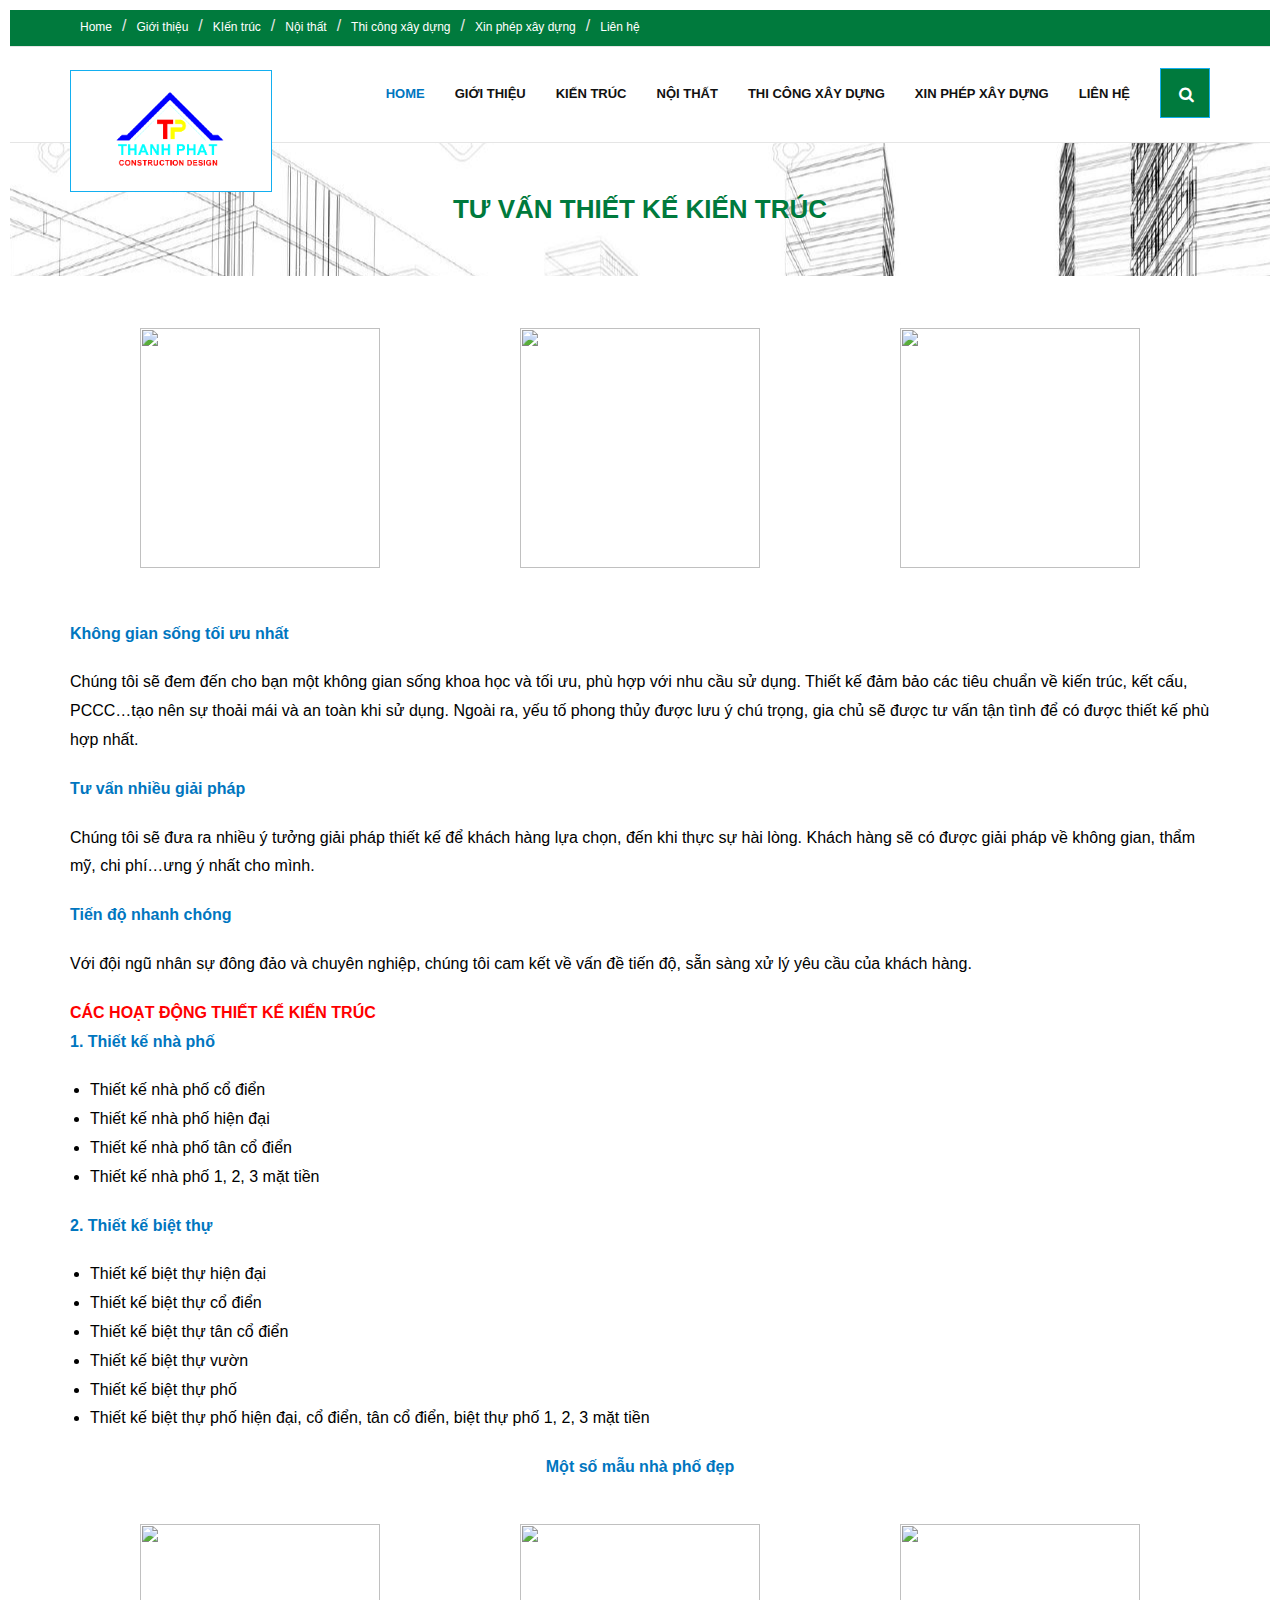
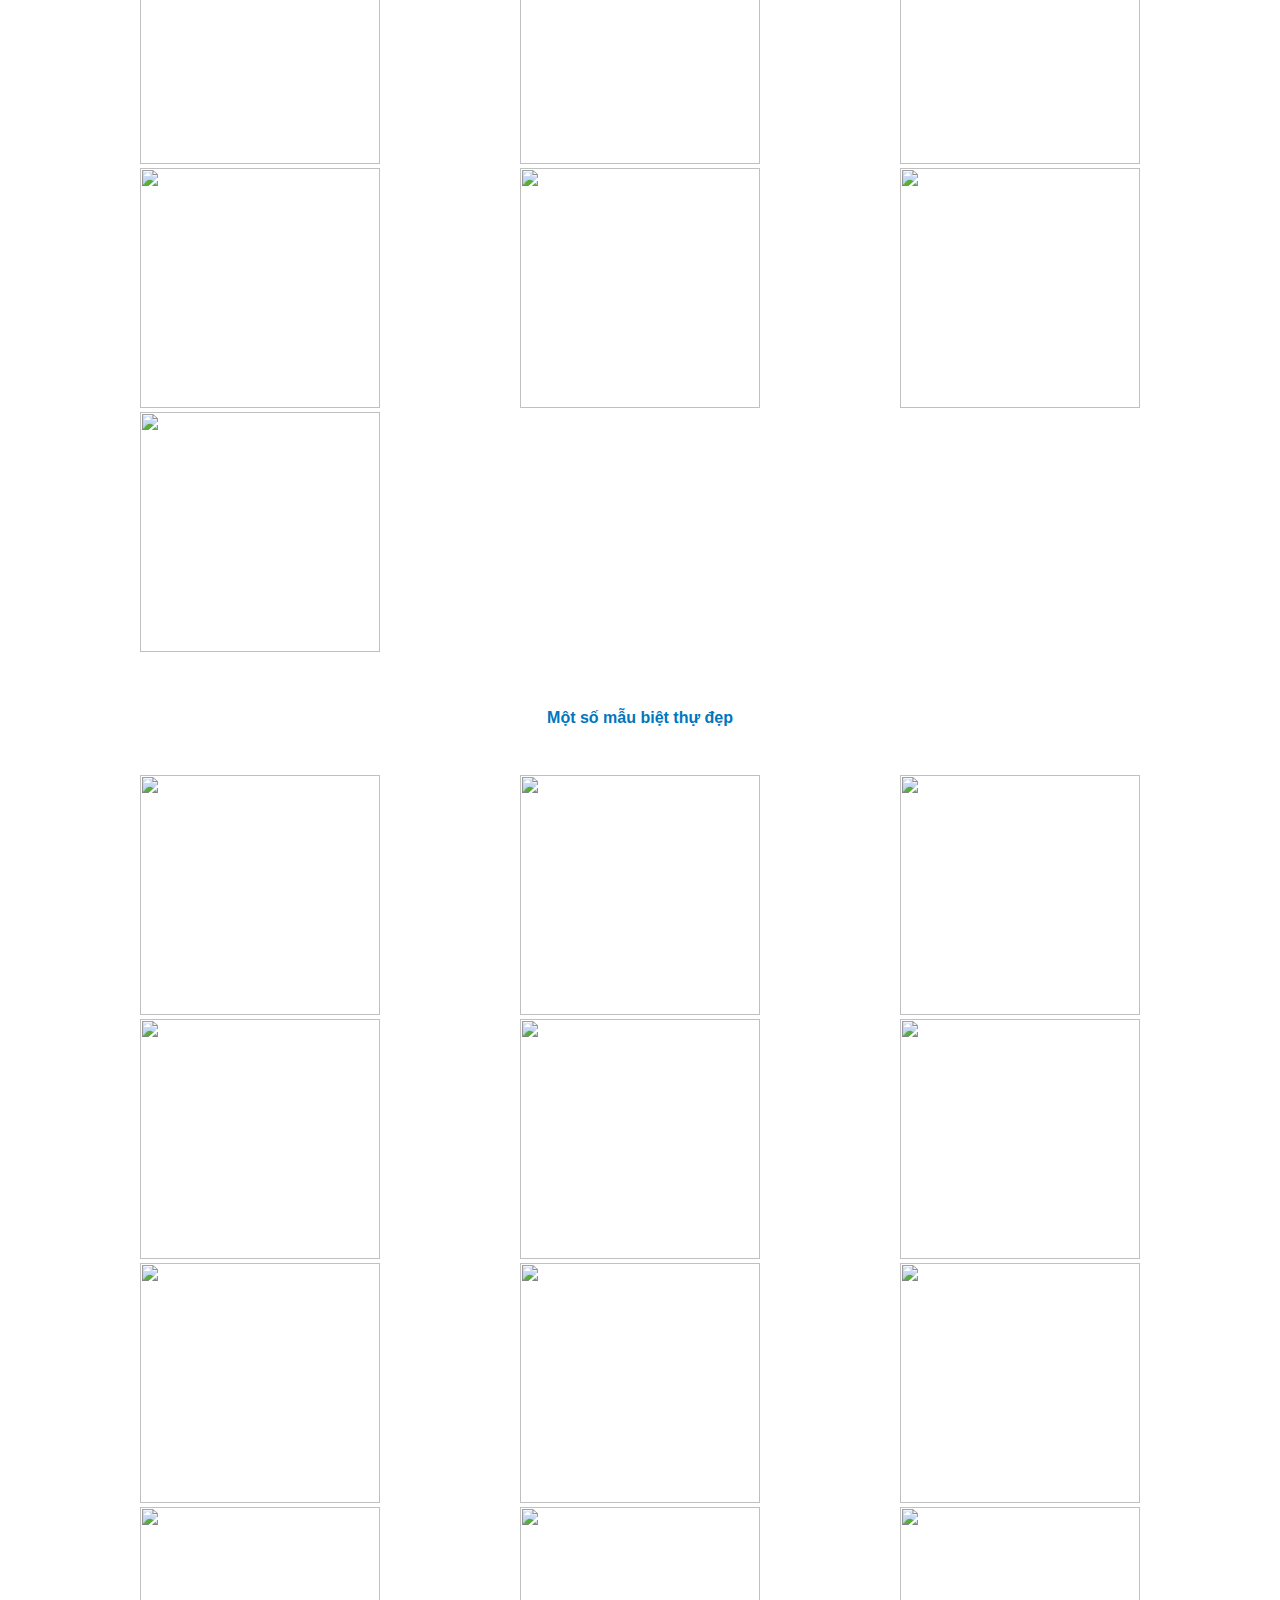
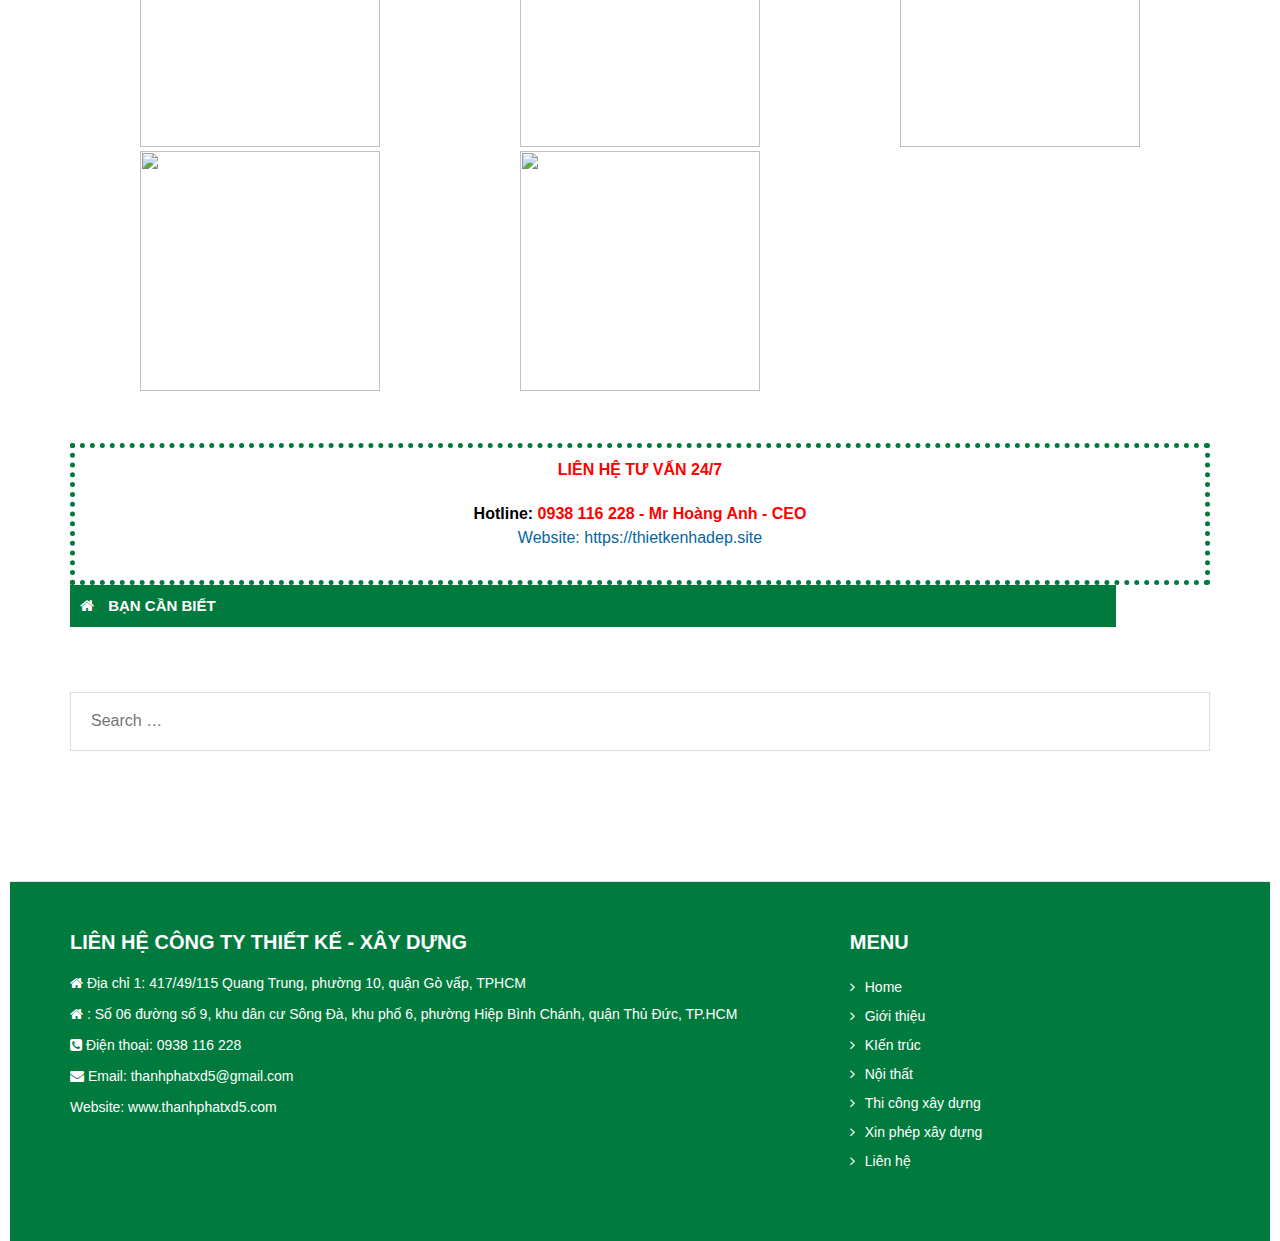
==== kien-truc/index.html @ c5b03c64 "Thu 11/14/2019 23:35:51.17" ====
<style scoped>/* ----------- Gallery style -------------*/
    .wrap-safari {
       
        height: auto !important;
    }
.ngg-galleryoverview {
    overflow: hidden;
    margin-top: 10px;
    width: 100%;
    clear: both;
    display: block !important;
}

.ngg-galleryoverview .desc {
    /* required for description */
    margin: 0px 10px 10px 0px;
    padding: 5px;
}

.ngg-gallery-thumbnail-box {
    float: left;
    max-width: 100% !important;
}

.ngg-template-caption .ngg-gallery-thumbnail-box {
    margin-right: 0px;
}

.ngg-gallery-thumbnail {
    text-align: center;
    max-width: 100% !important;
    background-color: #FFFFFF;
    border: 1px solid #A9A9A9;
    margin-right: 5px;
    margin: 5px;
}

.ngg-template-caption .ngg-gallery-thumbnail {
    margin-right: 0px;
}

.ngg-gallery-thumbnail a {
	display: block;
    margin: 4px;
    border: none;
    box-shadow: none;
}

.ngg-gallery-thumbnail img {
    display: block;
    margin: 0;
    padding: 0;
    position: relative;
    max-width: 100% !important;
    height: auto;
}

.ngg-gallery-thumbnail span {
    /* Images description */
    font-size: 90%;
    padding-left: 5px;
    display: block;
}

/* ----------- New Default Styling September 2018 -----------*/

.ngg-galleryoverview {
    margin-top: 40px;
    margin-bottom: 50px;
    -webkit-transition: width 1s, height 1s, background-color 1s, -webkit-transform 1s;
    transition: width 1s, height 1s, background-color 1s, transform 1s;
    min-height: 100px;
}

.ngg-gallery-thumbnail-box.ngg-1-columns {
    width: 100%;
    float: left !important;
}

.ngg-gallery-thumbnail-box.ngg-2-columns {
    width: 50%;
    float: left !important;
}

.ngg-gallery-thumbnail-box.ngg-3-columns {
    width: 33.33333%;
    float: left !important;
}

.ngg-gallery-thumbnail-box.ngg-4-columns {
    width: 25%;
    float: left !important;
}

.ngg-gallery-thumbnail-box.ngg-5-columns {
    width: 20%;
    float: left !important;
}

.ngg-gallery-thumbnail-box.ngg-6-columns {
    width: 16.6666%;
    float: left !important;
}

.ngg-gallery-thumbnail-box.ngg-7-columns {
    width: 14.2857%;
    float: left !important;
}

.ngg-gallery-thumbnail-box.ngg-8-columns {
    width: 12.5%;
    float: left !important;
}

.ngg-gallery-thumbnail-box.ngg-9-columns {
    width: 11.1111%;
    float: left !important;
}

.ngg-gallery-thumbnail-box.ngg-10-columns {
    width: 10%;
    float: left !important;
}

.ngg-gallery-thumbnail-box.ngg-11-columns {
    width: 9.09%;
    float: left !important;
}

.ngg-gallery-thumbnail-box.ngg-12-columns {
    width: 8.3333%;
    float: left !important;
}

.ngg-gallery-thumbnail-box.ngg-13-columns {
    width: 7.692%;
    float: left !important;
}

.ngg-gallery-thumbnail-box.ngg-14-columns {
    width: 7.142%;
    float: left !important;
}

.ngg-gallery-thumbnail-box.ngg-15-columns {
    width: 6.6666%;
    float: left !important;
}

@media (max-width: 800px) {
    .ngg-gallery-thumbnail-box.ngg-5-columns,
    .ngg-gallery-thumbnail-box.ngg-6-columns,
    .ngg-gallery-thumbnail-box.ngg-7-columns,
    .ngg-gallery-thumbnail-box.ngg-8-columns,
    .ngg-gallery-thumbnail-box.ngg-9-columns,
    .ngg-gallery-thumbnail-box.ngg-10-columns,
    .ngg-gallery-thumbnail-box.ngg-11-columns,
    .ngg-gallery-thumbnail-box.ngg-12-columns,
    .ngg-gallery-thumbnail-box.ngg-13-columns,
    .ngg-gallery-thumbnail-box.ngg-14-columns,
    .ngg-gallery-thumbnail-box.ngg-15-columns,
    .ngg-gallery-thumbnail-box.ngg-16-columns,
    .ngg-gallery-thumbnail-box.ngg-17-columns,
    .ngg-gallery-thumbnail-box.ngg-18-columns,
    .ngg-gallery-thumbnail-box.ngg-19-columns,
    .ngg-gallery-thumbnail-box.ngg-29-columns {
        width: 25%;
    }
}

@media (max-width: 600px) {
    .ngg-gallery-thumbnail-box.ngg-4-columns,
    .ngg-gallery-thumbnail-box.ngg-5-columns,
    .ngg-gallery-thumbnail-box.ngg-6-columns,
    .ngg-gallery-thumbnail-box.ngg-7-columns,
    .ngg-gallery-thumbnail-box.ngg-8-columns,
    .ngg-gallery-thumbnail-box.ngg-9-columns,
    .ngg-gallery-thumbnail-box.ngg-10-columns,
    .ngg-gallery-thumbnail-box.ngg-11-columns,
    .ngg-gallery-thumbnail-box.ngg-12-columns,
    .ngg-gallery-thumbnail-box.ngg-13-columns,
    .ngg-gallery-thumbnail-box.ngg-14-columns,
    .ngg-gallery-thumbnail-box.ngg-15-columns,
    .ngg-gallery-thumbnail-box.ngg-16-columns,
    .ngg-gallery-thumbnail-box.ngg-17-columns,
    .ngg-gallery-thumbnail-box.ngg-18-columns,
    .ngg-gallery-thumbnail-box.ngg-19-columns,
    .ngg-gallery-thumbnail-box.ngg-29-columns {
        width: 33.33333%;
    }
}

@media (max-width: 400px) {
    .ngg-gallery-thumbnail-box.ngg-3-columns,
    .ngg-gallery-thumbnail-box.ngg-4-columns,
    .ngg-gallery-thumbnail-box.ngg-5-columns,
    .ngg-gallery-thumbnail-box.ngg-6-columns,
    .ngg-gallery-thumbnail-box.ngg-7-columns,
    .ngg-gallery-thumbnail-box.ngg-8-columns,
    .ngg-gallery-thumbnail-box.ngg-9-columns,
    .ngg-gallery-thumbnail-box.ngg-10-columns,
    .ngg-gallery-thumbnail-box.ngg-11-columns,
    .ngg-gallery-thumbnail-box.ngg-12-columns,
    .ngg-gallery-thumbnail-box.ngg-13-columns,
    .ngg-gallery-thumbnail-box.ngg-14-columns,
    .ngg-gallery-thumbnail-box.ngg-15-columns,
    .ngg-gallery-thumbnail-box.ngg-16-columns,
    .ngg-gallery-thumbnail-box.ngg-17-columns,
    .ngg-gallery-thumbnail-box.ngg-18-columns,
    .ngg-gallery-thumbnail-box.ngg-19-columns,
    .ngg-gallery-thumbnail-box.ngg-29-columns {
        width: 50%;
    }
}

/* ----------- Styling for Basic Thumbnail Simple Template September 2018 -----------*/

.ngg-galleryoverview.default-view {
    text-align: center;
    font-size: 0 !important;
    letter-spacing: 0 !important;
}

.ngg-galleryoverview.default-view .ngg-gallery-thumbnail-box {
    display:inline-block;
    float: none;
    vertical-align: middle;
}

.ngg-galleryoverview.default-view .ngg-gallery-thumbnail {
    background-color: transparent;
    border: none;
    margin: 0;
    margin-right: 0;
    position: relative;
}

.ngg-galleryoverview.default-view .ngg-gallery-thumbnail a {
    margin: 2px;
    box-shadow: none;
}

.ngg-galleryoverview.default-view .ngg-gallery-thumbnail img:hover {
    opacity: .8;
}

.ngg-galleryoverview.default-view .ngg-gallery-thumbnail img {
    margin: 0 auto;
    box-shadow: none;
    cursor: pointer;
}

.ngg-galleryoverview.default-view .slideshowlink {
    margin: 24px auto 0;
    text-align: center;
    text-transform: uppercase;
}

.ngg-galleryoverview.default-view .slideshowlink a {
    font-size: 13px;
    letter-spacing: .75px;
    cursor: pointer;
    text-decoration: none;
    box-shadow: none;
    border: none;
}

.ngg-galleryoverview.default-view .slideshowlink a:hover {
    text-decoration: none !important;
    box-shadow: none !important;
    border: none !important;
}

/* ----------- Gallery list (Carousel template) -------------*/

.ngg-galleryoverview ul li:before {
    content: '' !important;
}

.ngg-gallery-list {
    list-style-type: none;
    padding: 0px !important;
    text-indent: 0px !important;
}

.ngg-galleryoverview div.pic img {
    width: 100%;
	border: 0px;
	border-radius: 0px;
}

.ngg-gallery-list li {
    float: left;
    margin: 0 2px 0px 2px !important;
    overflow: hidden;
}

.ngg-gallery-list li a {
    border: 1px solid #CCCCCC;
    display: block;
    padding: 2px;
}

.ngg-gallery-list li.selected a {
    -moz-background-inline-policy: continuous;
    -moz-background-origin: padding;
    background: #000000 none repeat scroll 0 0;
}

.ngg-gallery-list li img {
    height: 40px;
    width: 40px;
}

li.ngg-next, li.ngg-prev {
    height: 40px;
    width: 40px;
    font-size: 3.5em;
}

li.ngg-next a, li.ngg-prev a {
    padding-top: 10px;
    border: none;
    text-decoration: none;
}</style><!DOCTYPE html><html lang="en-US"><head><meta charset="UTF-8"/><meta name="viewport" content="width=device-width"/><link rel="profile" href="https://gmpg.org/xfn/11"/><link rel="pingback" href="#"/><title>Công Ty Thiết Kế Xây Dựng Nhà Thanh Phát</title><link rel="dns-prefetch" href="https://fonts.googleapis.com/"/><link rel="dns-prefetch" href="https://s.w.org/"/><link rel="alternate" type="application/rss+xml" title=" Công Ty Thiết Kế Xây Dựng Nhà Thanh Phát" href="#"/><link rel="alternate" type="application/rss+xml" title=" Công Ty Thiết Kế Xây Dựng Nhà Thanh Phát" href="#"/><script type="text/javascript">window._wpemojiSettings = {
            "baseUrl": "https:\/\/s.w.org\/images\/core\/emoji\/12.0.0-1\/72x72\/",
            "ext": ".png",
            "svgUrl": "https:\/\/s.w.org\/images\/core\/emoji\/12.0.0-1\/svg\/",
            "svgExt": ".svg",
            "source": {
                "concatemoji": "https:\/\/thietkenhadep.site\/wp-includes\/js\/wp-emoji-release.min.js?ver=5.2.3"
            }
        };
        ! function (a, b, c) {
            function d(a, b) {
                var c = String.fromCharCode;
                l.clearRect(0, 0, k.width, k.height), l.fillText(c.apply(this, a), 0, 0);
                var d = k.toDataURL();
                l.clearRect(0, 0, k.width, k.height), l.fillText(c.apply(this, b), 0, 0);
                var e = k.toDataURL();
                return d === e
            }

            function e(a) {
                var b;
                if (!l || !l.fillText) return !1;
                switch (l.textBaseline = "top", l.font = "600 32px Arial", a) {
                    case "flag":
                        return !(b = d([55356, 56826, 55356, 56819], [55356, 56826, 8203, 55356, 56819])) && (b = d([
                            55356, 57332, 56128, 56423, 56128, 56418, 56128, 56421, 56128, 56430, 56128,
                            56423, 56128, 56447
                        ], [55356, 57332, 8203, 56128, 56423, 8203, 56128, 56418, 8203, 56128, 56421, 8203,
                            56128, 56430, 8203, 56128, 56423, 8203, 56128, 56447
                        ]), !b);
                    case "emoji":
                        return b = d([55357, 56424, 55356, 57342, 8205, 55358, 56605, 8205, 55357, 56424, 55356, 57340],
                            [55357, 56424, 55356, 57342, 8203, 55358, 56605, 8203, 55357, 56424, 55356, 57340]), !b
                }
                return !1
            }

            function f(a) {
                var c = b.createElement("script");
                c.src = a, c.defer = c.type = "text/javascript", b.getElementsByTagName("head")[0].appendChild(c)
            }
            var g, h, i, j, k = b.createElement("canvas"),
                l = k.getContext && k.getContext("2d");
            for (j = Array("flag", "emoji"), c.supports = {
                    everything: !0,
                    everythingExceptFlag: !0
                }, i = 0; i < j.length; i++) c.supports[j[i]] = e(j[i]), c.supports.everything = c.supports
                .everything && c.supports[j[i]], "flag" !== j[i] && (c.supports.everythingExceptFlag = c.supports
                    .everythingExceptFlag && c.supports[j[i]]);
            c.supports.everythingExceptFlag = c.supports.everythingExceptFlag && !c.supports.flag, c.DOMReady = !1, c
                .readyCallback = function () {
                    c.DOMReady = !0
                }, c.supports.everything || (h = function () {
                    c.readyCallback()
                }, b.addEventListener ? (b.addEventListener("DOMContentLoaded", h, !1), a.addEventListener("load",
                    h, !1)) : (a.attachEvent("onload", h), b.attachEvent("onreadystatechange", function () {
                    "complete" === b.readyState && c.readyCallback()
                })), g = c.source || {}, g.concatemoji ? f(g.concatemoji) : g.wpemoji && g.twemoji && (f(g.twemoji),
                    f(g.wpemoji)))
        }(window, document, window._wpemojiSettings);</script><style type="text/css">img.wp-smiley,
        img.emoji {
            display: inline !important;
            border: none !important;
            box-shadow: none !important;
            height: 1em !important;
            width: 1em !important;
            margin: 0 .07em !important;
            vertical-align: -0.1em !important;
            background: none !important;
            padding: 0 !important;
        }</style><link rel="stylesheet" id="pt-cv-public-style-css" href="/wp-content/plugins/content-views-query-and-display-post-page/public/assets/css/cv.css" type="text/css" media="all"/><link rel="stylesheet" id="wp-block-library-css" href="/wp-includes/css/dist/block-library/style.min.css" type="text/css" media="all"/><link rel="stylesheet" id="related-posts-by-taxonomy-css" href="/wp-content/plugins/related-posts-by-taxonomy/includes/assets/css/styles.css" type="text/css" media="all"/><link rel="stylesheet" id="siteorigin-panels-front-css" href="/wp-content/plugins/siteorigin-panels/css/front-flex.min.css" type="text/css" media="all"/><link rel="stylesheet" id="sow-carousel-basic-css" href="/wp-content/plugins/so-widgets-bundle/widgets/post-carousel/css/style.css" type="text/css" media="all"/><link rel="stylesheet" id="sow-post-carousel-default-971e41e9e54d-css" href="/wp-content/uploads/siteorigin-widgets/sow-post-carousel-default-971e41e9e54d.css" type="text/css" media="all"/><link rel="stylesheet" id="shuttle-google-fonts-css" href="https://fonts.googleapis.com/css?family=Open+Sans%3A300%2C400%2C600%2C700&amp;subset=latin%2Clatin-ext" type="text/css" media="all"/><link rel="stylesheet" id="prettyPhoto-css" href="/wp-content/themes/shuttle/lib/extentions/prettyPhoto/css/prettyPhoto.css" type="text/css" media="all"/><link rel="stylesheet" id="shuttle-bootstrap-css" href="/wp-content/themes/shuttle/lib/extentions/bootstrap/css/bootstrap.min.css" type="text/css" media="all"/><link rel="stylesheet" id="dashicons-css" href="/wp-includes/css/dashicons.min.css" type="text/css" media="all"/><link rel="stylesheet" id="font-awesome-css" href="/wp-content/themes/shuttle/lib/extentions/font-awesome/css/font-awesome.min.css" type="text/css" media="all"/><link rel="stylesheet" id="shuttle-shortcodes-css" href="/wp-content/themes/shuttle/styles/style-shortcodes.css" type="text/css" media="all"/><link rel="stylesheet" id="shuttle-style-css" href="/wp-content/themes/shuttle/style.css" type="text/css" media="all"/><link rel="stylesheet" id="shuttle-responsive-css" href="/wp-content/themes/shuttle/styles/style-responsive.css" type="text/css" media="all"/><script type="text/javascript" src="/wp-includes/js/jquery/jquery.js"></script><script type="text/javascript" src="/wp-includes/js/jquery/jquery-migrate.min.js"></script><script type="text/javascript" src="/wp-content/plugins/so-widgets-bundle/js/jquery.touchSwipe.min.js"></script><script type="text/javascript" src="/wp-content/themes/shuttle/lib/scripts/plugins/sticky/jquery.sticky.js"></script><link rel="https://api.w.org/" href="/wp-json/"/><link rel="EditURI" type="application/rsd+xml" title="RSD" href="/xmlrpc.php?rsd"/><link rel="wlwmanifest" type="application/wlwmanifest+xml" href="/wp-includes/wlwmanifest.xml"/><meta name="generator" content="WordPress 5.2.3"/><link rel="canonical" href="index.html"/><link rel="shortlink" href="index.html"/><link rel="alternate" type="application/json+oembed" href="/wp-json/oembed/1.0/embed?url=https%3A%2F%2Fthietkenhadep.site%2F"/><link rel="alternate" type="text/xml+oembed" href="/wp-json/oembed/1.0/embed?url=https%3A%2F%2Fthietkenhadep.site%2F&#038;format=xml"/><style type="text/css" media="all" id="siteorigin-panels-layouts-head">/* Layout 51 */
        #pgc-51-0-0 {
            width: 100%;
            width: calc(100% - (0 * 30px))
        }

        #pl-51 #panel-51-0-0-0 {
            margin: 30px 0px 0px 0px
        }

        #pl-51 #panel-51-0-0-1,
        #pl-51 #panel-51-0-0-2 {
            margin: 20px 0px 0px 0px
        }

        #pl-51 #panel-51-0-0-3 {}

        #pl-51 .so-panel {
            margin-bottom: 30px
        }

        #pl-51 .so-panel:last-child {
            margin-bottom: 0px
        }

        #pg-51-0.panel-no-style,
        #pg-51-0.panel-has-style>.panel-row-style {
            -webkit-align-items: flex-start;
            align-items: flex-start
        }

        #panel-51-0-0-1>.panel-widget-style {
            border: 1px solid #007a3d
        }

        #panel-51-0-0-2>.panel-widget-style {
            color: #0080bf
        }

        @media (max-width:780px) {

            #pg-51-0.panel-no-style,
            #pg-51-0.panel-has-style>.panel-row-style {
                -webkit-flex-direction: column;
                -ms-flex-direction: column;
                flex-direction: column
            }

            #pg-51-0>.panel-grid-cell,
            #pg-51-0>.panel-row-style>.panel-grid-cell {
                width: 100%;
                margin-right: 0
            }

            #pl-51 .panel-grid-cell {
                padding: 0
            }

            #pl-51 .panel-grid .panel-grid-cell-empty {
                display: none
            }

            #pl-51 .panel-grid .panel-grid-cell-mobile-last {
                margin-bottom: 0px
            }
        }</style><style type="text/css">#slider .rslides,
        #slider .rslides li {
            height: 500px;
            max-height: 500px;
        }

        #slider .rslides img {
            height: 100%;
            max-height: 500px;
        }</style><link rel="icon" href="/wp-content/uploads/2019/08/cropped-NHA-XANH-32x32.png" sizes="32x32"/><link rel="icon" href="/wp-content/uploads/2019/08/cropped-NHA-XANH-192x192.png" sizes="192x192"/><link rel="apple-touch-icon-precomposed" href="/wp-content/uploads/2019/08/cropped-NHA-XANH-180x180.png"/><meta name="msapplication-TileImage" content="/wp-content/uploads/2019/08/cropped-NHA-XANH-270x270.png"/><style type="text/css" id="wp-custom-css">#sub-footer-core .copyright {
            display: none;
        }

        @media only screen and (max-width: 480px) {

            .rpwd-recent-post-main.rpwd-design-1 .rpwd-recent-post__image a,
            .rpwd-recent-post-main.rpwd-design-2 .rpwd-recent-post__image a {
                width: 120px !important;
                height: 120px !important;
            }

            .rpwd-recent-post__title {
                font-size: 16px !important;
            }

            .rpwd-recent-post-main P {
                DISPLAY: NONE !IMPORTANT;
            }
        }

        .rpwd-recent-post-main.rpwd-design-1 .rpwd-recent-post__image a,
        .rpwd-recent-post-main.rpwd-design-3 .rpwd-recent-post__image a {
            width: 200px;
            height: 200px;
        }

        .rpwd-recent-post-main.rpwd-design-3 .rpwd-recent-post {
            background: #f4f4f4;
        }

        .rpwd-recent-post-main .rpwd-recent-post__text {
            padding-top: 10px !important;
            padding-right: 10px;
        }

        .rpwd-recent-post-main .rpwd-recent-post {
            background: #fff;
            margin: 10px 0 0 0;
            border: 1px solid #efefef;
        }

        h1,
        h2,
        h3,
        h4,
        h5,
        h6 {
            line-height: 1.5;
        }

        a img {
            border: 0px solid #f4f4f4;

        }

        .panel-grid-cell .widget-title {
            margin-top: 0;
            font-size: 22px;
            color: #007A3D !important;
            padding: 15px;
            font-weight: bold !important;
            text-align: center;

        }

        .rpwd-recent-post__title {
            font-size: 20px;
            font-weight: 400 !important;
            font-family: Montserrat, Helvetica, Arial;
        }

        #logo img,
        #logo-sticky img {
            border: none;

            max-width: 300px;

            background: #fff;
            padding: 10px;
        }

        #logo img {
            max-height: 100px;
            margin-bottom: -50px;
        }

        #header .menu>li.current_page_item>a {
            color: #0076BF;
        }

        .themebutton,
        button,
        html input[type="button"],
        input[type="reset"],
        input[type="submit"] {
            background: #007880;
        }

        .services-builder.style1 .iconurl a {
            background: #007880;
        }

        #sub-footer-core .copyright,
        #post-footer-social,
        #sub-footer-core #footer-menu {
            display: none;
        }

        #header-sticky .menu>li.current_page_item>a {
            color: #0080bf;
        }

        #body-core {
            background: #efefef;
        }

        body {
            color: #000;
        }

        .services-builder.style1 {
            background: #fff;
        }

        #introaction-core,
        #outroaction-core,
        .sc-action-core {
            background: #fff;
        }

        .rpwd-recent-post-main.rpwd-design-1 .rpwd-recent-post__image {
            padding: 5px;
        }

        .blog-article {
            background: #fff;
        }

        .blog-style1 #content {
            background: #fff;
        }

        #content {
            background: #fff;
        }

        #intro {
            background: url(/wp-content/uploads/2019/08/footer-bg.jpg);
            background-attachment: fixed;

        }

        #intro .page-title {
            color: #0076BF;
            color: #007A3D !important;
            font-size: 26px;
        }

        .grid-plus-inner .post-item.woocommerce.thumb-title-price .post-info {
            background-color: rgba(0, 0, 0, 0.5) !important;
            width: 100%;
            height: 100%;
        }

        .grid-plus-inner .grid-post-item.woocommerce.post-info-center {
            background-color: rgba(0, 0, 0, 0.9) !important;
        }

        #content {
            PADDING: 10PX 10PX 0px 10px;
        }

        #comments {
            DISPLAY: NONE;
        }

        #header-core {
            max-height: 100px;
        }

        #pre-header {
            background: #0076BF;
            background-color: #007A3D !important;
        }

        #pre-header .header-links li a {
            color: #fff;
        }

        #footer {
            background: #fff;

        }

        #footer-core,
        #footer-core p {
            color: #fff;
        }

        #footer-core h3 {
            color: #0080bf;
            color: #007A3D !important;
            font-size: 20px
        }

        .grid-plus-inner .grid-post-item.woocommerce.thumb-title-price-inline .post-info {
            position: absolute;
            bottom: 0;
            background-color: rgba(0, 0, 0, 0.5) !important;
            z-index: 2;
            width: 100%;
            text-align: center;
        }

        #sidebar h3.widget-title {
            background: #0080bf;
            background: #007A3D !important;
            width: 90%;
            padding: 10px;
            text-align: left;


            color: #fff;
        }

        #sidebar h3.widget-title:before {
            border-bottom: 0px !important;
        }

        .sow-carousel-title {
            text-align: left;
            font-size: 25px;
            color: #0080bf;
            font-weight: bold;
            margin-top: 30px;
        }

        #header .menu>li a {
            text-transform: uppercase;
        }

        #content-core {
            margin-top: 0px;
        }

        .sow-carousel-wrapper ul.sow-carousel-items li.sow-carousel-item h3 {

            height: 70px;
            color: #000;
        }

        #intro .page-title>span {
            background-color: rgba(0, 0, 0, 0);

        }

        #header-search a {
            background: #0076BF;
            background: #007A3D !important;
        }

        .nav-previous a,
        .nav-next a {
            display: none;
        }

        .awac-wrapper {
            border: 5px dotted #007A3D;
            padding: 10px;
            margin-left: 0%;
            margin-right: 0%;
        }

        .single .entry-content {
            margin-bottom: 30px;
        }

        h1,
        h2,
        h3 {
            color: #0076BF;
        }

        .grid-plus-container .grid-post-item {
            position: relative;
            overflow: hidden;
            margin: 0;
            border: 1px solid #eee;
        }

        .grid-plus-container .grid-post-item .excerpt {
            padding: 0 5px 0 5px;
        }

        .grid-plus-container .grid-post-item .post-info .title {
            padding: 0 5px 0 5px;
        }

        #slider .featured-title {
            background-color: rgba(0, 0, 0, 0.5);
            padding: 30px;
        }

        .layout-sidebar-right #sidebar-core {
            margin-left: 50px;
            border: 5px dotted #007A3D !important;
            padding: 10px;

        }

        #sub-footer-widgets p {
            color: #fff;
            margin-bottom: 10px;
        }

        #sub-footer-widgets h3 {
            font-size: 20px;
            color: #fff;
        }

        #sub-footer a {
            color: #fff;
        }

        #sub-footer .widget li>a:before {
            color: #fff;
        }

        @media (max-width: 480px) {

            #rpbt-related-gallery-1 .gallery-item {
                width: 48% !important;
                margin: 2px;
                border: 1px solid #000;
            }

            #logo img {
                max-height: 40px;
                margin-bottom: 0px;
            }

            .pt-cv-view .pt-cv-ifield {
                padding: 2px !important;
            }
        }

        #rpbt-related-gallery-1 .gallery-item {
            border: 1px solid #007A3D;
            margin: 2px;
        }

        #footer-core a {
            color: #007A3D;
        }

        .wp-caption .wp-caption-text,
        .gallery-caption {
            font-size: 14px;
        }

        #footer {
            border-top: 0px;
        }

        #sub-footer {
            background: #0076BF;
            background-color: #007A3D !important;
        }

        .widget {
            line-height: 1.5;
        }

        blockquote,
        q {
            background: #0076BF;
        }

        .layout-sidebar-right #main-core {
            MARGIN-RIGHT: 0PX;
        }

        .pt-cv-wrapper .btn-success {
            color: #fff;
            background-color: #007A3D;
            border-color: #007A3D;
        }

        .pt-cv-view .pt-cv-ifield {
            border: 1px dotted #007A3D;
            padding: 5px
        }

        .pt-cv-wrapper .col-xs-6 {
            padding-left: 5px;
            padding-right: 5px;
        }

        @media only screen and (max-width: 768px) {
            #logo img {
                float: left;
                max-height: 100px;
                margin-bottom: 0px;
            }
        }</style><link rel="stylesheet" id="animate-css" href="/wp-content/plugins/grid-plus/assets/lib/animate/animate.css" type="text/css" media="all"/><link rel="stylesheet" id="light-gallery-css" href="/wp-content/plugins/grid-plus/assets/lib/light-gallery/css/lightgallery.min.css" type="text/css" media="all"/><link rel="stylesheet" id="ladda-css" href="/wp-content/plugins/grid-plus/assets/lib/ladda/ladda.min.css" type="text/css" media="all"/><link rel="stylesheet" id="grid-plus-stack-css" href="/wp-content/plugins/grid-plus/assets/lib/grid-stack/gridstack.min.css" type="text/css" media="all"/><link rel="stylesheet" id="grid-plus-stack-extra-css" href="/wp-content/plugins/grid-plus/assets/lib/grid-stack/gridstack-extra.min.css" type="text/css" media="all"/><link rel="stylesheet" id="grid-owl-carousel-css" href="/wp-content/plugins/grid-plus/assets/lib/owl-carousel/grid.owl.carousel.min.css" type="text/css" media="all"/><link rel="stylesheet" id="grid-plus-fe-style-css" href="/wp-content/plugins/grid-plus/assets/css/fe_style.css" type="text/css" media="all"/></head><body class="home page-template-default page page-id-51 wp-custom-logo siteorigin-panels siteorigin-panels-before-js siteorigin-panels-home layout-sidebar-none layout-responsive slider-full header-style1 header-sticky scrollup-on"><div id="body-core" class="hfeed site"><div id="content"><div id="body-core" class="hfeed site"><header><div id="site-header"><div id="pre-header"><div class="wrap-safari"><div id="pre-header-core" class="main-navigation"><div id="pre-header-links-inner" class="header-links"><ul id="menu-main" class="menu"><li id="menu-item-639" class="menu-item menu-item-type-custom menu-item-object-custom current-menu-item current_page_item menu-item-home menu-item-639"><a href="/" aria-current="page">Home</a></li><li id="menu-item-24" class="menu-item menu-item-type-post_type menu-item-object-page menu-item-24"><a href="/gioi-thieu">Giới thiệu</a></li><li id="menu-item-908" class="menu-item menu-item-type-post_type menu-item-object-page menu-item-908"><a href="/kien-truc">KIến trúc</a></li><li id="menu-item-907" class="menu-item menu-item-type-post_type menu-item-object-page menu-item-907"><a href="/noi-that">Nội thất</a></li><li id="menu-item-906" class="menu-item menu-item-type-post_type menu-item-object-page menu-item-906"><a href="/thi-cong-xay-dung">Thi công xây dựng</a></li><li id="menu-item-905" class="menu-item menu-item-type-post_type menu-item-object-page menu-item-905"><a href="/xin-phep-xay-dung">Xin phép xây dựng</a></li><li id="menu-item-23" class="menu-item menu-item-type-post_type menu-item-object-page menu-item-23"><a href="/lien-he">Liên hệ</a></li></ul></div></div></div></div><div id="header"><div id="header-core"><div id="logo"><a href="/" class="custom-logo-link" rel="home"><img width="416" height="292" src="/img/logo1.png" style="border: 1px solid" class="custom-logo" alt="Nhà Xanh &#8211; Green Home" srcset="/img/logo1.png 416w, /img/logo1.png 300w" sizes="(max-width: 416px) 100vw, 416px"/></a></div><div id="header-links" class="main-navigation"><div id="header-links-inner" class="header-links"><ul id="menu-main-1" class="menu"><li id="menu-item-639" class="menu-item menu-item-type-custom menu-item-object-custom current-menu-item current_page_item menu-item-home"><a href="/"><span>Home</span></a></li><li id="menu-item-24" class="menu-item menu-item-type-post_type menu-item-object-page"><a href="/gioi-thieu"><span>Giới thiệu</span></a></li><li id="menu-item-908" class="menu-item menu-item-type-post_type menu-item-object-page"><a href="/kien-truc"><span>KIến trúc</span></a></li><li id="menu-item-907" class="menu-item menu-item-type-post_type menu-item-object-page"><a href="/noi-that"><span>Nội thất</span></a></li><li id="menu-item-906" class="menu-item menu-item-type-post_type menu-item-object-page"><a href="/thi-cong-xay-dung"><span>Thi công xây dựng</span></a></li><li id="menu-item-905" class="menu-item menu-item-type-post_type menu-item-object-page"><a href="/xin-phep-xay-dung"><span>Xin phép xây dựng</span></a></li><li id="menu-item-23" class="menu-item menu-item-type-post_type menu-item-object-page"><a href="/lien-he"><span>Liên hệ</span></a></li></ul><div id="header-search"><a><div class="fa fa-search"></div></a><form method="get" class="searchform" action="/" role="search"><input type="text" class="search" name="s" placeholder="Search &hellip;"/> <input type="submit" class="searchsubmit" name="submit" value="Search"/></form></div></div></div><div id="header-nav"><a class="btn-navbar" data-toggle="collapse" data-target=".nav-collapse"><span class="icon-bar"></span><span class="icon-bar"></span><span class="icon-bar"></span></a></div></div></div><div id="header-responsive"><div id="header-responsive-inner" class="responsive-links nav-collapse collapse"><ul id="menu-main-2"><li id="res-menu-item-639" class="menu-item menu-item-type-custom menu-item-object-custom current-menu-item current_page_item menu-item-home"><a href="/"><span>Home</span></a></li><li id="res-menu-item-24" class="menu-item menu-item-type-post_type menu-item-object-page"><a href="/gioi-thieu"><span>Giới thiệu</span></a></li><li id="res-menu-item-908" class="menu-item menu-item-type-post_type menu-item-object-page"><a href="/kien-truc"><span>KIến trúc</span></a></li><li id="res-menu-item-907" class="menu-item menu-item-type-post_type menu-item-object-page"><a href="/noi-that"><span>Nội thất</span></a></li><li id="res-menu-item-906" class="menu-item menu-item-type-post_type menu-item-object-page"><a href="/thi-cong-xay-dung"><span>Thi công xây dựng</span></a></li><li id="res-menu-item-905" class="menu-item menu-item-type-post_type menu-item-object-page"><a href="/xin-phep-xay-dung"><span>Xin phép xây dựng</span></a></li><li id="res-menu-item-23" class="menu-item menu-item-type-post_type menu-item-object-page"><a href="/lien-he"><span>Liên hệ</span></a></li></ul></div></div><div id="header-sticky"><div id="header-sticky-core"><div id="logo-sticky"><a href="/" class="custom-logo-link" rel="home"><img width="416" height="292" src="/img/logo1.png" class="custom-logo" alt="Nhà Xanh &#8211; Green Home" srcset="/img/logo1.png 300w" sizes="(max-width: 416px) 100vw, 416px"/></a></div><div id="header-sticky-links" class="main-navigation"><div id="header-sticky-links-inner" class="header-links"><ul id="menu-main-3" class="menu"><li id="menu-item-639" class="menu-item menu-item-type-custom menu-item-object-custom current-menu-item current_page_item menu-item-home"><a href="/"><span>Home</span></a></li><li id="menu-item-24" class="menu-item menu-item-type-post_type menu-item-object-page"><a href="/gioi-thieu"><span>Giới thiệu</span></a></li><li id="menu-item-908" class="menu-item menu-item-type-post_type menu-item-object-page"><a href="/kien-truc"><span>KIến trúc</span></a></li><li id="menu-item-907" class="menu-item menu-item-type-post_type menu-item-object-page"><a href="/noi-that"><span>Nội thất</span></a></li><li id="menu-item-906" class="menu-item menu-item-type-post_type menu-item-object-page"><a href="/thi-cong-xay-dung"><span>Thi công xây dựng</span></a></li><li id="menu-item-905" class="menu-item menu-item-type-post_type menu-item-object-page"><a href="/xin-phep-xay-dung"><span>Xin phép xây dựng</span></a></li><li id="menu-item-23" class="menu-item menu-item-type-post_type menu-item-object-page"><a href="/lien-he"><span>Liên hệ</span></a></li></ul><div id="header-search"><a><div class="fa fa-search"></div></a><form method="get" class="searchform" action="/" role="search"><input type="text" class="search" name="s" placeholder="Search &hellip;"/> <input type="submit" class="searchsubmit" name="submit" value="Search"/></form></div></div></div><div class="clearboth"></div></div></div><div id="intro" class="option1"><div class="wrap-safari"><div id="intro-core"><h1 class="page-title"><span>Tư vấn Thiết kế kiến trúc</span></h1></div></div></div></div></header><div id="content"><div id="content-core"><div id="main"><div id="main-core"><article id="post-62" class="post-62 page type-page status-publish has-post-thumbnail hentry"><div class="ngg-galleryoverview default-view" id="ngg-gallery-48362a268754968a5001994f9f805d16-1"><div id="ngg-image-0" class="ngg-gallery-thumbnail-box ngg-3-columns"><div class="ngg-gallery-thumbnail"><a href="https://thietkenhadep.site/wp-content/gallery/kien-truc/biet-thu-tan-co-dien-dep-3-tang-1.jpg" data-src="https://thietkenhadep.site/wp-content/gallery/kien-truc/biet-thu-tan-co-dien-dep-3-tang-1.jpg" data-thumbnail="https://thietkenhadep.site/wp-content/gallery/kien-truc/thumbs/thumbs_biet-thu-tan-co-dien-dep-3-tang-1.jpg" data-image-id="23" data-title="biet-thu-tan-co-dien-dep-3-tang-1" data-description="" data-image-slug="biet-thu-tan-co-dien-dep-3-tang-1-1" class="ngg-simplelightbox" rel="48362a268754968a5001994f9f805d16"><img title="biet-thu-tan-co-dien-dep-3-tang-1" alt="biet-thu-tan-co-dien-dep-3-tang-1" src="https://thietkenhadep.site/wp-content/gallery/kien-truc/thumbs/thumbs_biet-thu-tan-co-dien-dep-3-tang-1.jpg" width="240" height="160" style="max-width:100%"></a></div></div><div id="ngg-image-1" class="ngg-gallery-thumbnail-box ngg-3-columns"><div class="ngg-gallery-thumbnail"><a href="https://thietkenhadep.site/wp-content/gallery/kien-truc/can-canh-mau-biet-thu-3-tang-kieu-phap-2-mat-tien.jpg" data-src="https://thietkenhadep.site/wp-content/gallery/kien-truc/can-canh-mau-biet-thu-3-tang-kieu-phap-2-mat-tien.jpg" data-thumbnail="https://thietkenhadep.site/wp-content/gallery/kien-truc/thumbs/thumbs_can-canh-mau-biet-thu-3-tang-kieu-phap-2-mat-tien.jpg" data-image-id="24" data-title="can-canh-mau-biet-thu-3-tang-kieu-phap-2-mat-tien" data-description="" data-image-slug="can-canh-mau-biet-thu-3-tang-kieu-phap-2-mat-tien-1" class="ngg-simplelightbox" rel="48362a268754968a5001994f9f805d16"><img title="can-canh-mau-biet-thu-3-tang-kieu-phap-2-mat-tien" alt="can-canh-mau-biet-thu-3-tang-kieu-phap-2-mat-tien" src="https://thietkenhadep.site/wp-content/gallery/kien-truc/thumbs/thumbs_can-canh-mau-biet-thu-3-tang-kieu-phap-2-mat-tien.jpg" width="240" height="160" style="max-width:100%"></a></div></div><div id="ngg-image-2" class="ngg-gallery-thumbnail-box ngg-3-columns"><div class="ngg-gallery-thumbnail"><a href="https://thietkenhadep.site/wp-content/gallery/kien-truc/Mau-thiet-ke-biet-thu-dep-hien-dai-47.jpg" data-src="https://thietkenhadep.site/wp-content/gallery/kien-truc/Mau-thiet-ke-biet-thu-dep-hien-dai-47.jpg" data-thumbnail="https://thietkenhadep.site/wp-content/gallery/kien-truc/thumbs/thumbs_Mau-thiet-ke-biet-thu-dep-hien-dai-47.jpg" data-image-id="37" data-title="Mau-thiet-ke-biet-thu-dep-hien-dai-47" data-description="" data-image-slug="mau-thiet-ke-biet-thu-dep-hien-dai-47-1" class="ngg-simplelightbox" rel="48362a268754968a5001994f9f805d16"><img title="Mau-thiet-ke-biet-thu-dep-hien-dai-47" alt="Mau-thiet-ke-biet-thu-dep-hien-dai-47" src="https://thietkenhadep.site/wp-content/gallery/kien-truc/thumbs/thumbs_Mau-thiet-ke-biet-thu-dep-hien-dai-47.jpg" width="240" height="160" style="max-width:100%"></a></div></div><br style="clear: both"><div class="ngg-clear"></div></div><p><span style="color: #0076bf"><strong>Không gian sống tối ưu nhất</strong></span></p><p>Chúng tôi sẽ đem đến cho bạn một không gian sống khoa học và tối ưu, phù hợp với nhu cầu sử dụng. Thiết kế đảm bảo các tiêu chuẩn về kiến trúc, kết cấu, PCCC…tạo nên sự thoải mái và an toàn khi sử dụng. Ngoài ra, yếu tố phong thủy được lưu ý chú trọng, gia chủ sẽ được tư vấn tận tình để có được thiết kế phù hợp nhất.</p><p><span style="color: #0076bf"><strong>Tư vấn nhiều&nbsp;giải pháp</strong></span></p><p>Chúng tôi sẽ đưa ra nhiều ý tưởng giải pháp thiết kế để khách hàng lựa chọn, đến khi thực sự hài lòng. Khách hàng sẽ có được giải pháp về không gian, thẩm mỹ, chi phí…ưng ý nhất cho mình.</p><p><span style="color: #0076bf"><strong>Tiến độ&nbsp;nhanh chóng</strong></span></p><p>Với đội ngũ nhân sự đông đảo và chuyên nghiệp, chúng tôi cam kết về vấn đề tiến độ, sẵn sàng xử lý yêu cầu của khách hàng.</p><p><span style="color: #ff0000"><strong>CÁC HOẠT ĐỘNG THIẾT KẾ KIẾN TRÚC&nbsp;</strong></span><br><span style="color: #0076bf"><strong>1. Thiết kế nhà phố</strong></span></p><ul><li>Thiết kế nhà phố cổ điển</li><li>Thiết kế nhà phố hiện đại</li><li>Thiết kế nhà phố tân cổ điển</li><li>Thiết kế nhà phố 1, 2, 3 mặt tiền</li></ul><p><span style="color: #0076bf"><strong>2. Thiết kế biệt thự</strong></span></p><ul><li>Thiết kế biệt thự hiện đại</li><li>Thiết kế biệt thự cổ điển</li><li>Thiết kế biệt thự tân cổ điển</li><li>Thiết kế biệt thự vườn</li><li>Thiết kế biệt thự phố</li><li>Thiết kế biệt thự phố hiện đại, cổ điển, tân cổ điển, biệt thự phố 1, 2, 3 mặt tiền</li></ul><p style="text-align: center"><span style="color: #0076bf"><strong>Một số mẫu nhà phố đẹp</strong></span></p><div class="ngg-galleryoverview default-view" id="ngg-gallery-3f4d99e4068bbfd2c7d1d4640b4b43e3-1"><div id="ngg-image-0" class="ngg-gallery-thumbnail-box ngg-3-columns"><div class="ngg-gallery-thumbnail"><a href="https://thietkenhadep.site/wp-content/gallery/co-dien/thiet-ke-kien-truc-nha-pho-chi-minh-ha-noi-2-1.jpg" data-src="https://thietkenhadep.site/wp-content/gallery/co-dien/thiet-ke-kien-truc-nha-pho-chi-minh-ha-noi-2-1.jpg" data-thumbnail="https://thietkenhadep.site/wp-content/gallery/co-dien/thumbs/thumbs_thiet-ke-kien-truc-nha-pho-chi-minh-ha-noi-2-1.jpg" data-image-id="1" data-title="thiet-ke-kien-truc-nha-pho-chi-minh-ha-noi-2-1" data-description="" data-image-slug="thiet-ke-kien-truc-nha-pho-chi-minh-ha-noi-2-1" class="ngg-simplelightbox" rel="3f4d99e4068bbfd2c7d1d4640b4b43e3"><img title="thiet-ke-kien-truc-nha-pho-chi-minh-ha-noi-2-1" alt="thiet-ke-kien-truc-nha-pho-chi-minh-ha-noi-2-1" src="https://thietkenhadep.site/wp-content/gallery/co-dien/thumbs/thumbs_thiet-ke-kien-truc-nha-pho-chi-minh-ha-noi-2-1.jpg" width="240" height="160" style="max-width:100%"></a></div></div><div id="ngg-image-1" class="ngg-gallery-thumbnail-box ngg-3-columns"><div class="ngg-gallery-thumbnail"><a href="https://thietkenhadep.site/wp-content/gallery/co-dien/Phoi-canh-thiet-ke-nha-pho-4x15m-anh-Hung-e1566986723905.jpg" data-src="https://thietkenhadep.site/wp-content/gallery/co-dien/Phoi-canh-thiet-ke-nha-pho-4x15m-anh-Hung-e1566986723905.jpg" data-thumbnail="https://thietkenhadep.site/wp-content/gallery/co-dien/thumbs/thumbs_Phoi-canh-thiet-ke-nha-pho-4x15m-anh-Hung-e1566986723905.jpg" data-image-id="2" data-title="Phoi-canh-thiet-ke-nha-pho-4x15m-anh-Hung-e1566986723905" data-description="" data-image-slug="phoi-canh-thiet-ke-nha-pho-4x15m-anh-hung-e1566986723905" class="ngg-simplelightbox" rel="3f4d99e4068bbfd2c7d1d4640b4b43e3"><img title="Phoi-canh-thiet-ke-nha-pho-4x15m-anh-Hung-e1566986723905" alt="Phoi-canh-thiet-ke-nha-pho-4x15m-anh-Hung-e1566986723905" src="https://thietkenhadep.site/wp-content/gallery/co-dien/thumbs/thumbs_Phoi-canh-thiet-ke-nha-pho-4x15m-anh-Hung-e1566986723905.jpg" width="240" height="160" style="max-width:100%"></a></div></div><div id="ngg-image-2" class="ngg-gallery-thumbnail-box ngg-3-columns"><div class="ngg-gallery-thumbnail"><a href="https://thietkenhadep.site/wp-content/gallery/co-dien/nha-pho-tan-co-dien-5-tang-2.jpg" data-src="https://thietkenhadep.site/wp-content/gallery/co-dien/nha-pho-tan-co-dien-5-tang-2.jpg" data-thumbnail="https://thietkenhadep.site/wp-content/gallery/co-dien/thumbs/thumbs_nha-pho-tan-co-dien-5-tang-2.jpg" data-image-id="3" data-title="nha-pho-tan-co-dien-5-tang-2" data-description="" data-image-slug="nha-pho-tan-co-dien-5-tang-2" class="ngg-simplelightbox" rel="3f4d99e4068bbfd2c7d1d4640b4b43e3"><img title="nha-pho-tan-co-dien-5-tang-2" alt="nha-pho-tan-co-dien-5-tang-2" src="https://thietkenhadep.site/wp-content/gallery/co-dien/thumbs/thumbs_nha-pho-tan-co-dien-5-tang-2.jpg" width="240" height="160" style="max-width:100%"></a></div></div><div id="ngg-image-3" class="ngg-gallery-thumbnail-box ngg-3-columns"><div class="ngg-gallery-thumbnail"><a href="https://thietkenhadep.site/wp-content/gallery/co-dien/mau-nha-pho-tan-co-dien-14.jpg" data-src="https://thietkenhadep.site/wp-content/gallery/co-dien/mau-nha-pho-tan-co-dien-14.jpg" data-thumbnail="https://thietkenhadep.site/wp-content/gallery/co-dien/thumbs/thumbs_mau-nha-pho-tan-co-dien-14.jpg" data-image-id="4" data-title="mau-nha-pho-tan-co-dien-14" data-description="" data-image-slug="mau-nha-pho-tan-co-dien-14" class="ngg-simplelightbox" rel="3f4d99e4068bbfd2c7d1d4640b4b43e3"><img title="mau-nha-pho-tan-co-dien-14" alt="mau-nha-pho-tan-co-dien-14" src="https://thietkenhadep.site/wp-content/gallery/co-dien/thumbs/thumbs_mau-nha-pho-tan-co-dien-14.jpg" width="240" height="160" style="max-width:100%"></a></div></div><div id="ngg-image-4" class="ngg-gallery-thumbnail-box ngg-3-columns"><div class="ngg-gallery-thumbnail"><a href="https://thietkenhadep.site/wp-content/gallery/co-dien/mau-nha-pho-tan-co-dien-6.jpg" data-src="https://thietkenhadep.site/wp-content/gallery/co-dien/mau-nha-pho-tan-co-dien-6.jpg" data-thumbnail="https://thietkenhadep.site/wp-content/gallery/co-dien/thumbs/thumbs_mau-nha-pho-tan-co-dien-6.jpg" data-image-id="5" data-title="mau-nha-pho-tan-co-dien-6" data-description="" data-image-slug="mau-nha-pho-tan-co-dien-6" class="ngg-simplelightbox" rel="3f4d99e4068bbfd2c7d1d4640b4b43e3"><img title="mau-nha-pho-tan-co-dien-6" alt="mau-nha-pho-tan-co-dien-6" src="https://thietkenhadep.site/wp-content/gallery/co-dien/thumbs/thumbs_mau-nha-pho-tan-co-dien-6.jpg" width="240" height="160" style="max-width:100%"></a></div></div><div id="ngg-image-5" class="ngg-gallery-thumbnail-box ngg-3-columns"><div class="ngg-gallery-thumbnail"><a href="https://thietkenhadep.site/wp-content/gallery/co-dien/11-1.jpg" data-src="https://thietkenhadep.site/wp-content/gallery/co-dien/11-1.jpg" data-thumbnail="https://thietkenhadep.site/wp-content/gallery/co-dien/thumbs/thumbs_11-1.jpg" data-image-id="6" data-title="11-1" data-description="" data-image-slug="11-1" class="ngg-simplelightbox" rel="3f4d99e4068bbfd2c7d1d4640b4b43e3"><img title="11-1" alt="11-1" src="https://thietkenhadep.site/wp-content/gallery/co-dien/thumbs/thumbs_11-1.jpg" width="240" height="160" style="max-width:100%"></a></div></div><div id="ngg-image-6" class="ngg-gallery-thumbnail-box ngg-3-columns"><div class="ngg-gallery-thumbnail"><a href="https://thietkenhadep.site/wp-content/gallery/co-dien/1_253315.jpg" title="Mẫu nhà tân cổ điển đẹp" data-src="https://thietkenhadep.site/wp-content/gallery/co-dien/1_253315.jpg" data-thumbnail="https://thietkenhadep.site/wp-content/gallery/co-dien/thumbs/thumbs_1_253315.jpg" data-image-id="7" data-title="Mẫu nhà tân cổ điển đẹp" data-description="Mẫu nhà tân cổ điển đẹp" data-image-slug="1_253315" class="ngg-simplelightbox" rel="3f4d99e4068bbfd2c7d1d4640b4b43e3"><img title="Mẫu nhà tân cổ điển đẹp" alt="Mẫu nhà tân cổ điển đẹp" src="https://thietkenhadep.site/wp-content/gallery/co-dien/thumbs/thumbs_1_253315.jpg" width="240" height="160" style="max-width:100%"></a></div></div><br style="clear: both"><div class="ngg-clear"></div></div><p style="text-align: center"><span style="color: #0076bf"><strong>Một số mẫu biệt thự đẹp</strong></span></p><div class="ngg-galleryoverview default-view" id="ngg-gallery-069922be0231e0c0096b5dc4e66b5a74-1"><div id="ngg-image-0" class="ngg-gallery-thumbnail-box ngg-3-columns"><div class="ngg-gallery-thumbnail"><a href="https://thietkenhadep.site/wp-content/gallery/biet-thu-dep/088c88aa48eca1b2f8fd.jpg" data-src="https://thietkenhadep.site/wp-content/gallery/biet-thu-dep/088c88aa48eca1b2f8fd.jpg" data-thumbnail="https://thietkenhadep.site/wp-content/gallery/biet-thu-dep/thumbs/thumbs_088c88aa48eca1b2f8fd.jpg" data-image-id="8" data-title="088c88aa48eca1b2f8fd" data-description="" data-image-slug="088c88aa48eca1b2f8fd" class="ngg-simplelightbox" rel="069922be0231e0c0096b5dc4e66b5a74"><img title="088c88aa48eca1b2f8fd" alt="088c88aa48eca1b2f8fd" src="https://thietkenhadep.site/wp-content/gallery/biet-thu-dep/thumbs/thumbs_088c88aa48eca1b2f8fd.jpg" width="240" height="160" style="max-width:100%"></a></div></div><div id="ngg-image-1" class="ngg-gallery-thumbnail-box ngg-3-columns"><div class="ngg-gallery-thumbnail"><a href="https://thietkenhadep.site/wp-content/gallery/biet-thu-dep/biet-thu-dep-3-tang-phong-cach-co-dien-tai-quang-ngai-Profile.jpg" data-src="https://thietkenhadep.site/wp-content/gallery/biet-thu-dep/biet-thu-dep-3-tang-phong-cach-co-dien-tai-quang-ngai-Profile.jpg" data-thumbnail="https://thietkenhadep.site/wp-content/gallery/biet-thu-dep/thumbs/thumbs_biet-thu-dep-3-tang-phong-cach-co-dien-tai-quang-ngai-Profile.jpg" data-image-id="9" data-title="biet-thu-dep-3-tang-phong-cach-co-dien-tai-quang-ngai-Profile" data-description="" data-image-slug="biet-thu-dep-3-tang-phong-cach-co-dien-tai-quang-ngai-profile" class="ngg-simplelightbox" rel="069922be0231e0c0096b5dc4e66b5a74"><img title="biet-thu-dep-3-tang-phong-cach-co-dien-tai-quang-ngai-Profile" alt="biet-thu-dep-3-tang-phong-cach-co-dien-tai-quang-ngai-Profile" src="https://thietkenhadep.site/wp-content/gallery/biet-thu-dep/thumbs/thumbs_biet-thu-dep-3-tang-phong-cach-co-dien-tai-quang-ngai-Profile.jpg" width="240" height="160" style="max-width:100%"></a></div></div><div id="ngg-image-2" class="ngg-gallery-thumbnail-box ngg-3-columns"><div class="ngg-gallery-thumbnail"><a href="https://thietkenhadep.site/wp-content/gallery/biet-thu-dep/biet-thu-tan-co-dien-dep-3-tang-1.jpg" data-src="https://thietkenhadep.site/wp-content/gallery/biet-thu-dep/biet-thu-tan-co-dien-dep-3-tang-1.jpg" data-thumbnail="https://thietkenhadep.site/wp-content/gallery/biet-thu-dep/thumbs/thumbs_biet-thu-tan-co-dien-dep-3-tang-1.jpg" data-image-id="10" data-title="biet-thu-tan-co-dien-dep-3-tang-1" data-description="" data-image-slug="biet-thu-tan-co-dien-dep-3-tang-1" class="ngg-simplelightbox" rel="069922be0231e0c0096b5dc4e66b5a74"><img title="biet-thu-tan-co-dien-dep-3-tang-1" alt="biet-thu-tan-co-dien-dep-3-tang-1" src="https://thietkenhadep.site/wp-content/gallery/biet-thu-dep/thumbs/thumbs_biet-thu-tan-co-dien-dep-3-tang-1.jpg" width="240" height="160" style="max-width:100%"></a></div></div><div id="ngg-image-3" class="ngg-gallery-thumbnail-box ngg-3-columns"><div class="ngg-gallery-thumbnail"><a href="https://thietkenhadep.site/wp-content/gallery/biet-thu-dep/c%C3%A1c-m%E1%BA%ABu-bi%E1%BB%87t-th%E1%BB%B1-3-t%E1%BA%A7ng-t%E1%BA%A1i-PH%C3%BA-Th%E1%BB%8D-600x405.jpg" data-src="https://thietkenhadep.site/wp-content/gallery/biet-thu-dep/c%C3%A1c-m%E1%BA%ABu-bi%E1%BB%87t-th%E1%BB%B1-3-t%E1%BA%A7ng-t%E1%BA%A1i-PH%C3%BA-Th%E1%BB%8D-600x405.jpg" data-thumbnail="https://thietkenhadep.site/wp-content/gallery/biet-thu-dep/thumbs/thumbs_c%C3%A1c-m%E1%BA%ABu-bi%E1%BB%87t-th%E1%BB%B1-3-t%E1%BA%A7ng-t%E1%BA%A1i-PH%C3%BA-Th%E1%BB%8D-600x405.jpg" data-image-id="11" data-title="các-mẫu-biệt-thự-3-tầng-tại-PHú-Thọ-600x405" data-description="" data-image-slug="c%c3%a1c-m%e1%ba%abu-bi%e1%bb%87t-th%e1%bb%b1-3-t%e1%ba%a7ng-t%e1%ba%a1i-ph%c3%ba-th%e1%bb%8d-600x405" class="ngg-simplelightbox" rel="069922be0231e0c0096b5dc4e66b5a74"><img title="các-mẫu-biệt-thự-3-tầng-tại-PHú-Thọ-600x405" alt="các-mẫu-biệt-thự-3-tầng-tại-PHú-Thọ-600x405" src="https://thietkenhadep.site/wp-content/gallery/biet-thu-dep/thumbs/thumbs_c%C3%A1c-m%E1%BA%ABu-bi%E1%BB%87t-th%E1%BB%B1-3-t%E1%BA%A7ng-t%E1%BA%A1i-PH%C3%BA-Th%E1%BB%8D-600x405.jpg" width="240" height="160" style="max-width:100%"></a></div></div><div id="ngg-image-4" class="ngg-gallery-thumbnail-box ngg-3-columns"><div class="ngg-gallery-thumbnail"><a href="https://thietkenhadep.site/wp-content/gallery/biet-thu-dep/can-canh-mau-biet-thu-3-tang-kieu-phap-2-mat-tien.jpg" data-src="https://thietkenhadep.site/wp-content/gallery/biet-thu-dep/can-canh-mau-biet-thu-3-tang-kieu-phap-2-mat-tien.jpg" data-thumbnail="https://thietkenhadep.site/wp-content/gallery/biet-thu-dep/thumbs/thumbs_can-canh-mau-biet-thu-3-tang-kieu-phap-2-mat-tien.jpg" data-image-id="12" data-title="can-canh-mau-biet-thu-3-tang-kieu-phap-2-mat-tien" data-description="" data-image-slug="can-canh-mau-biet-thu-3-tang-kieu-phap-2-mat-tien" class="ngg-simplelightbox" rel="069922be0231e0c0096b5dc4e66b5a74"><img title="can-canh-mau-biet-thu-3-tang-kieu-phap-2-mat-tien" alt="can-canh-mau-biet-thu-3-tang-kieu-phap-2-mat-tien" src="https://thietkenhadep.site/wp-content/gallery/biet-thu-dep/thumbs/thumbs_can-canh-mau-biet-thu-3-tang-kieu-phap-2-mat-tien.jpg" width="240" height="160" style="max-width:100%"></a></div></div><div id="ngg-image-5" class="ngg-gallery-thumbnail-box ngg-3-columns"><div class="ngg-gallery-thumbnail"><a href="https://thietkenhadep.site/wp-content/gallery/biet-thu-dep/Capture-2-1.png" data-src="https://thietkenhadep.site/wp-content/gallery/biet-thu-dep/Capture-2-1.png" data-thumbnail="https://thietkenhadep.site/wp-content/gallery/biet-thu-dep/thumbs/thumbs_Capture-2-1.png" data-image-id="13" data-title="Capture-2-1" data-description="" data-image-slug="capture-2-1" class="ngg-simplelightbox" rel="069922be0231e0c0096b5dc4e66b5a74"><img title="Capture-2-1" alt="Capture-2-1" src="https://thietkenhadep.site/wp-content/gallery/biet-thu-dep/thumbs/thumbs_Capture-2-1.png" width="240" height="160" style="max-width:100%"></a></div></div><div id="ngg-image-6" class="ngg-gallery-thumbnail-box ngg-3-columns"><div class="ngg-gallery-thumbnail"><a href="https://thietkenhadep.site/wp-content/gallery/biet-thu-dep/goi-y-nhung-mau-biet-thu-dep-3-tang-xung-dang-xay-dung-nhat-2018-1.jpg" data-src="https://thietkenhadep.site/wp-content/gallery/biet-thu-dep/goi-y-nhung-mau-biet-thu-dep-3-tang-xung-dang-xay-dung-nhat-2018-1.jpg" data-thumbnail="https://thietkenhadep.site/wp-content/gallery/biet-thu-dep/thumbs/thumbs_goi-y-nhung-mau-biet-thu-dep-3-tang-xung-dang-xay-dung-nhat-2018-1.jpg" data-image-id="14" data-title="goi-y-nhung-mau-biet-thu-dep-3-tang-xung-dang-xay-dung-nhat-2018-1" data-description="" data-image-slug="goi-y-nhung-mau-biet-thu-dep-3-tang-xung-dang-xay-dung-nhat-2018-1" class="ngg-simplelightbox" rel="069922be0231e0c0096b5dc4e66b5a74"><img title="goi-y-nhung-mau-biet-thu-dep-3-tang-xung-dang-xay-dung-nhat-2018-1" alt="goi-y-nhung-mau-biet-thu-dep-3-tang-xung-dang-xay-dung-nhat-2018-1" src="https://thietkenhadep.site/wp-content/gallery/biet-thu-dep/thumbs/thumbs_goi-y-nhung-mau-biet-thu-dep-3-tang-xung-dang-xay-dung-nhat-2018-1.jpg" width="240" height="160" style="max-width:100%"></a></div></div><div id="ngg-image-7" class="ngg-gallery-thumbnail-box ngg-3-columns"><div class="ngg-gallery-thumbnail"><a href="https://thietkenhadep.site/wp-content/gallery/biet-thu-dep/kien-truc-biet-thu-tan-co-dien.jpg" data-src="https://thietkenhadep.site/wp-content/gallery/biet-thu-dep/kien-truc-biet-thu-tan-co-dien.jpg" data-thumbnail="https://thietkenhadep.site/wp-content/gallery/biet-thu-dep/thumbs/thumbs_kien-truc-biet-thu-tan-co-dien.jpg" data-image-id="15" data-title="kien-truc-biet-thu-tan-co-dien" data-description="" data-image-slug="kien-truc-biet-thu-tan-co-dien" class="ngg-simplelightbox" rel="069922be0231e0c0096b5dc4e66b5a74"><img title="kien-truc-biet-thu-tan-co-dien" alt="kien-truc-biet-thu-tan-co-dien" src="https://thietkenhadep.site/wp-content/gallery/biet-thu-dep/thumbs/thumbs_kien-truc-biet-thu-tan-co-dien.jpg" width="240" height="160" style="max-width:100%"></a></div></div><div id="ngg-image-8" class="ngg-gallery-thumbnail-box ngg-3-columns"><div class="ngg-gallery-thumbnail"><a href="https://thietkenhadep.site/wp-content/gallery/biet-thu-dep/mat-bang-nha-ong-3-tang-dep-tai-lai-chau-8.jpg" data-src="https://thietkenhadep.site/wp-content/gallery/biet-thu-dep/mat-bang-nha-ong-3-tang-dep-tai-lai-chau-8.jpg" data-thumbnail="https://thietkenhadep.site/wp-content/gallery/biet-thu-dep/thumbs/thumbs_mat-bang-nha-ong-3-tang-dep-tai-lai-chau-8.jpg" data-image-id="16" data-title="mat-bang-nha-ong-3-tang-dep-tai-lai-chau-8" data-description="" data-image-slug="mat-bang-nha-ong-3-tang-dep-tai-lai-chau-8" class="ngg-simplelightbox" rel="069922be0231e0c0096b5dc4e66b5a74"><img title="mat-bang-nha-ong-3-tang-dep-tai-lai-chau-8" alt="mat-bang-nha-ong-3-tang-dep-tai-lai-chau-8" src="https://thietkenhadep.site/wp-content/gallery/biet-thu-dep/thumbs/thumbs_mat-bang-nha-ong-3-tang-dep-tai-lai-chau-8.jpg" width="240" height="160" style="max-width:100%"></a></div></div><div id="ngg-image-9" class="ngg-gallery-thumbnail-box ngg-3-columns"><div class="ngg-gallery-thumbnail"><a href="https://thietkenhadep.site/wp-content/gallery/biet-thu-dep/Mau-biet-thu-3-tang-dep-hien-dai11.jpg" data-src="https://thietkenhadep.site/wp-content/gallery/biet-thu-dep/Mau-biet-thu-3-tang-dep-hien-dai11.jpg" data-thumbnail="https://thietkenhadep.site/wp-content/gallery/biet-thu-dep/thumbs/thumbs_Mau-biet-thu-3-tang-dep-hien-dai11.jpg" data-image-id="17" data-title="Mau-biet-thu-3-tang-dep-hien-dai11" data-description="" data-image-slug="mau-biet-thu-3-tang-dep-hien-dai11" class="ngg-simplelightbox" rel="069922be0231e0c0096b5dc4e66b5a74"><img title="Mau-biet-thu-3-tang-dep-hien-dai11" alt="Mau-biet-thu-3-tang-dep-hien-dai11" src="https://thietkenhadep.site/wp-content/gallery/biet-thu-dep/thumbs/thumbs_Mau-biet-thu-3-tang-dep-hien-dai11.jpg" width="240" height="160" style="max-width:100%"></a></div></div><div id="ngg-image-10" class="ngg-gallery-thumbnail-box ngg-3-columns"><div class="ngg-gallery-thumbnail"><a href="https://thietkenhadep.site/wp-content/gallery/biet-thu-dep/mau-thiet-ke-biet-thu-ba-tang-dep-nhat2.png" data-src="https://thietkenhadep.site/wp-content/gallery/biet-thu-dep/mau-thiet-ke-biet-thu-ba-tang-dep-nhat2.png" data-thumbnail="https://thietkenhadep.site/wp-content/gallery/biet-thu-dep/thumbs/thumbs_mau-thiet-ke-biet-thu-ba-tang-dep-nhat2.png" data-image-id="18" data-title="mau-thiet-ke-biet-thu-ba-tang-dep-nhat2" data-description="" data-image-slug="mau-thiet-ke-biet-thu-ba-tang-dep-nhat2" class="ngg-simplelightbox" rel="069922be0231e0c0096b5dc4e66b5a74"><img title="mau-thiet-ke-biet-thu-ba-tang-dep-nhat2" alt="mau-thiet-ke-biet-thu-ba-tang-dep-nhat2" src="https://thietkenhadep.site/wp-content/gallery/biet-thu-dep/thumbs/thumbs_mau-thiet-ke-biet-thu-ba-tang-dep-nhat2.png" width="240" height="160" style="max-width:100%"></a></div></div><div id="ngg-image-11" class="ngg-gallery-thumbnail-box ngg-3-columns"><div class="ngg-gallery-thumbnail"><a href="https://thietkenhadep.site/wp-content/gallery/biet-thu-dep/mau-thiet-ke-biet-thu-dep-3-tang-mai-thai-1.jpg" data-src="https://thietkenhadep.site/wp-content/gallery/biet-thu-dep/mau-thiet-ke-biet-thu-dep-3-tang-mai-thai-1.jpg" data-thumbnail="https://thietkenhadep.site/wp-content/gallery/biet-thu-dep/thumbs/thumbs_mau-thiet-ke-biet-thu-dep-3-tang-mai-thai-1.jpg" data-image-id="19" data-title="mau-thiet-ke-biet-thu-dep-3-tang-mai-thai-1" data-description="" data-image-slug="mau-thiet-ke-biet-thu-dep-3-tang-mai-thai-1" class="ngg-simplelightbox" rel="069922be0231e0c0096b5dc4e66b5a74"><img title="mau-thiet-ke-biet-thu-dep-3-tang-mai-thai-1" alt="mau-thiet-ke-biet-thu-dep-3-tang-mai-thai-1" src="https://thietkenhadep.site/wp-content/gallery/biet-thu-dep/thumbs/thumbs_mau-thiet-ke-biet-thu-dep-3-tang-mai-thai-1.jpg" width="240" height="160" style="max-width:100%"></a></div></div><div id="ngg-image-12" class="ngg-gallery-thumbnail-box ngg-3-columns"><div class="ngg-gallery-thumbnail"><a href="https://thietkenhadep.site/wp-content/gallery/biet-thu-dep/Mau-thiet-ke-biet-thu-dep-hien-dai-47.jpg" data-src="https://thietkenhadep.site/wp-content/gallery/biet-thu-dep/Mau-thiet-ke-biet-thu-dep-hien-dai-47.jpg" data-thumbnail="https://thietkenhadep.site/wp-content/gallery/biet-thu-dep/thumbs/thumbs_Mau-thiet-ke-biet-thu-dep-hien-dai-47.jpg" data-image-id="20" data-title="Mau-thiet-ke-biet-thu-dep-hien-dai-47" data-description="" data-image-slug="mau-thiet-ke-biet-thu-dep-hien-dai-47" class="ngg-simplelightbox" rel="069922be0231e0c0096b5dc4e66b5a74"><img title="Mau-thiet-ke-biet-thu-dep-hien-dai-47" alt="Mau-thiet-ke-biet-thu-dep-hien-dai-47" src="https://thietkenhadep.site/wp-content/gallery/biet-thu-dep/thumbs/thumbs_Mau-thiet-ke-biet-thu-dep-hien-dai-47.jpg" width="240" height="160" style="max-width:100%"></a></div></div><div id="ngg-image-13" class="ngg-gallery-thumbnail-box ngg-3-columns"><div class="ngg-gallery-thumbnail"><a href="https://thietkenhadep.site/wp-content/gallery/biet-thu-dep/nhung-mau-biet-thu-3-tang-2-mat-tien-co-san-vuon-thoang-mat.jpg" data-src="https://thietkenhadep.site/wp-content/gallery/biet-thu-dep/nhung-mau-biet-thu-3-tang-2-mat-tien-co-san-vuon-thoang-mat.jpg" data-thumbnail="https://thietkenhadep.site/wp-content/gallery/biet-thu-dep/thumbs/thumbs_nhung-mau-biet-thu-3-tang-2-mat-tien-co-san-vuon-thoang-mat.jpg" data-image-id="21" data-title="nhung-mau-biet-thu-3-tang-2-mat-tien-co-san-vuon-thoang-mat" data-description="" data-image-slug="nhung-mau-biet-thu-3-tang-2-mat-tien-co-san-vuon-thoang-mat" class="ngg-simplelightbox" rel="069922be0231e0c0096b5dc4e66b5a74"><img title="nhung-mau-biet-thu-3-tang-2-mat-tien-co-san-vuon-thoang-mat" alt="nhung-mau-biet-thu-3-tang-2-mat-tien-co-san-vuon-thoang-mat" src="https://thietkenhadep.site/wp-content/gallery/biet-thu-dep/thumbs/thumbs_nhung-mau-biet-thu-3-tang-2-mat-tien-co-san-vuon-thoang-mat.jpg" width="240" height="160" style="max-width:100%"></a></div></div><br style="clear: both"><div class="ngg-clear"></div></div><div class="awac-wrapper"><div class="awac widget sow-editor-2"><div class="so-widget-sow-editor so-widget-sow-editor-base"><div class="siteorigin-widget-tinymce textwidget"><p style="text-align: center"><span style="color: #ff0000"><strong>LIÊN HỆ TƯ VẤN 24/7</strong></span></p><p style="text-align: center"><strong>Hotline: <span style="color: #ff0000">0938 116 228 - Mr Hoàng Anh - CEO</span></strong><br><span style="color: #05669e">Website: <a href="https://thietkenhadep.site">https://thietkenhadep.site</a></span></p></div></div></div></div></article></div></div><div id="sidebar"><div id="sidebar-core"><aside class="widget widget_recent_entries"><h3 class="widget-title"><i class="fa fa-home" aria-hidden="true"></i> Bạn cần biết</h3><ul></ul></aside><aside class="widget widget_search"><form method="get" class="searchform" action="/" role="search"><input type="text" class="search" name="s" placeholder="Search …"> <input type="submit" class="searchsubmit" name="submit" value="Search"></form></aside></div></div></div></div><footer><div id="footer"><div id="footer-core" class="option1"><div id="footer-col1" class="widget-area"></div></div></div><div id="sub-footer"><div id="sub-footer-widgets" class="option4"><div id="sub-footer-col1" class="widget-area"><aside class="widget widget_text"><h3 class="sub-footer-widget-title"><span>LIÊN HỆ CÔNG TY THIẾT KẾ - XÂY DỰNG</span></h3><div class="textwidget"><p><i class="fa fa-home" aria-hidden="true"></i> Địa chỉ 1: 417/49/115 Quang Trung, phường 10, quận Gò vấp, TPHCM</p><p><i class="fa fa-home" aria-hidden="true"></i> : Số 06 đường số 9, khu dân cư Sông Đà, khu phố 6, phường Hiệp Bình Chánh, quận Thủ Đức, TP.HCM</p><p><i class="fa fa-phone-square" aria-hidden="true"></i> Điện thoại: 0938 116 228</p><p><i class="fa fa-envelope" aria-hidden="true"></i> Email: thanhphatxd5@gmail.com</p><p>Website: <a href="#">www.thanhphatxd5.com</a></p></div></aside></div><div id="sub-footer-col2" class="widget-area"><aside class="widget widget_nav_menu"><h3 class="sub-footer-widget-title"><span>MENU</span></h3><div class="menu-main-container"><ul id="menu-main-4" class="menu"><li class="menu-item menu-item-type-custom menu-item-object-custom current-menu-item current_page_item menu-item-home menu-item-639"><a href="/" aria-current="page">Home</a></li><li class="menu-item menu-item-type-post_type menu-item-object-page menu-item-24"><a href="/gioi-thieu/">Giới thiệu</a></li><li class="menu-item menu-item-type-post_type menu-item-object-page menu-item-908"><a href="/thiet-ke/">KIến trúc</a></li><li class="menu-item menu-item-type-post_type menu-item-object-page menu-item-907"><a href="/thiet-ke-va-thi-cong-noi-that/">Nội thất</a></li><li class="menu-item menu-item-type-post_type menu-item-object-page menu-item-906"><a href="/thi-cong-xay-dung/">Thi công xây dựng</a></li><li class="menu-item menu-item-type-post_type menu-item-object-page menu-item-905"><a href="/dich-vu-xin-phep-xay-dung/">Xin phép xây dựng</a></li><li class="menu-item menu-item-type-post_type menu-item-object-page menu-item-23"><a href="/lien-he/">Liên hệ</a></li></ul></div></aside></div></div><div id="sub-footer-core"><div class="copyright">Developed by <a href="https://shuttlethemes.com/" target="_blank">Shuttle Themes</a>. Powered by <a href="https://www.wordpress.org/" target="_blank">WordPress</a>.</div></div></div></footer></div></div><script type="text/javascript">/* <![CDATA[ */
        var PT_CV_PUBLIC = {
            "_prefix": "pt-cv-",
            "page_to_show": "5",
            "_nonce": "07cbcc2850",
            "is_admin": "",
            "is_mobile": "",
            "ajaxurl": "https:\/\/thietkenhadep.site\/wp-admin\/admin-ajax.php",
            "lang": "",
            "loading_image_src": "data:image\/gif;base64,R0lGODlhDwAPALMPAMrKygwMDJOTkz09PZWVla+vr3p6euTk5M7OzuXl5TMzMwAAAJmZmWZmZszMzP\/\/\/yH\/[base64]\/wyVlamTi3nSdgwFNdhEJgTJoNyoB9ISYoQmdjiZPcj7EYCAeCF1gEDo4Dz2eIAAAh+QQFCgAPACwCAAAADQANAAAEM\/DJBxiYeLKdX3IJZT1FU0iIg2RNKx3OkZVnZ98ToRD4MyiDnkAh6BkNC0MvsAj0kMpHBAAh+QQFCgAPACwGAAAACQAPAAAEMDC59KpFDll73HkAA2wVY5KgiK5b0RRoI6MuzG6EQqCDMlSGheEhUAgqgUUAFRySIgAh+QQFCgAPACwCAAIADQANAAAEM\/DJKZNLND\/[base64]"
        };
        var PT_CV_PAGINATION = {
            "first": "\u00ab",
            "prev": "\u2039",
            "next": "\u203a",
            "last": "\u00bb",
            "goto_first": "Go to first page",
            "goto_prev": "Go to previous page",
            "goto_next": "Go to next page",
            "goto_last": "Go to last page",
            "current_page": "Current page is",
            "goto_page": "Go to page"
        };
        /* ]]> */</script><script type="text/javascript" src="/wp-content/plugins/content-views-query-and-display-post-page/public/assets/js/cv.js"></script><script type="text/javascript" src="/wp-content/plugins/so-widgets-bundle/widgets/post-carousel/js/carousel.min.js"></script><script type="text/javascript" src="/wp-includes/js/imagesloaded.min.js"></script><script type="text/javascript" src="/wp-content/themes/shuttle/lib/extentions/prettyPhoto/js/jquery.prettyPhoto.js"></script><script type="text/javascript" src="/wp-content/themes/shuttle/lib/scripts/modernizr.js"></script><script type="text/javascript" src="/wp-content/themes/shuttle/lib/scripts/plugins/waypoints/waypoints.min.js"></script><script type="text/javascript" src="/wp-content/themes/shuttle/lib/scripts/plugins/waypoints/waypoints-sticky.min.js"></script><script type="text/javascript" src="/wp-content/themes/shuttle/lib/scripts/plugins/scrollup/jquery.scrollUp.min.js"></script><script type="text/javascript" src="/wp-content/themes/shuttle/lib/extentions/bootstrap/js/bootstrap.js"></script><script type="text/javascript" src="/wp-content/themes/shuttle/lib/scripts/main-frontend.js"></script><script type="text/javascript" src="/wp-content/themes/shuttle/lib/scripts/plugins/ResponsiveSlides/responsiveslides.min.js"></script><script type="text/javascript" src="/wp-content/themes/shuttle/lib/scripts/plugins/ResponsiveSlides/responsiveslides-call.js"></script><script type="text/javascript" src="/wp-includes/js/wp-embed.min.js"></script><script type="text/javascript" src="/wp-content/plugins/grid-plus/assets/lib/light-gallery/js/lightgallery-all.min.js"></script><script type="text/javascript" src="/wp-content/plugins/grid-plus/assets/lib/ladda/spin.min.js"></script><script type="text/javascript" src="/wp-content/plugins/grid-plus/assets/lib/ladda/ladda.min.js"></script><script type="text/javascript" src="/wp-content/plugins/grid-plus/assets/lib/grid-stack/jquery-ui.js"></script><script type="text/javascript" src="/wp-includes/js/underscore.min.js"></script><script type="text/javascript" src="/wp-content/plugins/grid-plus/assets/lib/grid-stack/gridstack.min.js"></script><script type="text/javascript" src="/wp-content/plugins/grid-plus/assets/lib/grid-stack/gridstack.jQueryUI.min.js"></script><script type="text/javascript" src="/wp-content/plugins/grid-plus/assets/lib/owl-carousel/grid.owl.carousel.min.js"></script><script type="text/javascript" src="/wp-content/plugins/grid-plus/assets/lib/matchmedia/matchmedia.js"></script><script type="text/javascript">/* <![CDATA[ */
        var _wpUtilSettings = {
            "ajax": {
                "url": "\/wp-admin\/admin-ajax.php"
            }
        };
        /* ]]> */</script><script type="text/javascript" src="/wp-includes/js/wp-util.min.js"></script><script type="text/javascript" src="/wp-content/plugins/grid-plus/assets/js/frontend/grid.min.js"></script><div id="grid-plus-custom-css"><style type="text/css">.grid-5d7a611a5b194 .grid-plus-inner .grid-post-item .title,
            .grid-5d7a611a5b194 .grid-plus-inner .grid-post-item .title a {
                color: #ffffff !important;
            }</style></div><script type="text/javascript">document.body.className = document.body.className.replace("siteorigin-panels-before-js", "");</script></div></body></html>
---- wp-includes/css/dist/block-library/style.min.css ----
.wp-block-audio figcaption{margin-top:.5em;margin-bottom:1em;color:#555d66;text-align:center;font-size:13px}.wp-block-audio audio{width:100%;min-width:300px}.block-editor-block-list__layout .reusable-block-edit-panel{align-items:center;background:#f8f9f9;color:#555d66;display:flex;flex-wrap:wrap;font-family:-apple-system,BlinkMacSystemFont,Segoe UI,Roboto,Oxygen-Sans,Ubuntu,Cantarell,Helvetica Neue,sans-serif;font-size:13px;top:-14px;margin:0 -14px;padding:8px 14px;position:relative;border:1px dashed rgba(145,151,162,.25);border-bottom:none}.block-editor-block-list__layout .block-editor-block-list__layout .reusable-block-edit-panel{margin:0 -14px;padding:8px 14px}.block-editor-block-list__layout .reusable-block-edit-panel .reusable-block-edit-panel__spinner{margin:0 5px}.block-editor-block-list__layout .reusable-block-edit-panel .reusable-block-edit-panel__info{margin-right:auto}.block-editor-block-list__layout .reusable-block-edit-panel .reusable-block-edit-panel__label{margin-right:8px;white-space:nowrap;font-weight:600}.block-editor-block-list__layout .reusable-block-edit-panel .reusable-block-edit-panel__title{flex:1 1 100%;font-size:14px;height:30px;margin:4px 0 8px}.block-editor-block-list__layout .reusable-block-edit-panel .components-button.reusable-block-edit-panel__button{flex-shrink:0}@media (min-width:960px){.block-editor-block-list__layout .reusable-block-edit-panel{flex-wrap:nowrap}.block-editor-block-list__layout .reusable-block-edit-panel .reusable-block-edit-panel__title{margin:0}.block-editor-block-list__layout .reusable-block-edit-panel .components-button.reusable-block-edit-panel__button{margin:0 0 0 5px}}.editor-block-list__layout .is-selected .reusable-block-edit-panel{border-color:rgba(66,88,99,.4) rgba(66,88,99,.4) rgba(66,88,99,.4) transparent}.is-dark-theme .editor-block-list__layout .is-selected .reusable-block-edit-panel{border-color:hsla(0,0%,100%,.45) hsla(0,0%,100%,.45) hsla(0,0%,100%,.45) transparent}.block-editor-block-list__layout .reusable-block-indicator{background:#fff;border:1px dashed #e2e4e7;color:#555d66;top:-14px;height:30px;padding:4px;position:absolute;z-index:1;width:30px;right:-14px}.wp-block-button{color:#fff;margin-bottom:1.5em}.wp-block-button.aligncenter{text-align:center}.wp-block-button.alignright{text-align:right}.wp-block-button__link{background-color:#32373c;border:none;border-radius:28px;box-shadow:none;color:inherit;cursor:pointer;display:inline-block;font-size:18px;margin:0;padding:12px 24px;text-align:center;text-decoration:none;overflow-wrap:break-word}.wp-block-button__link:active,.wp-block-button__link:focus,.wp-block-button__link:hover,.wp-block-button__link:visited{color:inherit}.is-style-squared .wp-block-button__link{border-radius:0}.is-style-outline{color:#32373c}.is-style-outline .wp-block-button__link{background-color:transparent;border:2px solid}.wp-block-calendar{text-align:center}.wp-block-calendar tbody td,.wp-block-calendar th{padding:4px;border:1px solid #e2e4e7}.wp-block-calendar tfoot td{border:none}.wp-block-calendar table{width:100%;border-collapse:collapse;font-family:-apple-system,BlinkMacSystemFont,Segoe UI,Roboto,Oxygen-Sans,Ubuntu,Cantarell,Helvetica Neue,sans-serif}.wp-block-calendar table th{font-weight:440;background:#edeff0}.wp-block-calendar a{text-decoration:underline}.wp-block-calendar tfoot a{color:#00739c}.wp-block-calendar table caption,.wp-block-calendar table tbody{color:#40464d}.wp-block-categories.alignleft{margin-right:2em}.wp-block-categories.alignright{margin-left:2em}.wp-block-columns{display:flex;flex-wrap:wrap}@media (min-width:782px){.wp-block-columns{flex-wrap:nowrap}}.wp-block-column{flex-grow:1;margin-bottom:1em;flex-basis:100%;min-width:0;word-break:break-word;overflow-wrap:break-word}@media (min-width:600px){.wp-block-column{flex-basis:calc(50% - 16px);flex-grow:0}.wp-block-column:nth-child(2n){margin-left:32px}}@media (min-width:782px){.wp-block-column:not(:first-child){margin-left:32px}}.wp-block-cover,.wp-block-cover-image{position:relative;background-color:#000;background-size:cover;background-position:50%;min-height:430px;width:100%;margin:0 0 1.5em;display:flex;justify-content:center;align-items:center;overflow:hidden}.wp-block-cover-image.has-left-content,.wp-block-cover.has-left-content{justify-content:flex-start}.wp-block-cover-image.has-left-content .wp-block-cover-image-text,.wp-block-cover-image.has-left-content .wp-block-cover-text,.wp-block-cover-image.has-left-content h2,.wp-block-cover.has-left-content .wp-block-cover-image-text,.wp-block-cover.has-left-content .wp-block-cover-text,.wp-block-cover.has-left-content h2{margin-left:0;text-align:left}.wp-block-cover-image.has-right-content,.wp-block-cover.has-right-content{justify-content:flex-end}.wp-block-cover-image.has-right-content .wp-block-cover-image-text,.wp-block-cover-image.has-right-content .wp-block-cover-text,.wp-block-cover-image.has-right-content h2,.wp-block-cover.has-right-content .wp-block-cover-image-text,.wp-block-cover.has-right-content .wp-block-cover-text,.wp-block-cover.has-right-content h2{margin-right:0;text-align:right}.wp-block-cover-image .wp-block-cover-image-text,.wp-block-cover-image .wp-block-cover-text,.wp-block-cover-image h2,.wp-block-cover .wp-block-cover-image-text,.wp-block-cover .wp-block-cover-text,.wp-block-cover h2{color:#fff;font-size:2em;line-height:1.25;z-index:1;margin-bottom:0;max-width:610px;padding:14px;text-align:center}.wp-block-cover-image .wp-block-cover-image-text a,.wp-block-cover-image .wp-block-cover-image-text a:active,.wp-block-cover-image .wp-block-cover-image-text a:focus,.wp-block-cover-image .wp-block-cover-image-text a:hover,.wp-block-cover-image .wp-block-cover-text a,.wp-block-cover-image .wp-block-cover-text a:active,.wp-block-cover-image .wp-block-cover-text a:focus,.wp-block-cover-image .wp-block-cover-text a:hover,.wp-block-cover-image h2 a,.wp-block-cover-image h2 a:active,.wp-block-cover-image h2 a:focus,.wp-block-cover-image h2 a:hover,.wp-block-cover .wp-block-cover-image-text a,.wp-block-cover .wp-block-cover-image-text a:active,.wp-block-cover .wp-block-cover-image-text a:focus,.wp-block-cover .wp-block-cover-image-text a:hover,.wp-block-cover .wp-block-cover-text a,.wp-block-cover .wp-block-cover-text a:active,.wp-block-cover .wp-block-cover-text a:focus,.wp-block-cover .wp-block-cover-text a:hover,.wp-block-cover h2 a,.wp-block-cover h2 a:active,.wp-block-cover h2 a:focus,.wp-block-cover h2 a:hover{color:#fff}.wp-block-cover-image.has-parallax,.wp-block-cover.has-parallax{background-attachment:fixed}@supports (-webkit-overflow-scrolling:touch){.wp-block-cover-image.has-parallax,.wp-block-cover.has-parallax{background-attachment:scroll}}.wp-block-cover-image.has-background-dim:before,.wp-block-cover.has-background-dim:before{content:"";position:absolute;top:0;left:0;bottom:0;right:0;background-color:inherit;opacity:.5;z-index:1}.wp-block-cover-image.has-background-dim.has-background-dim-10:before,.wp-block-cover.has-background-dim.has-background-dim-10:before{opacity:.1}.wp-block-cover-image.has-background-dim.has-background-dim-20:before,.wp-block-cover.has-background-dim.has-background-dim-20:before{opacity:.2}.wp-block-cover-image.has-background-dim.has-background-dim-30:before,.wp-block-cover.has-background-dim.has-background-dim-30:before{opacity:.3}.wp-block-cover-image.has-background-dim.has-background-dim-40:before,.wp-block-cover.has-background-dim.has-background-dim-40:before{opacity:.4}.wp-block-cover-image.has-background-dim.has-background-dim-50:before,.wp-block-cover.has-background-dim.has-background-dim-50:before{opacity:.5}.wp-block-cover-image.has-background-dim.has-background-dim-60:before,.wp-block-cover.has-background-dim.has-background-dim-60:before{opacity:.6}.wp-block-cover-image.has-background-dim.has-background-dim-70:before,.wp-block-cover.has-background-dim.has-background-dim-70:before{opacity:.7}.wp-block-cover-image.has-background-dim.has-background-dim-80:before,.wp-block-cover.has-background-dim.has-background-dim-80:before{opacity:.8}.wp-block-cover-image.has-background-dim.has-background-dim-90:before,.wp-block-cover.has-background-dim.has-background-dim-90:before{opacity:.9}.wp-block-cover-image.has-background-dim.has-background-dim-100:before,.wp-block-cover.has-background-dim.has-background-dim-100:before{opacity:1}.wp-block-cover-image.alignleft,.wp-block-cover-image.alignright,.wp-block-cover.alignleft,.wp-block-cover.alignright{max-width:305px;width:100%}.wp-block-cover-image:after,.wp-block-cover:after{display:block;content:"";font-size:0;min-height:inherit}@supports ((position:-webkit-sticky) or (position:sticky)){.wp-block-cover-image:after,.wp-block-cover:after{content:none}}.wp-block-cover-image.aligncenter,.wp-block-cover-image.alignleft,.wp-block-cover-image.alignright,.wp-block-cover.aligncenter,.wp-block-cover.alignleft,.wp-block-cover.alignright{display:flex}.wp-block-cover-image .wp-block-cover__inner-container,.wp-block-cover .wp-block-cover__inner-container{width:calc(100% - 70px);z-index:1;color:#f8f9f9}.wp-block-cover-image .wp-block-subhead,.wp-block-cover-image h1,.wp-block-cover-image h2,.wp-block-cover-image h3,.wp-block-cover-image h4,.wp-block-cover-image h5,.wp-block-cover-image h6,.wp-block-cover-image p,.wp-block-cover .wp-block-subhead,.wp-block-cover h1,.wp-block-cover h2,.wp-block-cover h3,.wp-block-cover h4,.wp-block-cover h5,.wp-block-cover h6,.wp-block-cover p{color:inherit}.wp-block-cover__video-background{position:absolute;top:50%;left:50%;transform:translateX(-50%) translateY(-50%);width:100%;height:100%;z-index:0;-o-object-fit:cover;object-fit:cover}.block-editor-block-list__block[data-type="core/embed"][data-align=left] .block-editor-block-list__block-edit,.block-editor-block-list__block[data-type="core/embed"][data-align=right] .block-editor-block-list__block-edit,.wp-block-embed.alignleft,.wp-block-embed.alignright{max-width:360px;width:100%}.wp-block-embed{margin-bottom:1em}.wp-block-embed figcaption{margin-top:.5em;margin-bottom:1em;color:#555d66;text-align:center;font-size:13px}.wp-embed-responsive .wp-block-embed.wp-embed-aspect-1-1 .wp-block-embed__wrapper,.wp-embed-responsive .wp-block-embed.wp-embed-aspect-1-2 .wp-block-embed__wrapper,.wp-embed-responsive .wp-block-embed.wp-embed-aspect-4-3 .wp-block-embed__wrapper,.wp-embed-responsive .wp-block-embed.wp-embed-aspect-9-16 .wp-block-embed__wrapper,.wp-embed-responsive .wp-block-embed.wp-embed-aspect-16-9 .wp-block-embed__wrapper,.wp-embed-responsive .wp-block-embed.wp-embed-aspect-18-9 .wp-block-embed__wrapper,.wp-embed-responsive .wp-block-embed.wp-embed-aspect-21-9 .wp-block-embed__wrapper{position:relative}.wp-embed-responsive .wp-block-embed.wp-embed-aspect-1-1 .wp-block-embed__wrapper:before,.wp-embed-responsive .wp-block-embed.wp-embed-aspect-1-2 .wp-block-embed__wrapper:before,.wp-embed-responsive .wp-block-embed.wp-embed-aspect-4-3 .wp-block-embed__wrapper:before,.wp-embed-responsive .wp-block-embed.wp-embed-aspect-9-16 .wp-block-embed__wrapper:before,.wp-embed-responsive .wp-block-embed.wp-embed-aspect-16-9 .wp-block-embed__wrapper:before,.wp-embed-responsive .wp-block-embed.wp-embed-aspect-18-9 .wp-block-embed__wrapper:before,.wp-embed-responsive .wp-block-embed.wp-embed-aspect-21-9 .wp-block-embed__wrapper:before{content:"";display:block;padding-top:50%}.wp-embed-responsive .wp-block-embed.wp-embed-aspect-1-1 .wp-block-embed__wrapper iframe,.wp-embed-responsive .wp-block-embed.wp-embed-aspect-1-2 .wp-block-embed__wrapper iframe,.wp-embed-responsive .wp-block-embed.wp-embed-aspect-4-3 .wp-block-embed__wrapper iframe,.wp-embed-responsive .wp-block-embed.wp-embed-aspect-9-16 .wp-block-embed__wrapper iframe,.wp-embed-responsive .wp-block-embed.wp-embed-aspect-16-9 .wp-block-embed__wrapper iframe,.wp-embed-responsive .wp-block-embed.wp-embed-aspect-18-9 .wp-block-embed__wrapper iframe,.wp-embed-responsive .wp-block-embed.wp-embed-aspect-21-9 .wp-block-embed__wrapper iframe{position:absolute;top:0;right:0;bottom:0;left:0;width:100%;height:100%}.wp-embed-responsive .wp-block-embed.wp-embed-aspect-21-9 .wp-block-embed__wrapper:before{padding-top:42.85%}.wp-embed-responsive .wp-block-embed.wp-embed-aspect-18-9 .wp-block-embed__wrapper:before{padding-top:50%}.wp-embed-responsive .wp-block-embed.wp-embed-aspect-16-9 .wp-block-embed__wrapper:before{padding-top:56.25%}.wp-embed-responsive .wp-block-embed.wp-embed-aspect-4-3 .wp-block-embed__wrapper:before{padding-top:75%}.wp-embed-responsive .wp-block-embed.wp-embed-aspect-1-1 .wp-block-embed__wrapper:before{padding-top:100%}.wp-embed-responsive .wp-block-embed.wp-embed-aspect-9-6 .wp-block-embed__wrapper:before{padding-top:66.66%}.wp-embed-responsive .wp-block-embed.wp-embed-aspect-1-2 .wp-block-embed__wrapper:before{padding-top:200%}.wp-block-file{margin-bottom:1.5em}.wp-block-file.aligncenter{text-align:center}.wp-block-file.alignright{text-align:right}.wp-block-file .wp-block-file__button{background:#32373c;border-radius:2em;color:#fff;font-size:13px;padding:.5em 1em}.wp-block-file a.wp-block-file__button{text-decoration:none}.wp-block-file a.wp-block-file__button:active,.wp-block-file a.wp-block-file__button:focus,.wp-block-file a.wp-block-file__button:hover,.wp-block-file a.wp-block-file__button:visited{box-shadow:none;color:#fff;opacity:.85;text-decoration:none}.wp-block-file *+.wp-block-file__button{margin-left:.75em}.wp-block-gallery{display:flex;flex-wrap:wrap;list-style-type:none;padding:0}.wp-block-gallery .blocks-gallery-image,.wp-block-gallery .blocks-gallery-item{margin:0 16px 16px 0;display:flex;flex-grow:1;flex-direction:column;justify-content:center;position:relative}.wp-block-gallery .blocks-gallery-image figure,.wp-block-gallery .blocks-gallery-item figure{margin:0;height:100%}@supports ((position:-webkit-sticky) or (position:sticky)){.wp-block-gallery .blocks-gallery-image figure,.wp-block-gallery .blocks-gallery-item figure{display:flex;align-items:flex-end;justify-content:flex-start}}.wp-block-gallery .blocks-gallery-image img,.wp-block-gallery .blocks-gallery-item img{display:block;max-width:100%;height:auto;width:100%}@supports ((position:-webkit-sticky) or (position:sticky)){.wp-block-gallery .blocks-gallery-image img,.wp-block-gallery .blocks-gallery-item img{width:auto}}.wp-block-gallery .blocks-gallery-image figcaption,.wp-block-gallery .blocks-gallery-item figcaption{position:absolute;bottom:0;width:100%;max-height:100%;overflow:auto;padding:40px 10px 9px;color:#fff;text-align:center;font-size:13px;background:linear-gradient(0deg,rgba(0,0,0,.7),rgba(0,0,0,.3) 70%,transparent)}.wp-block-gallery .blocks-gallery-image figcaption img,.wp-block-gallery .blocks-gallery-item figcaption img{display:inline}.wp-block-gallery.is-cropped .blocks-gallery-image a,.wp-block-gallery.is-cropped .blocks-gallery-image img,.wp-block-gallery.is-cropped .blocks-gallery-item a,.wp-block-gallery.is-cropped .blocks-gallery-item img{width:100%}@supports ((position:-webkit-sticky) or (position:sticky)){.wp-block-gallery.is-cropped .blocks-gallery-image a,.wp-block-gallery.is-cropped .blocks-gallery-image img,.wp-block-gallery.is-cropped .blocks-gallery-item a,.wp-block-gallery.is-cropped .blocks-gallery-item img{height:100%;flex:1;-o-object-fit:cover;object-fit:cover}}.wp-block-gallery .blocks-gallery-image,.wp-block-gallery .blocks-gallery-item{width:calc((100% - 16px)/2)}.wp-block-gallery .blocks-gallery-image:nth-of-type(2n),.wp-block-gallery .blocks-gallery-item:nth-of-type(2n){margin-right:0}.wp-block-gallery.columns-1 .blocks-gallery-image,.wp-block-gallery.columns-1 .blocks-gallery-item{width:100%;margin-right:0}@media (min-width:600px){.wp-block-gallery.columns-3 .blocks-gallery-image,.wp-block-gallery.columns-3 .blocks-gallery-item{width:calc((100% - 32px)/3);margin-right:16px}@supports (-ms-ime-align:auto){.wp-block-gallery.columns-3 .blocks-gallery-image,.wp-block-gallery.columns-3 .blocks-gallery-item{width:calc((100% - 32px)/3 - 1px)}}.wp-block-gallery.columns-4 .blocks-gallery-image,.wp-block-gallery.columns-4 .blocks-gallery-item{width:calc((100% - 48px)/4);margin-right:16px}@supports (-ms-ime-align:auto){.wp-block-gallery.columns-4 .blocks-gallery-image,.wp-block-gallery.columns-4 .blocks-gallery-item{width:calc((100% - 48px)/4 - 1px)}}.wp-block-gallery.columns-5 .blocks-gallery-image,.wp-block-gallery.columns-5 .blocks-gallery-item{width:calc((100% - 64px)/5);margin-right:16px}@supports (-ms-ime-align:auto){.wp-block-gallery.columns-5 .blocks-gallery-image,.wp-block-gallery.columns-5 .blocks-gallery-item{width:calc((100% - 64px)/5 - 1px)}}.wp-block-gallery.columns-6 .blocks-gallery-image,.wp-block-gallery.columns-6 .blocks-gallery-item{width:calc((100% - 80px)/6);margin-right:16px}@supports (-ms-ime-align:auto){.wp-block-gallery.columns-6 .blocks-gallery-image,.wp-block-gallery.columns-6 .blocks-gallery-item{width:calc((100% - 80px)/6 - 1px)}}.wp-block-gallery.columns-7 .blocks-gallery-image,.wp-block-gallery.columns-7 .blocks-gallery-item{width:calc((100% - 96px)/7);margin-right:16px}@supports (-ms-ime-align:auto){.wp-block-gallery.columns-7 .blocks-gallery-image,.wp-block-gallery.columns-7 .blocks-gallery-item{width:calc((100% - 96px)/7 - 1px)}}.wp-block-gallery.columns-8 .blocks-gallery-image,.wp-block-gallery.columns-8 .blocks-gallery-item{width:calc((100% - 112px)/8);margin-right:16px}@supports (-ms-ime-align:auto){.wp-block-gallery.columns-8 .blocks-gallery-image,.wp-block-gallery.columns-8 .blocks-gallery-item{width:calc((100% - 112px)/8 - 1px)}}.wp-block-gallery.columns-1 .blocks-gallery-image:nth-of-type(1n),.wp-block-gallery.columns-1 .blocks-gallery-item:nth-of-type(1n),.wp-block-gallery.columns-2 .blocks-gallery-image:nth-of-type(2n),.wp-block-gallery.columns-2 .blocks-gallery-item:nth-of-type(2n),.wp-block-gallery.columns-3 .blocks-gallery-image:nth-of-type(3n),.wp-block-gallery.columns-3 .blocks-gallery-item:nth-of-type(3n),.wp-block-gallery.columns-4 .blocks-gallery-image:nth-of-type(4n),.wp-block-gallery.columns-4 .blocks-gallery-item:nth-of-type(4n),.wp-block-gallery.columns-5 .blocks-gallery-image:nth-of-type(5n),.wp-block-gallery.columns-5 .blocks-gallery-item:nth-of-type(5n),.wp-block-gallery.columns-6 .blocks-gallery-image:nth-of-type(6n),.wp-block-gallery.columns-6 .blocks-gallery-item:nth-of-type(6n),.wp-block-gallery.columns-7 .blocks-gallery-image:nth-of-type(7n),.wp-block-gallery.columns-7 .blocks-gallery-item:nth-of-type(7n),.wp-block-gallery.columns-8 .blocks-gallery-image:nth-of-type(8n),.wp-block-gallery.columns-8 .blocks-gallery-item:nth-of-type(8n){margin-right:0}}.wp-block-gallery .blocks-gallery-image:last-child,.wp-block-gallery .blocks-gallery-item:last-child{margin-right:0}.wp-block-gallery .blocks-gallery-item.has-add-item-button{width:100%}.wp-block-gallery.alignleft,.wp-block-gallery.alignright{max-width:305px;width:100%}.wp-block-gallery.aligncenter,.wp-block-gallery.alignleft,.wp-block-gallery.alignright{display:flex}.wp-block-gallery.aligncenter .blocks-gallery-item figure{justify-content:center}.wp-block-image{max-width:100%;margin-bottom:1em;margin-left:0;margin-right:0}.wp-block-image img{max-width:100%}.wp-block-image.aligncenter{text-align:center}.wp-block-image.alignfull img,.wp-block-image.alignwide img{width:100%}.wp-block-image .aligncenter,.wp-block-image .alignleft,.wp-block-image .alignright,.wp-block-image.is-resized{display:table;margin-left:0;margin-right:0}.wp-block-image .aligncenter>figcaption,.wp-block-image .alignleft>figcaption,.wp-block-image .alignright>figcaption,.wp-block-image.is-resized>figcaption{display:table-caption;caption-side:bottom}.wp-block-image .alignleft{float:left;margin-right:1em}.wp-block-image .alignright{float:right;margin-left:1em}.wp-block-image .aligncenter{margin-left:auto;margin-right:auto}.wp-block-image figcaption{margin-top:.5em;margin-bottom:1em;color:#555d66;text-align:center;font-size:13px}.wp-block-latest-comments__comment{font-size:15px;line-height:1.1;list-style:none;margin-bottom:1em}.has-avatars .wp-block-latest-comments__comment{min-height:36px;list-style:none}.has-avatars .wp-block-latest-comments__comment .wp-block-latest-comments__comment-excerpt,.has-avatars .wp-block-latest-comments__comment .wp-block-latest-comments__comment-meta{margin-left:52px}.has-dates .wp-block-latest-comments__comment,.has-excerpts .wp-block-latest-comments__comment{line-height:1.5}.wp-block-latest-comments__comment-excerpt p{font-size:14px;line-height:1.8;margin:5px 0 20px}.wp-block-latest-comments__comment-date{color:#8f98a1;display:block;font-size:12px}.wp-block-latest-comments .avatar,.wp-block-latest-comments__comment-avatar{border-radius:24px;display:block;float:left;height:40px;margin-right:12px;width:40px}.wp-block-latest-posts.alignleft{margin-right:2em}.wp-block-latest-posts.alignright{margin-left:2em}.wp-block-latest-posts.is-grid{display:flex;flex-wrap:wrap;padding:0;list-style:none}.wp-block-latest-posts.is-grid li{margin:0 16px 16px 0;width:100%}@media (min-width:600px){.wp-block-latest-posts.columns-2 li{width:calc(50% - 16px)}.wp-block-latest-posts.columns-3 li{width:calc(33.33333% - 16px)}.wp-block-latest-posts.columns-4 li{width:calc(25% - 16px)}.wp-block-latest-posts.columns-5 li{width:calc(20% - 16px)}.wp-block-latest-posts.columns-6 li{width:calc(16.66667% - 16px)}}.wp-block-latest-posts__post-date{display:block;color:#6c7781;font-size:13px}.wp-block-media-text{display:grid;grid-template-rows:auto;align-items:center;grid-template-areas:"media-text-media media-text-content";grid-template-columns:50% auto}.wp-block-media-text.has-media-on-the-right{grid-template-areas:"media-text-content media-text-media";grid-template-columns:auto 50%}.wp-block-media-text .wp-block-media-text__media{grid-area:media-text-media;margin:0}.wp-block-media-text .wp-block-media-text__content{word-break:break-word;grid-area:media-text-content;padding:0 8%}.wp-block-media-text>figure>img,.wp-block-media-text>figure>video{max-width:unset;width:100%;vertical-align:middle}@media (max-width:600px){.wp-block-media-text.is-stacked-on-mobile{grid-template-columns:100%!important;grid-template-areas:"media-text-media" "media-text-content"}.wp-block-media-text.is-stacked-on-mobile.has-media-on-the-right{grid-template-areas:"media-text-content" "media-text-media"}}.is-small-text{font-size:14px}.is-regular-text{font-size:16px}.is-large-text{font-size:36px}.is-larger-text{font-size:48px}.has-drop-cap:not(:focus):first-letter{float:left;font-size:8.4em;line-height:.68;font-weight:100;margin:.05em .1em 0 0;text-transform:uppercase;font-style:normal}.has-drop-cap:not(:focus):after{content:"";display:table;clear:both;padding-top:14px}p.has-background{padding:20px 30px}p.has-text-color a{color:inherit}.wp-block-pullquote{padding:3em 0;margin-left:0;margin-right:0;text-align:center}.wp-block-pullquote.alignleft,.wp-block-pullquote.alignright{max-width:305px}.wp-block-pullquote.alignleft p,.wp-block-pullquote.alignright p{font-size:20px}.wp-block-pullquote p{font-size:28px;line-height:1.6}.wp-block-pullquote cite,.wp-block-pullquote footer{position:relative}.wp-block-pullquote .has-text-color a{color:inherit}.wp-block-pullquote:not(.is-style-solid-color){background:none}.wp-block-pullquote.is-style-solid-color{border:none}.wp-block-pullquote.is-style-solid-color blockquote{margin-left:auto;margin-right:auto;text-align:left;max-width:60%}.wp-block-pullquote.is-style-solid-color blockquote p{margin-top:0;margin-bottom:0;font-size:32px}.wp-block-pullquote.is-style-solid-color blockquote cite{text-transform:none;font-style:normal}.wp-block-pullquote cite{color:inherit}.wp-block-quote.is-large,.wp-block-quote.is-style-large{margin:0 0 16px;padding:0 1em}.wp-block-quote.is-large p,.wp-block-quote.is-style-large p{font-size:24px;font-style:italic;line-height:1.6}.wp-block-quote.is-large cite,.wp-block-quote.is-large footer,.wp-block-quote.is-style-large cite,.wp-block-quote.is-style-large footer{font-size:18px;text-align:right}.wp-block-rss.alignleft{margin-right:2em}.wp-block-rss.alignright{margin-left:2em}.wp-block-rss.is-grid{display:flex;flex-wrap:wrap;padding:0;list-style:none}.wp-block-rss.is-grid li{margin:0 16px 16px 0;width:100%}@media (min-width:600px){.wp-block-rss.columns-2 li{width:calc(50% - 16px)}.wp-block-rss.columns-3 li{width:calc(33.33333% - 16px)}.wp-block-rss.columns-4 li{width:calc(25% - 16px)}.wp-block-rss.columns-5 li{width:calc(20% - 16px)}.wp-block-rss.columns-6 li{width:calc(16.66667% - 16px)}}.wp-block-rss__item-author,.wp-block-rss__item-publish-date{color:#6c7781;font-size:13px}.wp-block-search{display:flex;flex-wrap:wrap}.wp-block-search .wp-block-search__label{width:100%}.wp-block-search .wp-block-search__input{flex-grow:1}.wp-block-search .wp-block-search__button{margin-left:10px}.wp-block-separator.is-style-wide{border-bottom-width:1px}.wp-block-separator.is-style-dots{background:none;border:none;text-align:center;max-width:none;line-height:1;height:auto}.wp-block-separator.is-style-dots:before{content:"\00b7 \00b7 \00b7";color:#191e23;font-size:20px;letter-spacing:2em;padding-left:2em;font-family:serif}p.wp-block-subhead{font-size:1.1em;font-style:italic;opacity:.75}.wp-block-table.has-fixed-layout{table-layout:fixed;width:100%}.wp-block-table.aligncenter,.wp-block-table.alignleft,.wp-block-table.alignright{display:table;width:auto}.wp-block-table.has-subtle-light-gray-background-color{background-color:#f3f4f5}.wp-block-table.has-subtle-pale-green-background-color{background-color:#e9fbe5}.wp-block-table.has-subtle-pale-blue-background-color{background-color:#e7f5fe}.wp-block-table.has-subtle-pale-pink-background-color{background-color:#fcf0ef}.wp-block-table.is-style-stripes{border-spacing:0;border-collapse:inherit;background-color:transparent;border-bottom:1px solid #f3f4f5}.wp-block-table.is-style-stripes.has-subtle-light-gray-background-color tr:nth-child(odd),.wp-block-table.is-style-stripes tr:nth-child(odd){background-color:#f3f4f5}.wp-block-table.is-style-stripes.has-subtle-pale-green-background-color tr:nth-child(odd){background-color:#e9fbe5}.wp-block-table.is-style-stripes.has-subtle-pale-blue-background-color tr:nth-child(odd){background-color:#e7f5fe}.wp-block-table.is-style-stripes.has-subtle-pale-pink-background-color tr:nth-child(odd){background-color:#fcf0ef}.wp-block-table.is-style-stripes td{border-color:transparent}.wp-block-text-columns,.wp-block-text-columns.aligncenter{display:flex}.wp-block-text-columns .wp-block-column{margin:0 16px;padding:0}.wp-block-text-columns .wp-block-column:first-child{margin-left:0}.wp-block-text-columns .wp-block-column:last-child{margin-right:0}.wp-block-text-columns.columns-2 .wp-block-column{width:50%}.wp-block-text-columns.columns-3 .wp-block-column{width:33.33333%}.wp-block-text-columns.columns-4 .wp-block-column{width:25%}pre.wp-block-verse{white-space:nowrap;overflow:auto}.wp-block-video{margin-left:0;margin-right:0}.wp-block-video video{max-width:100%}@supports ((position:-webkit-sticky) or (position:sticky)){.wp-block-video [poster]{-o-object-fit:cover;object-fit:cover}}.wp-block-video.aligncenter{text-align:center}.wp-block-video figcaption{margin-top:.5em;margin-bottom:1em;color:#555d66;text-align:center;font-size:13px}.has-pale-pink-background-color.has-pale-pink-background-color{background-color:#f78da7}.has-vivid-red-background-color.has-vivid-red-background-color{background-color:#cf2e2e}.has-luminous-vivid-orange-background-color.has-luminous-vivid-orange-background-color{background-color:#ff6900}.has-luminous-vivid-amber-background-color.has-luminous-vivid-amber-background-color{background-color:#fcb900}.has-light-green-cyan-background-color.has-light-green-cyan-background-color{background-color:#7bdcb5}.has-vivid-green-cyan-background-color.has-vivid-green-cyan-background-color{background-color:#00d084}.has-pale-cyan-blue-background-color.has-pale-cyan-blue-background-color{background-color:#8ed1fc}.has-vivid-cyan-blue-background-color.has-vivid-cyan-blue-background-color{background-color:#0693e3}.has-very-light-gray-background-color.has-very-light-gray-background-color{background-color:#eee}.has-cyan-bluish-gray-background-color.has-cyan-bluish-gray-background-color{background-color:#abb8c3}.has-very-dark-gray-background-color.has-very-dark-gray-background-color{background-color:#313131}.has-pale-pink-color.has-pale-pink-color{color:#f78da7}.has-vivid-red-color.has-vivid-red-color{color:#cf2e2e}.has-luminous-vivid-orange-color.has-luminous-vivid-orange-color{color:#ff6900}.has-luminous-vivid-amber-color.has-luminous-vivid-amber-color{color:#fcb900}.has-light-green-cyan-color.has-light-green-cyan-color{color:#7bdcb5}.has-vivid-green-cyan-color.has-vivid-green-cyan-color{color:#00d084}.has-pale-cyan-blue-color.has-pale-cyan-blue-color{color:#8ed1fc}.has-vivid-cyan-blue-color.has-vivid-cyan-blue-color{color:#0693e3}.has-very-light-gray-color.has-very-light-gray-color{color:#eee}.has-cyan-bluish-gray-color.has-cyan-bluish-gray-color{color:#abb8c3}.has-very-dark-gray-color.has-very-dark-gray-color{color:#313131}.has-small-font-size{font-size:13px}.has-normal-font-size,.has-regular-font-size{font-size:16px}.has-medium-font-size{font-size:20px}.has-large-font-size{font-size:36px}.has-huge-font-size,.has-larger-font-size{font-size:42px}
---- wp-content/plugins/related-posts-by-taxonomy/includes/assets/css/styles.css ----
.rpbt-post-date {
	display: block;
	font-size: smaller;
}

.rpbt-screen-reader-text {
	border: 0;
	clip: rect(1px, 1px, 1px, 1px);
	-webkit-clip-path: inset(50%);
	clip-path: inset(50%);
	height: 1px;
	margin: -1px;
	overflow: hidden;
	padding: 0;
	position: absolute;
	width: 1px;
	word-wrap: normal !important; /* many screen reader and browser combinations announce broken words as they would appear visually */
}
---- wp-content/plugins/siteorigin-panels/css/front-flex.min.css ----
.panel-grid.panel-has-style>.panel-row-style,.panel-grid.panel-no-style{display:flex;-ms-flex-wrap:wrap;flex-wrap:nowrap;-ms-justify-content:space-between;justify-content:space-between}.panel-layout.panel-is-rtl .panel-grid.panel-has-style>.panel-row-style,.panel-layout.panel-is-rtl .panel-grid.panel-no-style{-ms-flex-direction:row-reverse;flex-direction:row-reverse}.panel-grid-cell{-ms-box-sizing:border-box;box-sizing:border-box}.panel-grid-cell .panel-cell-style{height:100%}.panel-grid-cell .so-panel{zoom:1}.panel-grid-cell .so-panel:before{content:"";display:block}.panel-grid-cell .so-panel:after{content:"";display:table;clear:both}.panel-grid-cell .panel-last-child{margin-bottom:0}.panel-grid-cell .widget-title{margin-top:0}body.siteorigin-panels-before-js{overflow-x:hidden}body.siteorigin-panels-before-js .siteorigin-panels-stretch{margin-right:-1000px!important;margin-left:-1000px!important;padding-right:1000px!important;padding-left:1000px!important}
---- wp-content/plugins/so-widgets-bundle/widgets/post-carousel/css/style.css ----
@font-face{font-family:'carousel-arrows';src:url('fonts/carousel-arrows.eot@-95vnmw');src:url('fonts/carousel-arrows.eot@') format('embedded-opentype'),url('fonts/carousel-arrows.woff@-95vnmw') format('woff'),url('fonts/carousel-arrows.ttf@-95vnmw') format('truetype'),url('fonts/carousel-arrows.svg@-95vnmw') format('svg');font-weight:normal;font-style:normal}.sow-carousel-title .widget-title{display:inline-block;padding-right:15px}.sow-carousel-title a.sow-carousel-next,.sow-carousel-title a.sow-carousel-previous{font-family:'carousel-arrows';speak:none;display:block;float:right;overflow:hidden;margin-left:2px;margin-top:3px;font-style:normal;font-weight:normal;font-variant:normal;text-transform:none;font-size:8px;line-height:18px;width:18px;text-align:center;-webkit-font-smoothing:antialiased;-moz-osx-font-smoothing:grayscale;text-decoration:none;color:#FFFFFF;background:#333333;border-radius:2px}.sow-carousel-title a.sow-carousel-next:hover,.sow-carousel-title a.sow-carousel-previous:hover{background:#444444}.sow-carousel-title a.sow-carousel-next:before{content:"\e601"}.sow-carousel-title a.sow-carousel-previous:before{content:"\e600"}@media screen and (max-width:600px){.sow-carousel-title a.sow-carousel-previous{display:none}.sow-carousel-title a.sow-carousel-next{display:none}}.widget_sow-carousel{overflow-x:hidden;overflow-y:hidden}.sow-carousel-wrapper{overflow:hidden;position:relative;left:0;right:0}.sow-carousel-wrapper ul.sow-carousel-items{list-style:none;-webkit-transition:all .45s ease;-moz-transition:all .45s ease;-o-transition:all .45s ease;transition:all .45s ease;height:200px;margin:0;padding:0;zoom:1;width:99999px}.sow-carousel-wrapper ul.sow-carousel-items:before{content:'';display:block}.sow-carousel-wrapper ul.sow-carousel-items:after{content:'';display:table;clear:both}.sow-carousel-wrapper ul.sow-carousel-items li.sow-carousel-item{list-style:none;margin-left:0;padding:0;display:block;float:left;margin-right:15px;overflow-x:hidden;overflow-y:hidden}.sow-carousel-wrapper ul.sow-carousel-items li.sow-carousel-item:last-child{margin-right:0}.sow-carousel-wrapper ul.sow-carousel-items li.sow-carousel-item.rtl{float:right}.sow-carousel-wrapper ul.sow-carousel-items li.sow-carousel-item.rtl:last-child{margin-right:15px}.sow-carousel-wrapper ul.sow-carousel-items li.sow-carousel-item .sow-carousel-thumbnail{line-height:0}.sow-carousel-wrapper ul.sow-carousel-items li.sow-carousel-item .sow-carousel-thumbnail a{display:block;background-position:center center}.sow-carousel-wrapper ul.sow-carousel-items li.sow-carousel-item .sow-carousel-thumbnail a,.sow-carousel-wrapper ul.sow-carousel-items li.sow-carousel-item .sow-carousel-thumbnail a span.overlay{-webkit-transition:all .35s ease;-moz-transition:all .35s ease;-o-transition:all .35s ease;transition:all .35s ease}.sow-carousel-wrapper ul.sow-carousel-items li.sow-carousel-item .sow-carousel-thumbnail a span.overlay{display:block;width:100%;height:100%;background:#3279BB;opacity:0;position:static}.sow-carousel-wrapper ul.sow-carousel-items li.sow-carousel-item .sow-carousel-thumbnail a:hover span{opacity:.5}.sow-carousel-wrapper ul.sow-carousel-items li.sow-carousel-item .sow-carousel-default-thumbnail{display:block;background:#E8E8E8;background:-webkit-gradient(linear, left bottom, left top, color-stop(0, #E0E0E0), color-stop(1, #E8E8E8));background:-ms-linear-gradient(bottom, #E0E0E0, #E8E8E8);background:-moz-linear-gradient(center bottom, #E0E0E0 0%, #E8E8E8 100%);background:-o-linear-gradient(#E8E8E8, #E0E0E0)}.sow-carousel-wrapper ul.sow-carousel-items li.sow-carousel-item h3{font-size:15px;text-align:center;font-weight:500;color:#474747;margin:10px 0 0 0}.sow-carousel-wrapper ul.sow-carousel-items li.sow-carousel-item h3 a{text-decoration:none;color:inherit}.sow-carousel-wrapper ul.sow-carousel-items li.sow-carousel-loading{display:block;float:left;background:url(images/carousel-loader.gif) #F6F6F6 center center no-repeat;margin:0}a.sow-carousel-previous{display:none}a.sow-carousel-next{display:none}
---- wp-content/uploads/siteorigin-widgets/sow-post-carousel-default-971e41e9e54d.css ----
.so-widget-sow-post-carousel-default-971e41e9e54d .sow-carousel-wrapper ul.sow-carousel-items li.sow-carousel-item {
  width: 244.8px;
}
.so-widget-sow-post-carousel-default-971e41e9e54d .sow-carousel-wrapper ul.sow-carousel-items li.sow-carousel-item .sow-carousel-thumbnail a {
  background-repeat: no-repeat;
  background-size: 244.8px 163.8px;
}
.so-widget-sow-post-carousel-default-971e41e9e54d .sow-carousel-wrapper ul.sow-carousel-items li.sow-carousel-item .sow-carousel-thumbnail a,
.so-widget-sow-post-carousel-default-971e41e9e54d .sow-carousel-wrapper ul.sow-carousel-items li.sow-carousel-item .sow-carousel-thumbnail a span.overlay {
  width: 244.8px;
  height: 163.8px;
}
.so-widget-sow-post-carousel-default-971e41e9e54d .sow-carousel-wrapper ul.sow-carousel-items li.sow-carousel-item .sow-carousel-thumbnail a:hover {
  background-size: 272px 182px;
}
.so-widget-sow-post-carousel-default-971e41e9e54d .sow-carousel-wrapper ul.sow-carousel-items li.sow-carousel-item .sow-carousel-default-thumbnail {
  width: 244.8px;
  height: 163.8px;
}
.so-widget-sow-post-carousel-default-971e41e9e54d .sow-carousel-wrapper ul.sow-carousel-items li.sow-carousel-loading {
  width: 244.8px;
  height: 163.8px;
}
---- wp-content/themes/shuttle/lib/extentions/prettyPhoto/css/prettyPhoto.css ----
/* ------------------------------------------------------------------------
	This you can edit.
------------------------------------------------------------------------- */

	/* ----------------------------------
		Default Theme
	----------------------------------- */

	div.pp_default .pp_top,
	div.pp_default .pp_top .pp_middle,
	div.pp_default .pp_top .pp_left,
	div.pp_default .pp_top .pp_right,
	div.pp_default .pp_bottom,
	div.pp_default .pp_bottom .pp_left,
	div.pp_default .pp_bottom .pp_middle,
	div.pp_default .pp_bottom .pp_right { height: 13px; }
	
	div.pp_default .pp_top .pp_left { background: url(../images/prettyPhoto/default/sprite.png) -78px -93px no-repeat; } /* Top left corner */
	div.pp_default .pp_top .pp_middle { background: url(../images/prettyPhoto/default/sprite_x.png) top left repeat-x; } /* Top pattern/color */
	div.pp_default .pp_top .pp_right { background: url(../images/prettyPhoto/default/sprite.png) -112px -93px no-repeat; } /* Top right corner */
	
	div.pp_default .pp_content .ppt { color: #f8f8f8; }
	div.pp_default .pp_content_container .pp_left { background: url(../images/prettyPhoto/default/sprite_y.png) -7px 0 repeat-y; padding-left: 13px; }
	div.pp_default .pp_content_container .pp_right { background: url(../images/prettyPhoto/default/sprite_y.png) top right repeat-y; padding-right: 13px; }
	div.pp_default .pp_content { background-color: #fff; } /* Content background */
	div.pp_default .pp_next:hover { background: url(../images/prettyPhoto/default/sprite_next.png) center right  no-repeat; cursor: pointer; } /* Next button */
	div.pp_default .pp_previous:hover { background: url(../images/prettyPhoto/default/sprite_prev.png) center left no-repeat; cursor: pointer; } /* Previous button */
	div.pp_default .pp_expand { background: url(../images/prettyPhoto/default/sprite.png) 0 -29px no-repeat; cursor: pointer; width: 28px; height: 28px; } /* Expand button */
	div.pp_default .pp_expand:hover { background: url(../images/prettyPhoto/default/sprite.png) 0 -56px no-repeat; cursor: pointer; } /* Expand button hover */
	div.pp_default .pp_contract { background: url(../images/prettyPhoto/default/sprite.png) 0 -84px no-repeat; cursor: pointer; width: 28px; height: 28px; } /* Contract button */
	div.pp_default .pp_contract:hover { background: url(../images/prettyPhoto/default/sprite.png) 0 -113px no-repeat; cursor: pointer; } /* Contract button hover */
	div.pp_default .pp_close { width: 30px; height: 30px; background: url(../images/prettyPhoto/default/sprite.png) 2px 1px no-repeat; cursor: pointer; } /* Close button */
	div.pp_default #pp_full_res .pp_inline { color: #000; } 
	div.pp_default .pp_gallery ul li a { background: url(../images/prettyPhoto/default/default_thumb.png) center center #f8f8f8; border:1px solid #aaa; }
	div.pp_default .pp_gallery ul li a:hover,
	div.pp_default .pp_gallery ul li.selected a { border-color: #fff; }
	div.pp_default .pp_social { margin-top: 7px; }

	div.pp_default .pp_gallery a.pp_arrow_previous,
	div.pp_default .pp_gallery a.pp_arrow_next { position: static; left: auto; }
	div.pp_default .pp_nav .pp_play,
	div.pp_default .pp_nav .pp_pause { background: url(../images/prettyPhoto/default/sprite.png) -51px 1px no-repeat; height:30px; width:30px; }
	div.pp_default .pp_nav .pp_pause { background-position: -51px -29px; }
	div.pp_default .pp_details { position: relative; }
	div.pp_default a.pp_arrow_previous,
	div.pp_default a.pp_arrow_next { background: url(../images/prettyPhoto/default/sprite.png) -31px -3px no-repeat; height: 20px; margin: 4px 0 0 0; width: 20px; }
	div.pp_default a.pp_arrow_next { left: 52px; background-position: -82px -3px; } /* The next arrow in the bottom nav */
	div.pp_default .pp_content_container .pp_details { margin-top: 5px; }
	div.pp_default .pp_nav { clear: none; height: 30px; width: 110px; position: relative; }
	div.pp_default .pp_nav .currentTextHolder{ font-family: Georgia; font-style: italic; color:#999; font-size: 11px; left: 75px; line-height: 25px; margin: 0; padding: 0 0 0 10px; position: absolute; top: 2px; }
	
	div.pp_default .pp_close:hover, div.pp_default .pp_nav .pp_play:hover, div.pp_default .pp_nav .pp_pause:hover, div.pp_default .pp_arrow_next:hover, div.pp_default .pp_arrow_previous:hover { opacity:0.7; }

	div.pp_default .pp_description{ font-size: 11px; font-weight: bold; line-height: 14px; margin: 5px 50px 5px 0; }

	div.pp_default .pp_bottom .pp_left { background: url(../images/prettyPhoto/default/sprite.png) -78px -127px no-repeat; } /* Bottom left corner */
	div.pp_default .pp_bottom .pp_middle { background: url(../images/prettyPhoto/default/sprite_x.png) bottom left repeat-x; } /* Bottom pattern/color */
	div.pp_default .pp_bottom .pp_right { background: url(../images/prettyPhoto/default/sprite.png) -112px -127px no-repeat; } /* Bottom right corner */

	div.pp_default .pp_loaderIcon { background: url(../images/prettyPhoto/default/loader.gif) center center no-repeat; } /* Loader icon */

	
	/* ----------------------------------
		Light Rounded Theme
	----------------------------------- */


	div.light_rounded .pp_top .pp_left { background: url(../images/prettyPhoto/light_rounded/sprite.png) -88px -53px no-repeat; } /* Top left corner */
	div.light_rounded .pp_top .pp_middle { background: #fff; } /* Top pattern/color */
	div.light_rounded .pp_top .pp_right { background: url(../images/prettyPhoto/light_rounded/sprite.png) -110px -53px no-repeat; } /* Top right corner */
	
	div.light_rounded .pp_content .ppt { color: #000; }
	div.light_rounded .pp_content_container .pp_left,
	div.light_rounded .pp_content_container .pp_right { background: #fff; }
	div.light_rounded .pp_content { background-color: #fff; } /* Content background */
	div.light_rounded .pp_next:hover { background: url(../images/prettyPhoto/light_rounded/btnNext.png) center right  no-repeat; cursor: pointer; } /* Next button */
	div.light_rounded .pp_previous:hover { background: url(../images/prettyPhoto/light_rounded/btnPrevious.png) center left no-repeat; cursor: pointer; } /* Previous button */
	div.light_rounded .pp_expand { background: url(../images/prettyPhoto/light_rounded/sprite.png) -31px -26px no-repeat; cursor: pointer; } /* Expand button */
	div.light_rounded .pp_expand:hover { background: url(../images/prettyPhoto/light_rounded/sprite.png) -31px -47px no-repeat; cursor: pointer; } /* Expand button hover */
	div.light_rounded .pp_contract { background: url(../images/prettyPhoto/light_rounded/sprite.png) 0 -26px no-repeat; cursor: pointer; } /* Contract button */
	div.light_rounded .pp_contract:hover { background: url(../images/prettyPhoto/light_rounded/sprite.png) 0 -47px no-repeat; cursor: pointer; } /* Contract button hover */
	div.light_rounded .pp_close { width: 75px; height: 22px; background: url(../images/prettyPhoto/light_rounded/sprite.png) -1px -1px no-repeat; cursor: pointer; } /* Close button */
	div.light_rounded .pp_details { position: relative; }
	div.light_rounded .pp_description { margin-right: 85px; }
	div.light_rounded #pp_full_res .pp_inline { color: #000; } 
	div.light_rounded .pp_gallery a.pp_arrow_previous,
	div.light_rounded .pp_gallery a.pp_arrow_next { margin-top: 12px !important; }
	div.light_rounded .pp_nav .pp_play { background: url(../images/prettyPhoto/light_rounded/sprite.png) -1px -100px no-repeat; height: 15px; width: 14px; }
	div.light_rounded .pp_nav .pp_pause { background: url(../images/prettyPhoto/light_rounded/sprite.png) -24px -100px no-repeat; height: 15px; width: 14px; }

	div.light_rounded .pp_arrow_previous { background: url(../images/prettyPhoto/light_rounded/sprite.png) 0 -71px no-repeat; } /* The previous arrow in the bottom nav */
		div.light_rounded .pp_arrow_previous.disabled { background-position: 0 -87px; cursor: default; }
	div.light_rounded .pp_arrow_next { background: url(../images/prettyPhoto/light_rounded/sprite.png) -22px -71px no-repeat; } /* The next arrow in the bottom nav */
		div.light_rounded .pp_arrow_next.disabled { background-position: -22px -87px; cursor: default; }

	div.light_rounded .pp_bottom .pp_left { background: url(../images/prettyPhoto/light_rounded/sprite.png) -88px -80px no-repeat; } /* Bottom left corner */
	div.light_rounded .pp_bottom .pp_middle { background: #fff; } /* Bottom pattern/color */
	div.light_rounded .pp_bottom .pp_right { background: url(../images/prettyPhoto/light_rounded/sprite.png) -110px -80px no-repeat; } /* Bottom right corner */

	div.light_rounded .pp_loaderIcon { background: url(../images/prettyPhoto/light_rounded/loader.gif) center center no-repeat; } /* Loader icon */
	
	/* ----------------------------------
		Dark Rounded Theme
	----------------------------------- */
	
	div.dark_rounded .pp_top .pp_left { background: url(../images/prettyPhoto/dark_rounded/sprite.png) -88px -53px no-repeat; } /* Top left corner */
	div.dark_rounded .pp_top .pp_middle { background: url(../images/prettyPhoto/dark_rounded/contentPattern.png) top left repeat; } /* Top pattern/color */
	div.dark_rounded .pp_top .pp_right { background: url(../images/prettyPhoto/dark_rounded/sprite.png) -110px -53px no-repeat; } /* Top right corner */
	
	div.dark_rounded .pp_content_container .pp_left { background: url(../images/prettyPhoto/dark_rounded/contentPattern.png) top left repeat-y; } /* Left Content background */
	div.dark_rounded .pp_content_container .pp_right { background: url(../images/prettyPhoto/dark_rounded/contentPattern.png) top right repeat-y; } /* Right Content background */
	div.dark_rounded .pp_content { background: url(../images/prettyPhoto/dark_rounded/contentPattern.png) top left repeat; } /* Content background */
	div.dark_rounded .pp_next:hover { background: url(../images/prettyPhoto/dark_rounded/btnNext.png) center right  no-repeat; cursor: pointer; } /* Next button */
	div.dark_rounded .pp_previous:hover { background: url(../images/prettyPhoto/dark_rounded/btnPrevious.png) center left no-repeat; cursor: pointer; } /* Previous button */
	div.dark_rounded .pp_expand { background: url(../images/prettyPhoto/dark_rounded/sprite.png) -31px -26px no-repeat; cursor: pointer; } /* Expand button */
	div.dark_rounded .pp_expand:hover { background: url(../images/prettyPhoto/dark_rounded/sprite.png) -31px -47px no-repeat; cursor: pointer; } /* Expand button hover */
	div.dark_rounded .pp_contract { background: url(../images/prettyPhoto/dark_rounded/sprite.png) 0 -26px no-repeat; cursor: pointer; } /* Contract button */
	div.dark_rounded .pp_contract:hover { background: url(../images/prettyPhoto/dark_rounded/sprite.png) 0 -47px no-repeat; cursor: pointer; } /* Contract button hover */
	div.dark_rounded .pp_close { width: 75px; height: 22px; background: url(../images/prettyPhoto/dark_rounded/sprite.png) -1px -1px no-repeat; cursor: pointer; } /* Close button */
	div.dark_rounded .pp_details { position: relative; }
	div.dark_rounded .pp_description { margin-right: 85px; }
	div.dark_rounded .currentTextHolder { color: #c4c4c4; }
	div.dark_rounded .pp_description { color: #fff; }
	div.dark_rounded #pp_full_res .pp_inline { color: #fff; }
	div.dark_rounded .pp_gallery a.pp_arrow_previous,
	div.dark_rounded .pp_gallery a.pp_arrow_next { margin-top: 12px !important; }
	div.dark_rounded .pp_nav .pp_play { background: url(../images/prettyPhoto/dark_rounded/sprite.png) -1px -100px no-repeat; height: 15px; width: 14px; }
	div.dark_rounded .pp_nav .pp_pause { background: url(../images/prettyPhoto/dark_rounded/sprite.png) -24px -100px no-repeat; height: 15px; width: 14px; }

	div.dark_rounded .pp_arrow_previous { background: url(../images/prettyPhoto/dark_rounded/sprite.png) 0 -71px no-repeat; } /* The previous arrow in the bottom nav */
		div.dark_rounded .pp_arrow_previous.disabled { background-position: 0 -87px; cursor: default; }
	div.dark_rounded .pp_arrow_next { background: url(../images/prettyPhoto/dark_rounded/sprite.png) -22px -71px no-repeat; } /* The next arrow in the bottom nav */
		div.dark_rounded .pp_arrow_next.disabled { background-position: -22px -87px; cursor: default; }

	div.dark_rounded .pp_bottom .pp_left { background: url(../images/prettyPhoto/dark_rounded/sprite.png) -88px -80px no-repeat; } /* Bottom left corner */
	div.dark_rounded .pp_bottom .pp_middle { background: url(../images/prettyPhoto/dark_rounded/contentPattern.png) top left repeat; } /* Bottom pattern/color */
	div.dark_rounded .pp_bottom .pp_right { background: url(../images/prettyPhoto/dark_rounded/sprite.png) -110px -80px no-repeat; } /* Bottom right corner */

	div.dark_rounded .pp_loaderIcon { background: url(../images/prettyPhoto/dark_rounded/loader.gif) center center no-repeat; } /* Loader icon */
	
	
	/* ----------------------------------
		Dark Square Theme
	----------------------------------- */
	
	div.dark_square .pp_left ,
	div.dark_square .pp_middle,
	div.dark_square .pp_right,
	div.dark_square .pp_content { background: #000; }
	
	div.dark_square .currentTextHolder { color: #c4c4c4; }
	div.dark_square .pp_description { color: #fff; }
	div.dark_square .pp_loaderIcon { background: url(../images/prettyPhoto/dark_square/loader.gif) center center no-repeat; } /* Loader icon */
	
	div.dark_square .pp_expand { background: url(../images/prettyPhoto/dark_square/sprite.png) -31px -26px no-repeat; cursor: pointer; } /* Expand button */
	div.dark_square .pp_expand:hover { background: url(../images/prettyPhoto/dark_square/sprite.png) -31px -47px no-repeat; cursor: pointer; } /* Expand button hover */
	div.dark_square .pp_contract { background: url(../images/prettyPhoto/dark_square/sprite.png) 0 -26px no-repeat; cursor: pointer; } /* Contract button */
	div.dark_square .pp_contract:hover { background: url(../images/prettyPhoto/dark_square/sprite.png) 0 -47px no-repeat; cursor: pointer; } /* Contract button hover */
	div.dark_square .pp_close { width: 75px; height: 22px; background: url(../images/prettyPhoto/dark_square/sprite.png) -1px -1px no-repeat; cursor: pointer; } /* Close button */
	div.dark_square .pp_details { position: relative; }
	div.dark_square .pp_description { margin: 0 85px 0 0; }
	div.dark_square #pp_full_res .pp_inline { color: #fff; }
	div.dark_square .pp_gallery a.pp_arrow_previous,
	div.dark_square .pp_gallery a.pp_arrow_next { margin-top: 12px !important; }
	div.dark_square .pp_nav { clear: none; }
	div.dark_square .pp_nav .pp_play { background: url(../images/prettyPhoto/dark_square/sprite.png) -1px -100px no-repeat; height: 15px; width: 14px; }
	div.dark_square .pp_nav .pp_pause { background: url(../images/prettyPhoto/dark_square/sprite.png) -24px -100px no-repeat; height: 15px; width: 14px; }
	
	div.dark_square .pp_arrow_previous { background: url(../images/prettyPhoto/dark_square/sprite.png) 0 -71px no-repeat; } /* The previous arrow in the bottom nav */
		div.dark_square .pp_arrow_previous.disabled { background-position: 0 -87px; cursor: default; }
	div.dark_square .pp_arrow_next { background: url(../images/prettyPhoto/dark_square/sprite.png) -22px -71px no-repeat; } /* The next arrow in the bottom nav */
		div.dark_square .pp_arrow_next.disabled { background-position: -22px -87px; cursor: default; }
	
	div.dark_square .pp_next:hover { background: url(../images/prettyPhoto/dark_square/btnNext.png) center right  no-repeat; cursor: pointer; } /* Next button */
	div.dark_square .pp_previous:hover { background: url(../images/prettyPhoto/dark_square/btnPrevious.png) center left no-repeat; cursor: pointer; } /* Previous button */


	/* ----------------------------------
		Light Square Theme
	----------------------------------- */
	
	div.light_square .pp_left ,
	div.light_square .pp_middle,
	div.light_square .pp_right,
	div.light_square .pp_content { background: #fff; }
	
	div.light_square .pp_content .ppt { color: #000; }
	div.light_square .pp_expand { background: url(../images/prettyPhoto/light_square/sprite.png) -31px -26px no-repeat; cursor: pointer; } /* Expand button */
	div.light_square .pp_expand:hover { background: url(../images/prettyPhoto/light_square/sprite.png) -31px -47px no-repeat; cursor: pointer; } /* Expand button hover */
	div.light_square .pp_contract { background: url(../images/prettyPhoto/light_square/sprite.png) 0 -26px no-repeat; cursor: pointer; } /* Contract button */
	div.light_square .pp_contract:hover { background: url(../images/prettyPhoto/light_square/sprite.png) 0 -47px no-repeat; cursor: pointer; } /* Contract button hover */
	div.light_square .pp_close { width: 75px; height: 22px; background: url(../images/prettyPhoto/light_square/sprite.png) -1px -1px no-repeat; cursor: pointer; } /* Close button */
	div.light_square .pp_details { position: relative; }
	div.light_square .pp_description { margin-right: 85px; }
	div.light_square #pp_full_res .pp_inline { color: #000; }
	div.light_square .pp_gallery a.pp_arrow_previous,
	div.light_square .pp_gallery a.pp_arrow_next { margin-top: 12px !important; }
	div.light_square .pp_nav .pp_play { background: url(../images/prettyPhoto/light_square/sprite.png) -1px -100px no-repeat; height: 15px; width: 14px; }
	div.light_square .pp_nav .pp_pause { background: url(../images/prettyPhoto/light_square/sprite.png) -24px -100px no-repeat; height: 15px; width: 14px; }
	
	div.light_square .pp_arrow_previous { background: url(../images/prettyPhoto/light_square/sprite.png) 0 -71px no-repeat; } /* The previous arrow in the bottom nav */
		div.light_square .pp_arrow_previous.disabled { background-position: 0 -87px; cursor: default; }
	div.light_square .pp_arrow_next { background: url(../images/prettyPhoto/light_square/sprite.png) -22px -71px no-repeat; } /* The next arrow in the bottom nav */
		div.light_square .pp_arrow_next.disabled { background-position: -22px -87px; cursor: default; }
	
	div.light_square .pp_next:hover { background: url(../images/prettyPhoto/light_square/btnNext.png) center right  no-repeat; cursor: pointer; } /* Next button */
	div.light_square .pp_previous:hover { background: url(../images/prettyPhoto/light_square/btnPrevious.png) center left no-repeat; cursor: pointer; } /* Previous button */
	
	div.light_square .pp_loaderIcon { background: url(../images/prettyPhoto/light_rounded/loader.gif) center center no-repeat; } /* Loader icon */


	/* ----------------------------------
		Facebook style Theme
	----------------------------------- */
	
	div.facebook .pp_top .pp_left { background: url(../images/prettyPhoto/facebook/sprite.png) -88px -53px no-repeat; } /* Top left corner */
	div.facebook .pp_top .pp_middle { background: url(../images/prettyPhoto/facebook/contentPatternTop.png) top left repeat-x; } /* Top pattern/color */
	div.facebook .pp_top .pp_right { background: url(../images/prettyPhoto/facebook/sprite.png) -110px -53px no-repeat; } /* Top right corner */
	
	div.facebook .pp_content .ppt { color: #000; }
	div.facebook .pp_content_container .pp_left { background: url(../images/prettyPhoto/facebook/contentPatternLeft.png) top left repeat-y; } /* Content background */
	div.facebook .pp_content_container .pp_right { background: url(../images/prettyPhoto/facebook/contentPatternRight.png) top right repeat-y; } /* Content background */
	div.facebook .pp_content { background: #fff; } /* Content background */
	div.facebook .pp_expand { background: url(../images/prettyPhoto/facebook/sprite.png) -31px -26px no-repeat; cursor: pointer; } /* Expand button */
	div.facebook .pp_expand:hover { background: url(../images/prettyPhoto/facebook/sprite.png) -31px -47px no-repeat; cursor: pointer; } /* Expand button hover */
	div.facebook .pp_contract { background: url(../images/prettyPhoto/facebook/sprite.png) 0 -26px no-repeat; cursor: pointer; } /* Contract button */
	div.facebook .pp_contract:hover { background: url(../images/prettyPhoto/facebook/sprite.png) 0 -47px no-repeat; cursor: pointer; } /* Contract button hover */
	div.facebook .pp_close { width: 22px; height: 22px; background: url(../images/prettyPhoto/facebook/sprite.png) -1px -1px no-repeat; cursor: pointer; } /* Close button */
	div.facebook .pp_details { position: relative; }
	div.facebook .pp_description { margin: 0 37px 0 0; }
	div.facebook #pp_full_res .pp_inline { color: #000; } 
	div.facebook .pp_loaderIcon { background: url(../images/prettyPhoto/facebook/loader.gif) center center no-repeat; } /* Loader icon */
	
	div.facebook .pp_arrow_previous { background: url(../images/prettyPhoto/facebook/sprite.png) 0 -71px no-repeat; height: 22px; margin-top: 0; width: 22px; } /* The previous arrow in the bottom nav */
		div.facebook .pp_arrow_previous.disabled { background-position: 0 -96px; cursor: default; }
	div.facebook .pp_arrow_next { background: url(../images/prettyPhoto/facebook/sprite.png) -32px -71px no-repeat; height: 22px; margin-top: 0; width: 22px; } /* The next arrow in the bottom nav */
		div.facebook .pp_arrow_next.disabled { background-position: -32px -96px; cursor: default; }
	div.facebook .pp_nav { margin-top: 0; }
	div.facebook .pp_nav p { font-size: 15px; padding: 0 3px 0 4px; }
	div.facebook .pp_nav .pp_play { background: url(../images/prettyPhoto/facebook/sprite.png) -1px -123px no-repeat; height: 22px; width: 22px; }
	div.facebook .pp_nav .pp_pause { background: url(../images/prettyPhoto/facebook/sprite.png) -32px -123px no-repeat; height: 22px; width: 22px; }
	
	div.facebook .pp_next:hover { background: url(../images/prettyPhoto/facebook/btnNext.png) center right no-repeat; cursor: pointer; } /* Next button */
	div.facebook .pp_previous:hover { background: url(../images/prettyPhoto/facebook/btnPrevious.png) center left no-repeat; cursor: pointer; } /* Previous button */
	
	div.facebook .pp_bottom .pp_left { background: url(../images/prettyPhoto/facebook/sprite.png) -88px -80px no-repeat; } /* Bottom left corner */
	div.facebook .pp_bottom .pp_middle { background: url(../images/prettyPhoto/facebook/contentPatternBottom.png) top left repeat-x; } /* Bottom pattern/color */
	div.facebook .pp_bottom .pp_right { background: url(../images/prettyPhoto/facebook/sprite.png) -110px -80px no-repeat; } /* Bottom right corner */


/* ------------------------------------------------------------------------
	DO NOT CHANGE
------------------------------------------------------------------------- */

	div.pp_pic_holder a:focus { outline:none; }

	div.pp_overlay {
		background: #000;
		display: none;
		left: 0;
		position: absolute;
		top: 0;
		width: 100%;
		z-index: 9500;
	}
	
	div.pp_pic_holder {
		display: none;
		position: absolute;
		width: 100px;
		z-index: 10000;
	}

		
		.pp_top {
			height: 20px;
			position: relative;
		}
			* html .pp_top { padding: 0 20px; }
		
			.pp_top .pp_left {
				height: 20px;
				left: 0;
				position: absolute;
				width: 20px;
			}
			.pp_top .pp_middle {
				height: 20px;
				left: 20px;
				position: absolute;
				right: 20px;
			}
				* html .pp_top .pp_middle {
					left: 0;
					position: static;
				}
			
			.pp_top .pp_right {
				height: 20px;
				left: auto;
				position: absolute;
				right: 0;
				top: 0;
				width: 20px;
			}
		
		.pp_content { height: 40px; min-width: 40px; }
		* html .pp_content { width: 40px; }
		
		.pp_fade { display: none; }
		
		.pp_content_container {
			position: relative;
			text-align: left;
			width: 100%;
		}
		
			.pp_content_container .pp_left { padding-left: 20px; }
			.pp_content_container .pp_right { padding-right: 20px; }
		
			.pp_content_container .pp_details {
				float: left;
				margin: 10px 0 2px 0;
			}
				.pp_description {
					display: none;
					margin: 0;
				}
				
				.pp_social { float: left; margin: 0; }
				.pp_social .facebook { float: left; margin-left: 5px; width: 55px; overflow: hidden; }
				.pp_social .twitter { float: left; }
				
				.pp_nav {
					clear: right;
					float: left;
					margin: 3px 10px 0 0;
				}
				
					.pp_nav p {
						float: left;
						margin: 2px 4px;
						white-space: nowrap;
					}
					
					.pp_nav .pp_play,
					.pp_nav .pp_pause {
						float: left;
						margin-right: 4px;
						text-indent: -10000px;
					}
				
					a.pp_arrow_previous,
					a.pp_arrow_next {
						display: block;
						float: left;
						height: 15px;
						margin-top: 3px;
						overflow: hidden;
						text-indent: -10000px;
						width: 14px;
					}
		
		.pp_hoverContainer {
			position: absolute;
			top: 0;
			width: 100%;
			z-index: 2000;
		}
		
		.pp_gallery {
			display: none;
			left: 50%;
			margin-top: -50px;
			position: absolute;
			z-index: 10000;
		}
		
			.pp_gallery div {
				float: left;
				overflow: hidden;
				position: relative;
			}
			
			.pp_gallery ul {
				float: left;
				height: 35px;
				margin: 0 0 0 5px;
				padding: 0;
				position: relative;
				white-space: nowrap;
			}
			
			.pp_gallery ul a {
				border: 1px #000 solid;
				border: 1px rgba(0,0,0,0.5) solid;
				display: block;
				float: left;
				height: 33px;
				overflow: hidden;
			}
			
			.pp_gallery ul a:hover,
			.pp_gallery li.selected a { border-color: #fff; }
			
			.pp_gallery ul a img { border: 0; }
			
			.pp_gallery li {
				display: block;
				float: left;
				margin: 0 5px 0 0;
				padding: 0;
			}
			
			.pp_gallery li.default a {
				background: url(../images/prettyPhoto/facebook/default_thumbnail.gif) 0 0 no-repeat;
				display: block;
				height: 33px;
				width: 50px;
			}
			
			.pp_gallery li.default a img { display: none; }
			
			.pp_gallery .pp_arrow_previous,
			.pp_gallery .pp_arrow_next {
				margin-top: 7px !important;
			}
		
		a.pp_next {
			background: url(../images/prettyPhoto/light_rounded/btnNext.png) 10000px 10000px no-repeat;
			display: block;
			float: right;
			height: 100%;
			text-indent: -10000px;
			width: 49%;
		}
			
		a.pp_previous {
			background: url(../images/prettyPhoto/light_rounded/btnNext.png) 10000px 10000px no-repeat;
			display: block;
			float: left;
			height: 100%;
			text-indent: -10000px;
			width: 49%;
		}
		
		a.pp_expand,
		a.pp_contract {
			cursor: pointer;
			display: none;
			height: 20px;	
			position: absolute;
			right: 30px;
			text-indent: -10000px;
			top: 10px;
			width: 20px;
			z-index: 20000;
		}
			
		a.pp_close {
			position: absolute; right: 0; top: 0; 
			display: block;
			line-height:22px;
			text-indent: -10000px;
		}
		
		.pp_bottom {
			height: 20px;
			position: relative;
		}
			* html .pp_bottom { padding: 0 20px; }
			
			.pp_bottom .pp_left {
				height: 20px;
				left: 0;
				position: absolute;
				width: 20px;
			}
			.pp_bottom .pp_middle {
				height: 20px;
				left: 20px;
				position: absolute;
				right: 20px;
			}
				* html .pp_bottom .pp_middle {
					left: 0;
					position: static;
				}
				
			.pp_bottom .pp_right {
				height: 20px;
				left: auto;
				position: absolute;
				right: 0;
				top: 0;
				width: 20px;
			}
		
		.pp_loaderIcon {
			display: block;
			height: 24px;
			left: 50%;
			margin: -12px 0 0 -12px;
			position: absolute;
			top: 50%;
			width: 24px;
		}
		
		#pp_full_res {
			line-height: 1 !important;
		}
		
			#pp_full_res .pp_inline {
				text-align: left;
			}
			
				#pp_full_res .pp_inline p { margin: 0 0 15px 0; }
	
		div.ppt {
			color: #fff;
			display: none;
			font-size: 17px;
			margin: 0 0 5px 15px;
			z-index: 9999;
		}
---- wp-includes/css/dashicons.min.css ----
/*! This file is auto-generated */
@font-face{font-family:dashicons;src:url(../fonts/dashicons.eot@50db0456fde2a241f005968eede3f987);src:url(../fonts/dashicons.eot@50db0456fde2a241f005968eede3f987) format("embedded-opentype"),url("[data-uri]") format("woff"),url(../fonts/dashicons.ttf@50db0456fde2a241f005968eede3f987) format("truetype");font-weight:400;font-style:normal}.dashicons,.dashicons-before:before{font-family:dashicons;display:inline-block;line-height:1;font-weight:400;font-style:normal;speak:none;text-decoration:inherit;text-transform:none;text-rendering:auto;-webkit-font-smoothing:antialiased;-moz-osx-font-smoothing:grayscale;width:20px;height:20px;font-size:20px;vertical-align:top;text-align:center;transition:color .1s ease-in}.dashicons-admin-appearance:before{content:"\f100"}.dashicons-admin-collapse:before{content:"\f148"}.dashicons-admin-comments:before{content:"\f101"}.dashicons-admin-customizer:before{content:"\f540"}.dashicons-admin-generic:before{content:"\f111"}.dashicons-admin-home:before{content:"\f102"}.dashicons-admin-links:before{content:"\f103"}.dashicons-admin-media:before{content:"\f104"}.dashicons-admin-multisite:before{content:"\f541"}.dashicons-admin-network:before{content:"\f112"}.dashicons-admin-page:before{content:"\f105"}.dashicons-admin-plugins:before{content:"\f106"}.dashicons-admin-post:before{content:"\f109"}.dashicons-admin-settings:before{content:"\f108"}.dashicons-admin-site-alt:before{content:"\f11d"}.dashicons-admin-site-alt2:before{content:"\f11e"}.dashicons-admin-site-alt3:before{content:"\f11f"}.dashicons-admin-site:before{content:"\f319"}.dashicons-admin-tools:before{content:"\f107"}.dashicons-admin-users:before{content:"\f110"}.dashicons-album:before{content:"\f514"}.dashicons-align-center:before{content:"\f134"}.dashicons-align-left:before{content:"\f135"}.dashicons-align-none:before{content:"\f138"}.dashicons-align-right:before{content:"\f136"}.dashicons-analytics:before{content:"\f183"}.dashicons-archive:before{content:"\f480"}.dashicons-arrow-down-alt:before{content:"\f346"}.dashicons-arrow-down-alt2:before{content:"\f347"}.dashicons-arrow-down:before{content:"\f140"}.dashicons-arrow-left-alt:before{content:"\f340"}.dashicons-arrow-left-alt2:before{content:"\f341"}.dashicons-arrow-left:before{content:"\f141"}.dashicons-arrow-right-alt:before{content:"\f344"}.dashicons-arrow-right-alt2:before{content:"\f345"}.dashicons-arrow-right:before{content:"\f139"}.dashicons-arrow-up-alt:before{content:"\f342"}.dashicons-arrow-up-alt2:before{content:"\f343"}.dashicons-arrow-up-duplicate:before{content:"\f143"}.dashicons-arrow-up:before{content:"\f142"}.dashicons-art:before{content:"\f309"}.dashicons-awards:before{content:"\f313"}.dashicons-backup:before{content:"\f321"}.dashicons-book-alt:before{content:"\f331"}.dashicons-book:before{content:"\f330"}.dashicons-buddicons-activity:before{content:"\f452"}.dashicons-buddicons-bbpress-logo:before{content:"\f477"}.dashicons-buddicons-buddypress-logo:before{content:"\f448"}.dashicons-buddicons-community:before{content:"\f453"}.dashicons-buddicons-forums:before{content:"\f449"}.dashicons-buddicons-friends:before{content:"\f454"}.dashicons-buddicons-groups:before{content:"\f456"}.dashicons-buddicons-pm:before{content:"\f457"}.dashicons-buddicons-replies:before{content:"\f451"}.dashicons-buddicons-topics:before{content:"\f450"}.dashicons-buddicons-tracking:before{content:"\f455"}.dashicons-building:before{content:"\f512"}.dashicons-businessman:before{content:"\f338"}.dashicons-businessperson:before{content:"\f12e"}.dashicons-businesswoman:before{content:"\f12f"}.dashicons-calendar-alt:before{content:"\f508"}.dashicons-calendar:before{content:"\f145"}.dashicons-camera-alt:before{content:"\f129"}.dashicons-camera:before{content:"\f306"}.dashicons-carrot:before{content:"\f511"}.dashicons-cart:before{content:"\f174"}.dashicons-category:before{content:"\f318"}.dashicons-chart-area:before{content:"\f239"}.dashicons-chart-bar:before{content:"\f185"}.dashicons-chart-line:before{content:"\f238"}.dashicons-chart-pie:before{content:"\f184"}.dashicons-clipboard:before{content:"\f481"}.dashicons-clock:before{content:"\f469"}.dashicons-cloud:before{content:"\f176"}.dashicons-code-standards:before{content:"\f13a"}.dashicons-color-picker:before{content:"\f131"}.dashicons-controls-back:before{content:"\f518"}.dashicons-controls-forward:before{content:"\f519"}.dashicons-controls-pause:before{content:"\f523"}.dashicons-controls-play:before{content:"\f522"}.dashicons-controls-repeat:before{content:"\f515"}.dashicons-controls-skipback:before{content:"\f516"}.dashicons-controls-skipforward:before{content:"\f517"}.dashicons-controls-volumeoff:before{content:"\f520"}.dashicons-controls-volumeon:before{content:"\f521"}.dashicons-dashboard:before{content:"\f226"}.dashicons-desktop:before{content:"\f472"}.dashicons-dismiss:before{content:"\f153"}.dashicons-download:before{content:"\f316"}.dashicons-edit-large:before{content:"\f327"}.dashicons-edit:before{content:"\f464"}.dashicons-editor-aligncenter:before{content:"\f207"}.dashicons-editor-alignleft:before{content:"\f206"}.dashicons-editor-alignright:before{content:"\f208"}.dashicons-editor-bold:before{content:"\f200"}.dashicons-editor-break:before{content:"\f474"}.dashicons-editor-code-duplicate:before{content:"\f494"}.dashicons-editor-code:before{content:"\f475"}.dashicons-editor-contract:before{content:"\f506"}.dashicons-editor-customchar:before{content:"\f220"}.dashicons-editor-expand:before{content:"\f211"}.dashicons-editor-help:before{content:"\f223"}.dashicons-editor-indent:before{content:"\f222"}.dashicons-editor-insertmore:before{content:"\f209"}.dashicons-editor-italic:before{content:"\f201"}.dashicons-editor-justify:before{content:"\f214"}.dashicons-editor-kitchensink:before{content:"\f212"}.dashicons-editor-ltr:before{content:"\f10c"}.dashicons-editor-ol-rtl:before{content:"\f12c"}.dashicons-editor-ol:before{content:"\f204"}.dashicons-editor-outdent:before{content:"\f221"}.dashicons-editor-paragraph:before{content:"\f476"}.dashicons-editor-paste-text:before{content:"\f217"}.dashicons-editor-paste-word:before{content:"\f216"}.dashicons-editor-quote:before{content:"\f205"}.dashicons-editor-removeformatting:before{content:"\f218"}.dashicons-editor-rtl:before{content:"\f320"}.dashicons-editor-spellcheck:before{content:"\f210"}.dashicons-editor-strikethrough:before{content:"\f224"}.dashicons-editor-table:before{content:"\f535"}.dashicons-editor-textcolor:before{content:"\f215"}.dashicons-editor-ul:before{content:"\f203"}.dashicons-editor-underline:before{content:"\f213"}.dashicons-editor-unlink:before{content:"\f225"}.dashicons-editor-video:before{content:"\f219"}.dashicons-email-alt:before{content:"\f466"}.dashicons-email-alt2:before{content:"\f467"}.dashicons-email:before{content:"\f465"}.dashicons-excerpt-view:before{content:"\f164"}.dashicons-external:before{content:"\f504"}.dashicons-facebook-alt:before{content:"\f305"}.dashicons-facebook:before{content:"\f304"}.dashicons-feedback:before{content:"\f175"}.dashicons-filter:before{content:"\f536"}.dashicons-flag:before{content:"\f227"}.dashicons-format-aside:before{content:"\f123"}.dashicons-format-audio:before{content:"\f127"}.dashicons-format-chat:before{content:"\f125"}.dashicons-format-gallery:before{content:"\f161"}.dashicons-format-image:before{content:"\f128"}.dashicons-format-quote:before{content:"\f122"}.dashicons-format-status:before{content:"\f130"}.dashicons-format-video:before{content:"\f126"}.dashicons-forms:before{content:"\f314"}.dashicons-googleplus:before{content:"\f462"}.dashicons-grid-view:before{content:"\f509"}.dashicons-groups:before{content:"\f307"}.dashicons-hammer:before{content:"\f308"}.dashicons-heart:before{content:"\f487"}.dashicons-hidden:before{content:"\f530"}.dashicons-id-alt:before{content:"\f337"}.dashicons-id:before{content:"\f336"}.dashicons-image-crop:before{content:"\f165"}.dashicons-image-filter:before{content:"\f533"}.dashicons-image-flip-horizontal:before{content:"\f169"}.dashicons-image-flip-vertical:before{content:"\f168"}.dashicons-image-rotate-left:before{content:"\f166"}.dashicons-image-rotate-right:before{content:"\f167"}.dashicons-image-rotate:before{content:"\f531"}.dashicons-images-alt:before{content:"\f232"}.dashicons-images-alt2:before{content:"\f233"}.dashicons-index-card:before{content:"\f510"}.dashicons-info:before{content:"\f348"}.dashicons-instagram:before{content:"\f12d"}.dashicons-laptop:before{content:"\f547"}.dashicons-layout:before{content:"\f538"}.dashicons-leftright:before{content:"\f229"}.dashicons-lightbulb:before{content:"\f339"}.dashicons-list-view:before{content:"\f163"}.dashicons-location-alt:before{content:"\f231"}.dashicons-location:before{content:"\f230"}.dashicons-lock-duplicate:before{content:"\f315"}.dashicons-lock:before{content:"\f160"}.dashicons-marker:before{content:"\f159"}.dashicons-media-archive:before{content:"\f501"}.dashicons-media-audio:before{content:"\f500"}.dashicons-media-code:before{content:"\f499"}.dashicons-media-default:before{content:"\f498"}.dashicons-media-document:before{content:"\f497"}.dashicons-media-interactive:before{content:"\f496"}.dashicons-media-spreadsheet:before{content:"\f495"}.dashicons-media-text:before{content:"\f491"}.dashicons-media-video:before{content:"\f490"}.dashicons-megaphone:before{content:"\f488"}.dashicons-menu-alt:before{content:"\f228"}.dashicons-menu-alt2:before{content:"\f329"}.dashicons-menu-alt3:before{content:"\f349"}.dashicons-menu:before{content:"\f333"}.dashicons-microphone:before{content:"\f482"}.dashicons-migrate:before{content:"\f310"}.dashicons-minus:before{content:"\f460"}.dashicons-money:before{content:"\f526"}.dashicons-move:before{content:"\f545"}.dashicons-nametag:before{content:"\f484"}.dashicons-networking:before{content:"\f325"}.dashicons-no-alt:before{content:"\f335"}.dashicons-no:before{content:"\f158"}.dashicons-palmtree:before{content:"\f527"}.dashicons-paperclip:before{content:"\f546"}.dashicons-performance:before{content:"\f311"}.dashicons-phone:before{content:"\f525"}.dashicons-playlist-audio:before{content:"\f492"}.dashicons-playlist-video:before{content:"\f493"}.dashicons-plugins-checked:before{content:"\f485"}.dashicons-plus-alt:before{content:"\f502"}.dashicons-plus-alt2:before{content:"\f543"}.dashicons-plus:before{content:"\f132"}.dashicons-portfolio:before{content:"\f322"}.dashicons-post-status:before{content:"\f173"}.dashicons-pressthis:before{content:"\f157"}.dashicons-products:before{content:"\f312"}.dashicons-randomize:before{content:"\f503"}.dashicons-redo:before{content:"\f172"}.dashicons-rest-api:before{content:"\f124"}.dashicons-rss:before{content:"\f303"}.dashicons-schedule:before{content:"\f489"}.dashicons-screenoptions:before{content:"\f180"}.dashicons-search:before{content:"\f179"}.dashicons-share-alt:before{content:"\f240"}.dashicons-share-alt2:before{content:"\f242"}.dashicons-share:before{content:"\f237"}.dashicons-shield-alt:before{content:"\f334"}.dashicons-shield:before{content:"\f332"}.dashicons-slides:before{content:"\f181"}.dashicons-smartphone:before{content:"\f470"}.dashicons-smiley:before{content:"\f328"}.dashicons-sort:before{content:"\f156"}.dashicons-sos:before{content:"\f468"}.dashicons-star-empty:before{content:"\f154"}.dashicons-star-filled:before{content:"\f155"}.dashicons-star-half:before{content:"\f459"}.dashicons-sticky:before{content:"\f537"}.dashicons-store:before{content:"\f513"}.dashicons-tablet:before{content:"\f471"}.dashicons-tag:before{content:"\f323"}.dashicons-tagcloud:before{content:"\f479"}.dashicons-testimonial:before{content:"\f473"}.dashicons-text-page:before{content:"\f121"}.dashicons-text:before{content:"\f478"}.dashicons-thumbs-down:before{content:"\f542"}.dashicons-thumbs-up:before{content:"\f529"}.dashicons-tickets-alt:before{content:"\f524"}.dashicons-tickets:before{content:"\f486"}.dashicons-tide:before{content:"\f10d"}.dashicons-translation:before{content:"\f326"}.dashicons-trash:before{content:"\f182"}.dashicons-twitter-alt:before{content:"\f302"}.dashicons-twitter:before{content:"\f301"}.dashicons-undo:before{content:"\f171"}.dashicons-universal-access-alt:before{content:"\f507"}.dashicons-universal-access:before{content:"\f483"}.dashicons-unlock:before{content:"\f528"}.dashicons-update-alt:before{content:"\f113"}.dashicons-update:before{content:"\f463"}.dashicons-upload:before{content:"\f317"}.dashicons-vault:before{content:"\f178"}.dashicons-video-alt:before{content:"\f234"}.dashicons-video-alt2:before{content:"\f235"}.dashicons-video-alt3:before{content:"\f236"}.dashicons-visibility:before{content:"\f177"}.dashicons-warning:before{content:"\f534"}.dashicons-welcome-add-page:before{content:"\f133"}.dashicons-welcome-comments:before{content:"\f117"}.dashicons-welcome-learn-more:before{content:"\f118"}.dashicons-welcome-view-site:before{content:"\f115"}.dashicons-welcome-widgets-menus:before{content:"\f116"}.dashicons-welcome-write-blog:before{content:"\f119"}.dashicons-wordpress-alt:before{content:"\f324"}.dashicons-wordpress:before{content:"\f120"}.dashicons-yes-alt:before{content:"\f12a"}.dashicons-yes:before{content:"\f147"}.dashicons-editor-distractionfree:before{content:"\f211"}.dashicons-exerpt-view:before{content:"\f164"}.dashicons-format-links:before{content:"\f103"}.dashicons-format-standard:before{content:"\f109"}.dashicons-post-trash:before{content:"\f182"}.dashicons-share1:before{content:"\f237"}.dashicons-welcome-edit-page:before{content:"\f119"}
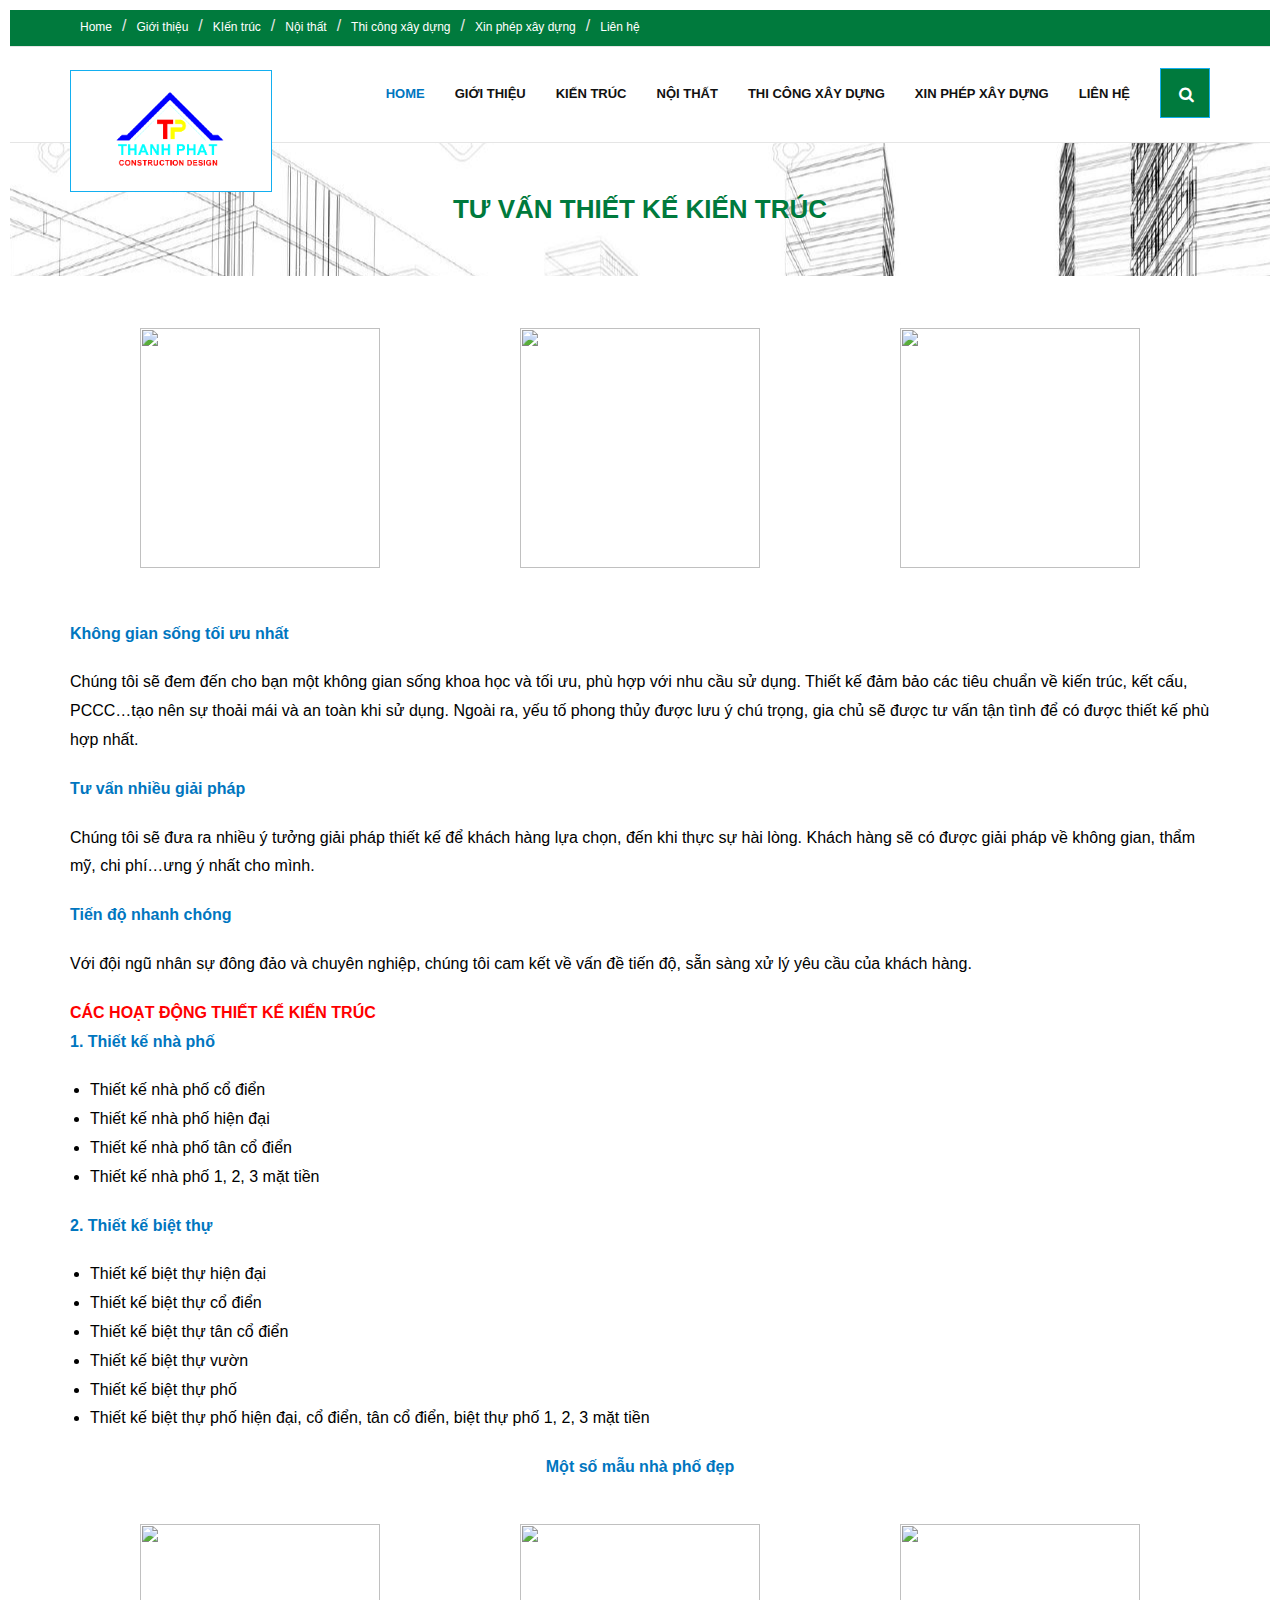
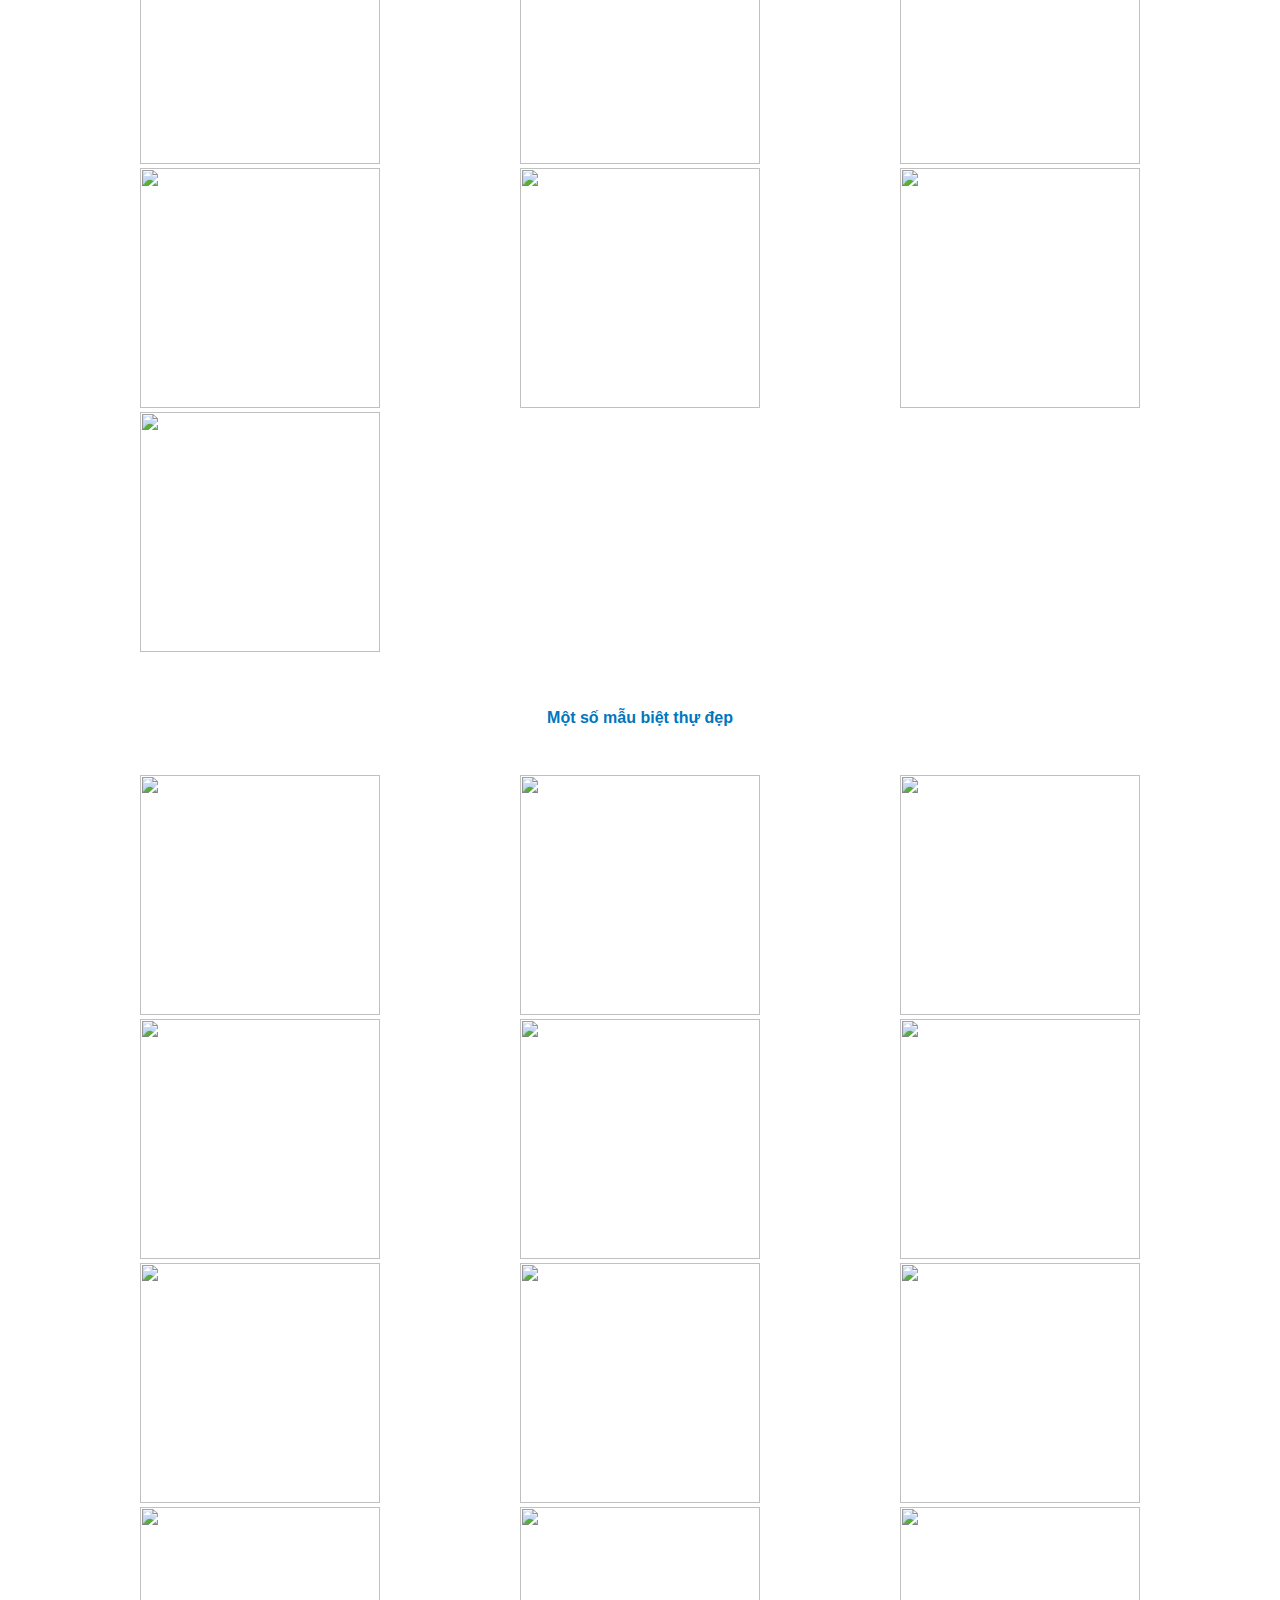
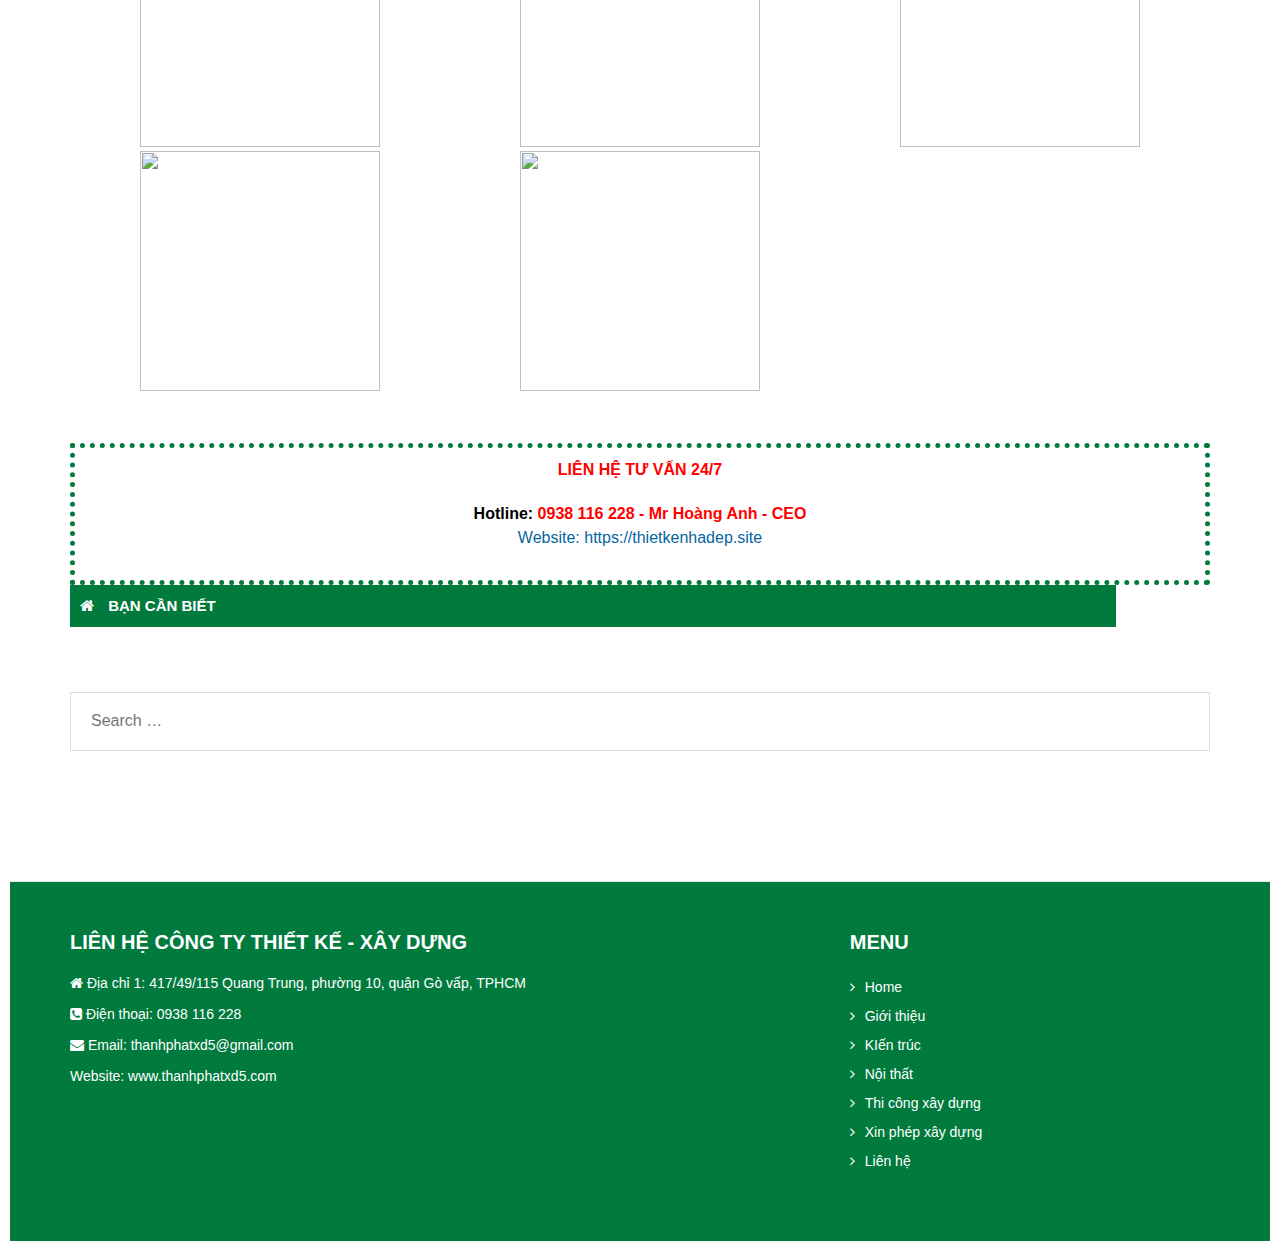
==== commit 6cd077ee: "Sat 11/16/2019 14:46:24.21" ====
--- a/kien-truc/index.html
+++ b/kien-truc/index.html
@@ -871,7 +871,7 @@
                 max-height: 100px;
                 margin-bottom: 0px;
             }
-        }</style><link rel="stylesheet" id="animate-css" href="/wp-content/plugins/grid-plus/assets/lib/animate/animate.css" type="text/css" media="all"/><link rel="stylesheet" id="light-gallery-css" href="/wp-content/plugins/grid-plus/assets/lib/light-gallery/css/lightgallery.min.css" type="text/css" media="all"/><link rel="stylesheet" id="ladda-css" href="/wp-content/plugins/grid-plus/assets/lib/ladda/ladda.min.css" type="text/css" media="all"/><link rel="stylesheet" id="grid-plus-stack-css" href="/wp-content/plugins/grid-plus/assets/lib/grid-stack/gridstack.min.css" type="text/css" media="all"/><link rel="stylesheet" id="grid-plus-stack-extra-css" href="/wp-content/plugins/grid-plus/assets/lib/grid-stack/gridstack-extra.min.css" type="text/css" media="all"/><link rel="stylesheet" id="grid-owl-carousel-css" href="/wp-content/plugins/grid-plus/assets/lib/owl-carousel/grid.owl.carousel.min.css" type="text/css" media="all"/><link rel="stylesheet" id="grid-plus-fe-style-css" href="/wp-content/plugins/grid-plus/assets/css/fe_style.css" type="text/css" media="all"/></head><body class="home page-template-default page page-id-51 wp-custom-logo siteorigin-panels siteorigin-panels-before-js siteorigin-panels-home layout-sidebar-none layout-responsive slider-full header-style1 header-sticky scrollup-on"><div id="body-core" class="hfeed site"><div id="content"><div id="body-core" class="hfeed site"><header><div id="site-header"><div id="pre-header"><div class="wrap-safari"><div id="pre-header-core" class="main-navigation"><div id="pre-header-links-inner" class="header-links"><ul id="menu-main" class="menu"><li id="menu-item-639" class="menu-item menu-item-type-custom menu-item-object-custom current-menu-item current_page_item menu-item-home menu-item-639"><a href="/" aria-current="page">Home</a></li><li id="menu-item-24" class="menu-item menu-item-type-post_type menu-item-object-page menu-item-24"><a href="/gioi-thieu">Giới thiệu</a></li><li id="menu-item-908" class="menu-item menu-item-type-post_type menu-item-object-page menu-item-908"><a href="/kien-truc">KIến trúc</a></li><li id="menu-item-907" class="menu-item menu-item-type-post_type menu-item-object-page menu-item-907"><a href="/noi-that">Nội thất</a></li><li id="menu-item-906" class="menu-item menu-item-type-post_type menu-item-object-page menu-item-906"><a href="/thi-cong-xay-dung">Thi công xây dựng</a></li><li id="menu-item-905" class="menu-item menu-item-type-post_type menu-item-object-page menu-item-905"><a href="/xin-phep-xay-dung">Xin phép xây dựng</a></li><li id="menu-item-23" class="menu-item menu-item-type-post_type menu-item-object-page menu-item-23"><a href="/lien-he">Liên hệ</a></li></ul></div></div></div></div><div id="header"><div id="header-core"><div id="logo"><a href="/" class="custom-logo-link" rel="home"><img width="416" height="292" src="/img/logo1.png" style="border: 1px solid" class="custom-logo" alt="Nhà Xanh &#8211; Green Home" srcset="/img/logo1.png 416w, /img/logo1.png 300w" sizes="(max-width: 416px) 100vw, 416px"/></a></div><div id="header-links" class="main-navigation"><div id="header-links-inner" class="header-links"><ul id="menu-main-1" class="menu"><li id="menu-item-639" class="menu-item menu-item-type-custom menu-item-object-custom current-menu-item current_page_item menu-item-home"><a href="/"><span>Home</span></a></li><li id="menu-item-24" class="menu-item menu-item-type-post_type menu-item-object-page"><a href="/gioi-thieu"><span>Giới thiệu</span></a></li><li id="menu-item-908" class="menu-item menu-item-type-post_type menu-item-object-page"><a href="/kien-truc"><span>KIến trúc</span></a></li><li id="menu-item-907" class="menu-item menu-item-type-post_type menu-item-object-page"><a href="/noi-that"><span>Nội thất</span></a></li><li id="menu-item-906" class="menu-item menu-item-type-post_type menu-item-object-page"><a href="/thi-cong-xay-dung"><span>Thi công xây dựng</span></a></li><li id="menu-item-905" class="menu-item menu-item-type-post_type menu-item-object-page"><a href="/xin-phep-xay-dung"><span>Xin phép xây dựng</span></a></li><li id="menu-item-23" class="menu-item menu-item-type-post_type menu-item-object-page"><a href="/lien-he"><span>Liên hệ</span></a></li></ul><div id="header-search"><a><div class="fa fa-search"></div></a><form method="get" class="searchform" action="/" role="search"><input type="text" class="search" name="s" placeholder="Search &hellip;"/> <input type="submit" class="searchsubmit" name="submit" value="Search"/></form></div></div></div><div id="header-nav"><a class="btn-navbar" data-toggle="collapse" data-target=".nav-collapse"><span class="icon-bar"></span><span class="icon-bar"></span><span class="icon-bar"></span></a></div></div></div><div id="header-responsive"><div id="header-responsive-inner" class="responsive-links nav-collapse collapse"><ul id="menu-main-2"><li id="res-menu-item-639" class="menu-item menu-item-type-custom menu-item-object-custom current-menu-item current_page_item menu-item-home"><a href="/"><span>Home</span></a></li><li id="res-menu-item-24" class="menu-item menu-item-type-post_type menu-item-object-page"><a href="/gioi-thieu"><span>Giới thiệu</span></a></li><li id="res-menu-item-908" class="menu-item menu-item-type-post_type menu-item-object-page"><a href="/kien-truc"><span>KIến trúc</span></a></li><li id="res-menu-item-907" class="menu-item menu-item-type-post_type menu-item-object-page"><a href="/noi-that"><span>Nội thất</span></a></li><li id="res-menu-item-906" class="menu-item menu-item-type-post_type menu-item-object-page"><a href="/thi-cong-xay-dung"><span>Thi công xây dựng</span></a></li><li id="res-menu-item-905" class="menu-item menu-item-type-post_type menu-item-object-page"><a href="/xin-phep-xay-dung"><span>Xin phép xây dựng</span></a></li><li id="res-menu-item-23" class="menu-item menu-item-type-post_type menu-item-object-page"><a href="/lien-he"><span>Liên hệ</span></a></li></ul></div></div><div id="header-sticky"><div id="header-sticky-core"><div id="logo-sticky"><a href="/" class="custom-logo-link" rel="home"><img width="416" height="292" src="/img/logo1.png" class="custom-logo" alt="Nhà Xanh &#8211; Green Home" srcset="/img/logo1.png 300w" sizes="(max-width: 416px) 100vw, 416px"/></a></div><div id="header-sticky-links" class="main-navigation"><div id="header-sticky-links-inner" class="header-links"><ul id="menu-main-3" class="menu"><li id="menu-item-639" class="menu-item menu-item-type-custom menu-item-object-custom current-menu-item current_page_item menu-item-home"><a href="/"><span>Home</span></a></li><li id="menu-item-24" class="menu-item menu-item-type-post_type menu-item-object-page"><a href="/gioi-thieu"><span>Giới thiệu</span></a></li><li id="menu-item-908" class="menu-item menu-item-type-post_type menu-item-object-page"><a href="/kien-truc"><span>KIến trúc</span></a></li><li id="menu-item-907" class="menu-item menu-item-type-post_type menu-item-object-page"><a href="/noi-that"><span>Nội thất</span></a></li><li id="menu-item-906" class="menu-item menu-item-type-post_type menu-item-object-page"><a href="/thi-cong-xay-dung"><span>Thi công xây dựng</span></a></li><li id="menu-item-905" class="menu-item menu-item-type-post_type menu-item-object-page"><a href="/xin-phep-xay-dung"><span>Xin phép xây dựng</span></a></li><li id="menu-item-23" class="menu-item menu-item-type-post_type menu-item-object-page"><a href="/lien-he"><span>Liên hệ</span></a></li></ul><div id="header-search"><a><div class="fa fa-search"></div></a><form method="get" class="searchform" action="/" role="search"><input type="text" class="search" name="s" placeholder="Search &hellip;"/> <input type="submit" class="searchsubmit" name="submit" value="Search"/></form></div></div></div><div class="clearboth"></div></div></div><div id="intro" class="option1"><div class="wrap-safari"><div id="intro-core"><h1 class="page-title"><span>Tư vấn Thiết kế kiến trúc</span></h1></div></div></div></div></header><div id="content"><div id="content-core"><div id="main"><div id="main-core"><article id="post-62" class="post-62 page type-page status-publish has-post-thumbnail hentry"><div class="ngg-galleryoverview default-view" id="ngg-gallery-48362a268754968a5001994f9f805d16-1"><div id="ngg-image-0" class="ngg-gallery-thumbnail-box ngg-3-columns"><div class="ngg-gallery-thumbnail"><a href="https://thietkenhadep.site/wp-content/gallery/kien-truc/biet-thu-tan-co-dien-dep-3-tang-1.jpg" data-src="https://thietkenhadep.site/wp-content/gallery/kien-truc/biet-thu-tan-co-dien-dep-3-tang-1.jpg" data-thumbnail="https://thietkenhadep.site/wp-content/gallery/kien-truc/thumbs/thumbs_biet-thu-tan-co-dien-dep-3-tang-1.jpg" data-image-id="23" data-title="biet-thu-tan-co-dien-dep-3-tang-1" data-description="" data-image-slug="biet-thu-tan-co-dien-dep-3-tang-1-1" class="ngg-simplelightbox" rel="48362a268754968a5001994f9f805d16"><img title="biet-thu-tan-co-dien-dep-3-tang-1" alt="biet-thu-tan-co-dien-dep-3-tang-1" src="https://thietkenhadep.site/wp-content/gallery/kien-truc/thumbs/thumbs_biet-thu-tan-co-dien-dep-3-tang-1.jpg" width="240" height="160" style="max-width:100%"></a></div></div><div id="ngg-image-1" class="ngg-gallery-thumbnail-box ngg-3-columns"><div class="ngg-gallery-thumbnail"><a href="https://thietkenhadep.site/wp-content/gallery/kien-truc/can-canh-mau-biet-thu-3-tang-kieu-phap-2-mat-tien.jpg" data-src="https://thietkenhadep.site/wp-content/gallery/kien-truc/can-canh-mau-biet-thu-3-tang-kieu-phap-2-mat-tien.jpg" data-thumbnail="https://thietkenhadep.site/wp-content/gallery/kien-truc/thumbs/thumbs_can-canh-mau-biet-thu-3-tang-kieu-phap-2-mat-tien.jpg" data-image-id="24" data-title="can-canh-mau-biet-thu-3-tang-kieu-phap-2-mat-tien" data-description="" data-image-slug="can-canh-mau-biet-thu-3-tang-kieu-phap-2-mat-tien-1" class="ngg-simplelightbox" rel="48362a268754968a5001994f9f805d16"><img title="can-canh-mau-biet-thu-3-tang-kieu-phap-2-mat-tien" alt="can-canh-mau-biet-thu-3-tang-kieu-phap-2-mat-tien" src="https://thietkenhadep.site/wp-content/gallery/kien-truc/thumbs/thumbs_can-canh-mau-biet-thu-3-tang-kieu-phap-2-mat-tien.jpg" width="240" height="160" style="max-width:100%"></a></div></div><div id="ngg-image-2" class="ngg-gallery-thumbnail-box ngg-3-columns"><div class="ngg-gallery-thumbnail"><a href="https://thietkenhadep.site/wp-content/gallery/kien-truc/Mau-thiet-ke-biet-thu-dep-hien-dai-47.jpg" data-src="https://thietkenhadep.site/wp-content/gallery/kien-truc/Mau-thiet-ke-biet-thu-dep-hien-dai-47.jpg" data-thumbnail="https://thietkenhadep.site/wp-content/gallery/kien-truc/thumbs/thumbs_Mau-thiet-ke-biet-thu-dep-hien-dai-47.jpg" data-image-id="37" data-title="Mau-thiet-ke-biet-thu-dep-hien-dai-47" data-description="" data-image-slug="mau-thiet-ke-biet-thu-dep-hien-dai-47-1" class="ngg-simplelightbox" rel="48362a268754968a5001994f9f805d16"><img title="Mau-thiet-ke-biet-thu-dep-hien-dai-47" alt="Mau-thiet-ke-biet-thu-dep-hien-dai-47" src="https://thietkenhadep.site/wp-content/gallery/kien-truc/thumbs/thumbs_Mau-thiet-ke-biet-thu-dep-hien-dai-47.jpg" width="240" height="160" style="max-width:100%"></a></div></div><br style="clear: both"><div class="ngg-clear"></div></div><p><span style="color: #0076bf"><strong>Không gian sống tối ưu nhất</strong></span></p><p>Chúng tôi sẽ đem đến cho bạn một không gian sống khoa học và tối ưu, phù hợp với nhu cầu sử dụng. Thiết kế đảm bảo các tiêu chuẩn về kiến trúc, kết cấu, PCCC…tạo nên sự thoải mái và an toàn khi sử dụng. Ngoài ra, yếu tố phong thủy được lưu ý chú trọng, gia chủ sẽ được tư vấn tận tình để có được thiết kế phù hợp nhất.</p><p><span style="color: #0076bf"><strong>Tư vấn nhiều&nbsp;giải pháp</strong></span></p><p>Chúng tôi sẽ đưa ra nhiều ý tưởng giải pháp thiết kế để khách hàng lựa chọn, đến khi thực sự hài lòng. Khách hàng sẽ có được giải pháp về không gian, thẩm mỹ, chi phí…ưng ý nhất cho mình.</p><p><span style="color: #0076bf"><strong>Tiến độ&nbsp;nhanh chóng</strong></span></p><p>Với đội ngũ nhân sự đông đảo và chuyên nghiệp, chúng tôi cam kết về vấn đề tiến độ, sẵn sàng xử lý yêu cầu của khách hàng.</p><p><span style="color: #ff0000"><strong>CÁC HOẠT ĐỘNG THIẾT KẾ KIẾN TRÚC&nbsp;</strong></span><br><span style="color: #0076bf"><strong>1. Thiết kế nhà phố</strong></span></p><ul><li>Thiết kế nhà phố cổ điển</li><li>Thiết kế nhà phố hiện đại</li><li>Thiết kế nhà phố tân cổ điển</li><li>Thiết kế nhà phố 1, 2, 3 mặt tiền</li></ul><p><span style="color: #0076bf"><strong>2. Thiết kế biệt thự</strong></span></p><ul><li>Thiết kế biệt thự hiện đại</li><li>Thiết kế biệt thự cổ điển</li><li>Thiết kế biệt thự tân cổ điển</li><li>Thiết kế biệt thự vườn</li><li>Thiết kế biệt thự phố</li><li>Thiết kế biệt thự phố hiện đại, cổ điển, tân cổ điển, biệt thự phố 1, 2, 3 mặt tiền</li></ul><p style="text-align: center"><span style="color: #0076bf"><strong>Một số mẫu nhà phố đẹp</strong></span></p><div class="ngg-galleryoverview default-view" id="ngg-gallery-3f4d99e4068bbfd2c7d1d4640b4b43e3-1"><div id="ngg-image-0" class="ngg-gallery-thumbnail-box ngg-3-columns"><div class="ngg-gallery-thumbnail"><a href="https://thietkenhadep.site/wp-content/gallery/co-dien/thiet-ke-kien-truc-nha-pho-chi-minh-ha-noi-2-1.jpg" data-src="https://thietkenhadep.site/wp-content/gallery/co-dien/thiet-ke-kien-truc-nha-pho-chi-minh-ha-noi-2-1.jpg" data-thumbnail="https://thietkenhadep.site/wp-content/gallery/co-dien/thumbs/thumbs_thiet-ke-kien-truc-nha-pho-chi-minh-ha-noi-2-1.jpg" data-image-id="1" data-title="thiet-ke-kien-truc-nha-pho-chi-minh-ha-noi-2-1" data-description="" data-image-slug="thiet-ke-kien-truc-nha-pho-chi-minh-ha-noi-2-1" class="ngg-simplelightbox" rel="3f4d99e4068bbfd2c7d1d4640b4b43e3"><img title="thiet-ke-kien-truc-nha-pho-chi-minh-ha-noi-2-1" alt="thiet-ke-kien-truc-nha-pho-chi-minh-ha-noi-2-1" src="https://thietkenhadep.site/wp-content/gallery/co-dien/thumbs/thumbs_thiet-ke-kien-truc-nha-pho-chi-minh-ha-noi-2-1.jpg" width="240" height="160" style="max-width:100%"></a></div></div><div id="ngg-image-1" class="ngg-gallery-thumbnail-box ngg-3-columns"><div class="ngg-gallery-thumbnail"><a href="https://thietkenhadep.site/wp-content/gallery/co-dien/Phoi-canh-thiet-ke-nha-pho-4x15m-anh-Hung-e1566986723905.jpg" data-src="https://thietkenhadep.site/wp-content/gallery/co-dien/Phoi-canh-thiet-ke-nha-pho-4x15m-anh-Hung-e1566986723905.jpg" data-thumbnail="https://thietkenhadep.site/wp-content/gallery/co-dien/thumbs/thumbs_Phoi-canh-thiet-ke-nha-pho-4x15m-anh-Hung-e1566986723905.jpg" data-image-id="2" data-title="Phoi-canh-thiet-ke-nha-pho-4x15m-anh-Hung-e1566986723905" data-description="" data-image-slug="phoi-canh-thiet-ke-nha-pho-4x15m-anh-hung-e1566986723905" class="ngg-simplelightbox" rel="3f4d99e4068bbfd2c7d1d4640b4b43e3"><img title="Phoi-canh-thiet-ke-nha-pho-4x15m-anh-Hung-e1566986723905" alt="Phoi-canh-thiet-ke-nha-pho-4x15m-anh-Hung-e1566986723905" src="https://thietkenhadep.site/wp-content/gallery/co-dien/thumbs/thumbs_Phoi-canh-thiet-ke-nha-pho-4x15m-anh-Hung-e1566986723905.jpg" width="240" height="160" style="max-width:100%"></a></div></div><div id="ngg-image-2" class="ngg-gallery-thumbnail-box ngg-3-columns"><div class="ngg-gallery-thumbnail"><a href="https://thietkenhadep.site/wp-content/gallery/co-dien/nha-pho-tan-co-dien-5-tang-2.jpg" data-src="https://thietkenhadep.site/wp-content/gallery/co-dien/nha-pho-tan-co-dien-5-tang-2.jpg" data-thumbnail="https://thietkenhadep.site/wp-content/gallery/co-dien/thumbs/thumbs_nha-pho-tan-co-dien-5-tang-2.jpg" data-image-id="3" data-title="nha-pho-tan-co-dien-5-tang-2" data-description="" data-image-slug="nha-pho-tan-co-dien-5-tang-2" class="ngg-simplelightbox" rel="3f4d99e4068bbfd2c7d1d4640b4b43e3"><img title="nha-pho-tan-co-dien-5-tang-2" alt="nha-pho-tan-co-dien-5-tang-2" src="https://thietkenhadep.site/wp-content/gallery/co-dien/thumbs/thumbs_nha-pho-tan-co-dien-5-tang-2.jpg" width="240" height="160" style="max-width:100%"></a></div></div><div id="ngg-image-3" class="ngg-gallery-thumbnail-box ngg-3-columns"><div class="ngg-gallery-thumbnail"><a href="https://thietkenhadep.site/wp-content/gallery/co-dien/mau-nha-pho-tan-co-dien-14.jpg" data-src="https://thietkenhadep.site/wp-content/gallery/co-dien/mau-nha-pho-tan-co-dien-14.jpg" data-thumbnail="https://thietkenhadep.site/wp-content/gallery/co-dien/thumbs/thumbs_mau-nha-pho-tan-co-dien-14.jpg" data-image-id="4" data-title="mau-nha-pho-tan-co-dien-14" data-description="" data-image-slug="mau-nha-pho-tan-co-dien-14" class="ngg-simplelightbox" rel="3f4d99e4068bbfd2c7d1d4640b4b43e3"><img title="mau-nha-pho-tan-co-dien-14" alt="mau-nha-pho-tan-co-dien-14" src="https://thietkenhadep.site/wp-content/gallery/co-dien/thumbs/thumbs_mau-nha-pho-tan-co-dien-14.jpg" width="240" height="160" style="max-width:100%"></a></div></div><div id="ngg-image-4" class="ngg-gallery-thumbnail-box ngg-3-columns"><div class="ngg-gallery-thumbnail"><a href="https://thietkenhadep.site/wp-content/gallery/co-dien/mau-nha-pho-tan-co-dien-6.jpg" data-src="https://thietkenhadep.site/wp-content/gallery/co-dien/mau-nha-pho-tan-co-dien-6.jpg" data-thumbnail="https://thietkenhadep.site/wp-content/gallery/co-dien/thumbs/thumbs_mau-nha-pho-tan-co-dien-6.jpg" data-image-id="5" data-title="mau-nha-pho-tan-co-dien-6" data-description="" data-image-slug="mau-nha-pho-tan-co-dien-6" class="ngg-simplelightbox" rel="3f4d99e4068bbfd2c7d1d4640b4b43e3"><img title="mau-nha-pho-tan-co-dien-6" alt="mau-nha-pho-tan-co-dien-6" src="https://thietkenhadep.site/wp-content/gallery/co-dien/thumbs/thumbs_mau-nha-pho-tan-co-dien-6.jpg" width="240" height="160" style="max-width:100%"></a></div></div><div id="ngg-image-5" class="ngg-gallery-thumbnail-box ngg-3-columns"><div class="ngg-gallery-thumbnail"><a href="https://thietkenhadep.site/wp-content/gallery/co-dien/11-1.jpg" data-src="https://thietkenhadep.site/wp-content/gallery/co-dien/11-1.jpg" data-thumbnail="https://thietkenhadep.site/wp-content/gallery/co-dien/thumbs/thumbs_11-1.jpg" data-image-id="6" data-title="11-1" data-description="" data-image-slug="11-1" class="ngg-simplelightbox" rel="3f4d99e4068bbfd2c7d1d4640b4b43e3"><img title="11-1" alt="11-1" src="https://thietkenhadep.site/wp-content/gallery/co-dien/thumbs/thumbs_11-1.jpg" width="240" height="160" style="max-width:100%"></a></div></div><div id="ngg-image-6" class="ngg-gallery-thumbnail-box ngg-3-columns"><div class="ngg-gallery-thumbnail"><a href="https://thietkenhadep.site/wp-content/gallery/co-dien/1_253315.jpg" title="Mẫu nhà tân cổ điển đẹp" data-src="https://thietkenhadep.site/wp-content/gallery/co-dien/1_253315.jpg" data-thumbnail="https://thietkenhadep.site/wp-content/gallery/co-dien/thumbs/thumbs_1_253315.jpg" data-image-id="7" data-title="Mẫu nhà tân cổ điển đẹp" data-description="Mẫu nhà tân cổ điển đẹp" data-image-slug="1_253315" class="ngg-simplelightbox" rel="3f4d99e4068bbfd2c7d1d4640b4b43e3"><img title="Mẫu nhà tân cổ điển đẹp" alt="Mẫu nhà tân cổ điển đẹp" src="https://thietkenhadep.site/wp-content/gallery/co-dien/thumbs/thumbs_1_253315.jpg" width="240" height="160" style="max-width:100%"></a></div></div><br style="clear: both"><div class="ngg-clear"></div></div><p style="text-align: center"><span style="color: #0076bf"><strong>Một số mẫu biệt thự đẹp</strong></span></p><div class="ngg-galleryoverview default-view" id="ngg-gallery-069922be0231e0c0096b5dc4e66b5a74-1"><div id="ngg-image-0" class="ngg-gallery-thumbnail-box ngg-3-columns"><div class="ngg-gallery-thumbnail"><a href="https://thietkenhadep.site/wp-content/gallery/biet-thu-dep/088c88aa48eca1b2f8fd.jpg" data-src="https://thietkenhadep.site/wp-content/gallery/biet-thu-dep/088c88aa48eca1b2f8fd.jpg" data-thumbnail="https://thietkenhadep.site/wp-content/gallery/biet-thu-dep/thumbs/thumbs_088c88aa48eca1b2f8fd.jpg" data-image-id="8" data-title="088c88aa48eca1b2f8fd" data-description="" data-image-slug="088c88aa48eca1b2f8fd" class="ngg-simplelightbox" rel="069922be0231e0c0096b5dc4e66b5a74"><img title="088c88aa48eca1b2f8fd" alt="088c88aa48eca1b2f8fd" src="https://thietkenhadep.site/wp-content/gallery/biet-thu-dep/thumbs/thumbs_088c88aa48eca1b2f8fd.jpg" width="240" height="160" style="max-width:100%"></a></div></div><div id="ngg-image-1" class="ngg-gallery-thumbnail-box ngg-3-columns"><div class="ngg-gallery-thumbnail"><a href="https://thietkenhadep.site/wp-content/gallery/biet-thu-dep/biet-thu-dep-3-tang-phong-cach-co-dien-tai-quang-ngai-Profile.jpg" data-src="https://thietkenhadep.site/wp-content/gallery/biet-thu-dep/biet-thu-dep-3-tang-phong-cach-co-dien-tai-quang-ngai-Profile.jpg" data-thumbnail="https://thietkenhadep.site/wp-content/gallery/biet-thu-dep/thumbs/thumbs_biet-thu-dep-3-tang-phong-cach-co-dien-tai-quang-ngai-Profile.jpg" data-image-id="9" data-title="biet-thu-dep-3-tang-phong-cach-co-dien-tai-quang-ngai-Profile" data-description="" data-image-slug="biet-thu-dep-3-tang-phong-cach-co-dien-tai-quang-ngai-profile" class="ngg-simplelightbox" rel="069922be0231e0c0096b5dc4e66b5a74"><img title="biet-thu-dep-3-tang-phong-cach-co-dien-tai-quang-ngai-Profile" alt="biet-thu-dep-3-tang-phong-cach-co-dien-tai-quang-ngai-Profile" src="https://thietkenhadep.site/wp-content/gallery/biet-thu-dep/thumbs/thumbs_biet-thu-dep-3-tang-phong-cach-co-dien-tai-quang-ngai-Profile.jpg" width="240" height="160" style="max-width:100%"></a></div></div><div id="ngg-image-2" class="ngg-gallery-thumbnail-box ngg-3-columns"><div class="ngg-gallery-thumbnail"><a href="https://thietkenhadep.site/wp-content/gallery/biet-thu-dep/biet-thu-tan-co-dien-dep-3-tang-1.jpg" data-src="https://thietkenhadep.site/wp-content/gallery/biet-thu-dep/biet-thu-tan-co-dien-dep-3-tang-1.jpg" data-thumbnail="https://thietkenhadep.site/wp-content/gallery/biet-thu-dep/thumbs/thumbs_biet-thu-tan-co-dien-dep-3-tang-1.jpg" data-image-id="10" data-title="biet-thu-tan-co-dien-dep-3-tang-1" data-description="" data-image-slug="biet-thu-tan-co-dien-dep-3-tang-1" class="ngg-simplelightbox" rel="069922be0231e0c0096b5dc4e66b5a74"><img title="biet-thu-tan-co-dien-dep-3-tang-1" alt="biet-thu-tan-co-dien-dep-3-tang-1" src="https://thietkenhadep.site/wp-content/gallery/biet-thu-dep/thumbs/thumbs_biet-thu-tan-co-dien-dep-3-tang-1.jpg" width="240" height="160" style="max-width:100%"></a></div></div><div id="ngg-image-3" class="ngg-gallery-thumbnail-box ngg-3-columns"><div class="ngg-gallery-thumbnail"><a href="https://thietkenhadep.site/wp-content/gallery/biet-thu-dep/c%C3%A1c-m%E1%BA%ABu-bi%E1%BB%87t-th%E1%BB%B1-3-t%E1%BA%A7ng-t%E1%BA%A1i-PH%C3%BA-Th%E1%BB%8D-600x405.jpg" data-src="https://thietkenhadep.site/wp-content/gallery/biet-thu-dep/c%C3%A1c-m%E1%BA%ABu-bi%E1%BB%87t-th%E1%BB%B1-3-t%E1%BA%A7ng-t%E1%BA%A1i-PH%C3%BA-Th%E1%BB%8D-600x405.jpg" data-thumbnail="https://thietkenhadep.site/wp-content/gallery/biet-thu-dep/thumbs/thumbs_c%C3%A1c-m%E1%BA%ABu-bi%E1%BB%87t-th%E1%BB%B1-3-t%E1%BA%A7ng-t%E1%BA%A1i-PH%C3%BA-Th%E1%BB%8D-600x405.jpg" data-image-id="11" data-title="các-mẫu-biệt-thự-3-tầng-tại-PHú-Thọ-600x405" data-description="" data-image-slug="c%c3%a1c-m%e1%ba%abu-bi%e1%bb%87t-th%e1%bb%b1-3-t%e1%ba%a7ng-t%e1%ba%a1i-ph%c3%ba-th%e1%bb%8d-600x405" class="ngg-simplelightbox" rel="069922be0231e0c0096b5dc4e66b5a74"><img title="các-mẫu-biệt-thự-3-tầng-tại-PHú-Thọ-600x405" alt="các-mẫu-biệt-thự-3-tầng-tại-PHú-Thọ-600x405" src="https://thietkenhadep.site/wp-content/gallery/biet-thu-dep/thumbs/thumbs_c%C3%A1c-m%E1%BA%ABu-bi%E1%BB%87t-th%E1%BB%B1-3-t%E1%BA%A7ng-t%E1%BA%A1i-PH%C3%BA-Th%E1%BB%8D-600x405.jpg" width="240" height="160" style="max-width:100%"></a></div></div><div id="ngg-image-4" class="ngg-gallery-thumbnail-box ngg-3-columns"><div class="ngg-gallery-thumbnail"><a href="https://thietkenhadep.site/wp-content/gallery/biet-thu-dep/can-canh-mau-biet-thu-3-tang-kieu-phap-2-mat-tien.jpg" data-src="https://thietkenhadep.site/wp-content/gallery/biet-thu-dep/can-canh-mau-biet-thu-3-tang-kieu-phap-2-mat-tien.jpg" data-thumbnail="https://thietkenhadep.site/wp-content/gallery/biet-thu-dep/thumbs/thumbs_can-canh-mau-biet-thu-3-tang-kieu-phap-2-mat-tien.jpg" data-image-id="12" data-title="can-canh-mau-biet-thu-3-tang-kieu-phap-2-mat-tien" data-description="" data-image-slug="can-canh-mau-biet-thu-3-tang-kieu-phap-2-mat-tien" class="ngg-simplelightbox" rel="069922be0231e0c0096b5dc4e66b5a74"><img title="can-canh-mau-biet-thu-3-tang-kieu-phap-2-mat-tien" alt="can-canh-mau-biet-thu-3-tang-kieu-phap-2-mat-tien" src="https://thietkenhadep.site/wp-content/gallery/biet-thu-dep/thumbs/thumbs_can-canh-mau-biet-thu-3-tang-kieu-phap-2-mat-tien.jpg" width="240" height="160" style="max-width:100%"></a></div></div><div id="ngg-image-5" class="ngg-gallery-thumbnail-box ngg-3-columns"><div class="ngg-gallery-thumbnail"><a href="https://thietkenhadep.site/wp-content/gallery/biet-thu-dep/Capture-2-1.png" data-src="https://thietkenhadep.site/wp-content/gallery/biet-thu-dep/Capture-2-1.png" data-thumbnail="https://thietkenhadep.site/wp-content/gallery/biet-thu-dep/thumbs/thumbs_Capture-2-1.png" data-image-id="13" data-title="Capture-2-1" data-description="" data-image-slug="capture-2-1" class="ngg-simplelightbox" rel="069922be0231e0c0096b5dc4e66b5a74"><img title="Capture-2-1" alt="Capture-2-1" src="https://thietkenhadep.site/wp-content/gallery/biet-thu-dep/thumbs/thumbs_Capture-2-1.png" width="240" height="160" style="max-width:100%"></a></div></div><div id="ngg-image-6" class="ngg-gallery-thumbnail-box ngg-3-columns"><div class="ngg-gallery-thumbnail"><a href="https://thietkenhadep.site/wp-content/gallery/biet-thu-dep/goi-y-nhung-mau-biet-thu-dep-3-tang-xung-dang-xay-dung-nhat-2018-1.jpg" data-src="https://thietkenhadep.site/wp-content/gallery/biet-thu-dep/goi-y-nhung-mau-biet-thu-dep-3-tang-xung-dang-xay-dung-nhat-2018-1.jpg" data-thumbnail="https://thietkenhadep.site/wp-content/gallery/biet-thu-dep/thumbs/thumbs_goi-y-nhung-mau-biet-thu-dep-3-tang-xung-dang-xay-dung-nhat-2018-1.jpg" data-image-id="14" data-title="goi-y-nhung-mau-biet-thu-dep-3-tang-xung-dang-xay-dung-nhat-2018-1" data-description="" data-image-slug="goi-y-nhung-mau-biet-thu-dep-3-tang-xung-dang-xay-dung-nhat-2018-1" class="ngg-simplelightbox" rel="069922be0231e0c0096b5dc4e66b5a74"><img title="goi-y-nhung-mau-biet-thu-dep-3-tang-xung-dang-xay-dung-nhat-2018-1" alt="goi-y-nhung-mau-biet-thu-dep-3-tang-xung-dang-xay-dung-nhat-2018-1" src="https://thietkenhadep.site/wp-content/gallery/biet-thu-dep/thumbs/thumbs_goi-y-nhung-mau-biet-thu-dep-3-tang-xung-dang-xay-dung-nhat-2018-1.jpg" width="240" height="160" style="max-width:100%"></a></div></div><div id="ngg-image-7" class="ngg-gallery-thumbnail-box ngg-3-columns"><div class="ngg-gallery-thumbnail"><a href="https://thietkenhadep.site/wp-content/gallery/biet-thu-dep/kien-truc-biet-thu-tan-co-dien.jpg" data-src="https://thietkenhadep.site/wp-content/gallery/biet-thu-dep/kien-truc-biet-thu-tan-co-dien.jpg" data-thumbnail="https://thietkenhadep.site/wp-content/gallery/biet-thu-dep/thumbs/thumbs_kien-truc-biet-thu-tan-co-dien.jpg" data-image-id="15" data-title="kien-truc-biet-thu-tan-co-dien" data-description="" data-image-slug="kien-truc-biet-thu-tan-co-dien" class="ngg-simplelightbox" rel="069922be0231e0c0096b5dc4e66b5a74"><img title="kien-truc-biet-thu-tan-co-dien" alt="kien-truc-biet-thu-tan-co-dien" src="https://thietkenhadep.site/wp-content/gallery/biet-thu-dep/thumbs/thumbs_kien-truc-biet-thu-tan-co-dien.jpg" width="240" height="160" style="max-width:100%"></a></div></div><div id="ngg-image-8" class="ngg-gallery-thumbnail-box ngg-3-columns"><div class="ngg-gallery-thumbnail"><a href="https://thietkenhadep.site/wp-content/gallery/biet-thu-dep/mat-bang-nha-ong-3-tang-dep-tai-lai-chau-8.jpg" data-src="https://thietkenhadep.site/wp-content/gallery/biet-thu-dep/mat-bang-nha-ong-3-tang-dep-tai-lai-chau-8.jpg" data-thumbnail="https://thietkenhadep.site/wp-content/gallery/biet-thu-dep/thumbs/thumbs_mat-bang-nha-ong-3-tang-dep-tai-lai-chau-8.jpg" data-image-id="16" data-title="mat-bang-nha-ong-3-tang-dep-tai-lai-chau-8" data-description="" data-image-slug="mat-bang-nha-ong-3-tang-dep-tai-lai-chau-8" class="ngg-simplelightbox" rel="069922be0231e0c0096b5dc4e66b5a74"><img title="mat-bang-nha-ong-3-tang-dep-tai-lai-chau-8" alt="mat-bang-nha-ong-3-tang-dep-tai-lai-chau-8" src="https://thietkenhadep.site/wp-content/gallery/biet-thu-dep/thumbs/thumbs_mat-bang-nha-ong-3-tang-dep-tai-lai-chau-8.jpg" width="240" height="160" style="max-width:100%"></a></div></div><div id="ngg-image-9" class="ngg-gallery-thumbnail-box ngg-3-columns"><div class="ngg-gallery-thumbnail"><a href="https://thietkenhadep.site/wp-content/gallery/biet-thu-dep/Mau-biet-thu-3-tang-dep-hien-dai11.jpg" data-src="https://thietkenhadep.site/wp-content/gallery/biet-thu-dep/Mau-biet-thu-3-tang-dep-hien-dai11.jpg" data-thumbnail="https://thietkenhadep.site/wp-content/gallery/biet-thu-dep/thumbs/thumbs_Mau-biet-thu-3-tang-dep-hien-dai11.jpg" data-image-id="17" data-title="Mau-biet-thu-3-tang-dep-hien-dai11" data-description="" data-image-slug="mau-biet-thu-3-tang-dep-hien-dai11" class="ngg-simplelightbox" rel="069922be0231e0c0096b5dc4e66b5a74"><img title="Mau-biet-thu-3-tang-dep-hien-dai11" alt="Mau-biet-thu-3-tang-dep-hien-dai11" src="https://thietkenhadep.site/wp-content/gallery/biet-thu-dep/thumbs/thumbs_Mau-biet-thu-3-tang-dep-hien-dai11.jpg" width="240" height="160" style="max-width:100%"></a></div></div><div id="ngg-image-10" class="ngg-gallery-thumbnail-box ngg-3-columns"><div class="ngg-gallery-thumbnail"><a href="https://thietkenhadep.site/wp-content/gallery/biet-thu-dep/mau-thiet-ke-biet-thu-ba-tang-dep-nhat2.png" data-src="https://thietkenhadep.site/wp-content/gallery/biet-thu-dep/mau-thiet-ke-biet-thu-ba-tang-dep-nhat2.png" data-thumbnail="https://thietkenhadep.site/wp-content/gallery/biet-thu-dep/thumbs/thumbs_mau-thiet-ke-biet-thu-ba-tang-dep-nhat2.png" data-image-id="18" data-title="mau-thiet-ke-biet-thu-ba-tang-dep-nhat2" data-description="" data-image-slug="mau-thiet-ke-biet-thu-ba-tang-dep-nhat2" class="ngg-simplelightbox" rel="069922be0231e0c0096b5dc4e66b5a74"><img title="mau-thiet-ke-biet-thu-ba-tang-dep-nhat2" alt="mau-thiet-ke-biet-thu-ba-tang-dep-nhat2" src="https://thietkenhadep.site/wp-content/gallery/biet-thu-dep/thumbs/thumbs_mau-thiet-ke-biet-thu-ba-tang-dep-nhat2.png" width="240" height="160" style="max-width:100%"></a></div></div><div id="ngg-image-11" class="ngg-gallery-thumbnail-box ngg-3-columns"><div class="ngg-gallery-thumbnail"><a href="https://thietkenhadep.site/wp-content/gallery/biet-thu-dep/mau-thiet-ke-biet-thu-dep-3-tang-mai-thai-1.jpg" data-src="https://thietkenhadep.site/wp-content/gallery/biet-thu-dep/mau-thiet-ke-biet-thu-dep-3-tang-mai-thai-1.jpg" data-thumbnail="https://thietkenhadep.site/wp-content/gallery/biet-thu-dep/thumbs/thumbs_mau-thiet-ke-biet-thu-dep-3-tang-mai-thai-1.jpg" data-image-id="19" data-title="mau-thiet-ke-biet-thu-dep-3-tang-mai-thai-1" data-description="" data-image-slug="mau-thiet-ke-biet-thu-dep-3-tang-mai-thai-1" class="ngg-simplelightbox" rel="069922be0231e0c0096b5dc4e66b5a74"><img title="mau-thiet-ke-biet-thu-dep-3-tang-mai-thai-1" alt="mau-thiet-ke-biet-thu-dep-3-tang-mai-thai-1" src="https://thietkenhadep.site/wp-content/gallery/biet-thu-dep/thumbs/thumbs_mau-thiet-ke-biet-thu-dep-3-tang-mai-thai-1.jpg" width="240" height="160" style="max-width:100%"></a></div></div><div id="ngg-image-12" class="ngg-gallery-thumbnail-box ngg-3-columns"><div class="ngg-gallery-thumbnail"><a href="https://thietkenhadep.site/wp-content/gallery/biet-thu-dep/Mau-thiet-ke-biet-thu-dep-hien-dai-47.jpg" data-src="https://thietkenhadep.site/wp-content/gallery/biet-thu-dep/Mau-thiet-ke-biet-thu-dep-hien-dai-47.jpg" data-thumbnail="https://thietkenhadep.site/wp-content/gallery/biet-thu-dep/thumbs/thumbs_Mau-thiet-ke-biet-thu-dep-hien-dai-47.jpg" data-image-id="20" data-title="Mau-thiet-ke-biet-thu-dep-hien-dai-47" data-description="" data-image-slug="mau-thiet-ke-biet-thu-dep-hien-dai-47" class="ngg-simplelightbox" rel="069922be0231e0c0096b5dc4e66b5a74"><img title="Mau-thiet-ke-biet-thu-dep-hien-dai-47" alt="Mau-thiet-ke-biet-thu-dep-hien-dai-47" src="https://thietkenhadep.site/wp-content/gallery/biet-thu-dep/thumbs/thumbs_Mau-thiet-ke-biet-thu-dep-hien-dai-47.jpg" width="240" height="160" style="max-width:100%"></a></div></div><div id="ngg-image-13" class="ngg-gallery-thumbnail-box ngg-3-columns"><div class="ngg-gallery-thumbnail"><a href="https://thietkenhadep.site/wp-content/gallery/biet-thu-dep/nhung-mau-biet-thu-3-tang-2-mat-tien-co-san-vuon-thoang-mat.jpg" data-src="https://thietkenhadep.site/wp-content/gallery/biet-thu-dep/nhung-mau-biet-thu-3-tang-2-mat-tien-co-san-vuon-thoang-mat.jpg" data-thumbnail="https://thietkenhadep.site/wp-content/gallery/biet-thu-dep/thumbs/thumbs_nhung-mau-biet-thu-3-tang-2-mat-tien-co-san-vuon-thoang-mat.jpg" data-image-id="21" data-title="nhung-mau-biet-thu-3-tang-2-mat-tien-co-san-vuon-thoang-mat" data-description="" data-image-slug="nhung-mau-biet-thu-3-tang-2-mat-tien-co-san-vuon-thoang-mat" class="ngg-simplelightbox" rel="069922be0231e0c0096b5dc4e66b5a74"><img title="nhung-mau-biet-thu-3-tang-2-mat-tien-co-san-vuon-thoang-mat" alt="nhung-mau-biet-thu-3-tang-2-mat-tien-co-san-vuon-thoang-mat" src="https://thietkenhadep.site/wp-content/gallery/biet-thu-dep/thumbs/thumbs_nhung-mau-biet-thu-3-tang-2-mat-tien-co-san-vuon-thoang-mat.jpg" width="240" height="160" style="max-width:100%"></a></div></div><br style="clear: both"><div class="ngg-clear"></div></div><div class="awac-wrapper"><div class="awac widget sow-editor-2"><div class="so-widget-sow-editor so-widget-sow-editor-base"><div class="siteorigin-widget-tinymce textwidget"><p style="text-align: center"><span style="color: #ff0000"><strong>LIÊN HỆ TƯ VẤN 24/7</strong></span></p><p style="text-align: center"><strong>Hotline: <span style="color: #ff0000">0938 116 228 - Mr Hoàng Anh - CEO</span></strong><br><span style="color: #05669e">Website: <a href="https://thietkenhadep.site">https://thietkenhadep.site</a></span></p></div></div></div></div></article></div></div><div id="sidebar"><div id="sidebar-core"><aside class="widget widget_recent_entries"><h3 class="widget-title"><i class="fa fa-home" aria-hidden="true"></i> Bạn cần biết</h3><ul></ul></aside><aside class="widget widget_search"><form method="get" class="searchform" action="/" role="search"><input type="text" class="search" name="s" placeholder="Search …"> <input type="submit" class="searchsubmit" name="submit" value="Search"></form></aside></div></div></div></div><footer><div id="footer"><div id="footer-core" class="option1"><div id="footer-col1" class="widget-area"></div></div></div><div id="sub-footer"><div id="sub-footer-widgets" class="option4"><div id="sub-footer-col1" class="widget-area"><aside class="widget widget_text"><h3 class="sub-footer-widget-title"><span>LIÊN HỆ CÔNG TY THIẾT KẾ - XÂY DỰNG</span></h3><div class="textwidget"><p><i class="fa fa-home" aria-hidden="true"></i> Địa chỉ 1: 417/49/115 Quang Trung, phường 10, quận Gò vấp, TPHCM</p><p><i class="fa fa-home" aria-hidden="true"></i> : Số 06 đường số 9, khu dân cư Sông Đà, khu phố 6, phường Hiệp Bình Chánh, quận Thủ Đức, TP.HCM</p><p><i class="fa fa-phone-square" aria-hidden="true"></i> Điện thoại: 0938 116 228</p><p><i class="fa fa-envelope" aria-hidden="true"></i> Email: thanhphatxd5@gmail.com</p><p>Website: <a href="#">www.thanhphatxd5.com</a></p></div></aside></div><div id="sub-footer-col2" class="widget-area"><aside class="widget widget_nav_menu"><h3 class="sub-footer-widget-title"><span>MENU</span></h3><div class="menu-main-container"><ul id="menu-main-4" class="menu"><li class="menu-item menu-item-type-custom menu-item-object-custom current-menu-item current_page_item menu-item-home menu-item-639"><a href="/" aria-current="page">Home</a></li><li class="menu-item menu-item-type-post_type menu-item-object-page menu-item-24"><a href="/gioi-thieu/">Giới thiệu</a></li><li class="menu-item menu-item-type-post_type menu-item-object-page menu-item-908"><a href="/thiet-ke/">KIến trúc</a></li><li class="menu-item menu-item-type-post_type menu-item-object-page menu-item-907"><a href="/thiet-ke-va-thi-cong-noi-that/">Nội thất</a></li><li class="menu-item menu-item-type-post_type menu-item-object-page menu-item-906"><a href="/thi-cong-xay-dung/">Thi công xây dựng</a></li><li class="menu-item menu-item-type-post_type menu-item-object-page menu-item-905"><a href="/dich-vu-xin-phep-xay-dung/">Xin phép xây dựng</a></li><li class="menu-item menu-item-type-post_type menu-item-object-page menu-item-23"><a href="/lien-he/">Liên hệ</a></li></ul></div></aside></div></div><div id="sub-footer-core"><div class="copyright">Developed by <a href="https://shuttlethemes.com/" target="_blank">Shuttle Themes</a>. Powered by <a href="https://www.wordpress.org/" target="_blank">WordPress</a>.</div></div></div></footer></div></div><script type="text/javascript">/* <![CDATA[ */
+        }</style><link rel="stylesheet" id="animate-css" href="/wp-content/plugins/grid-plus/assets/lib/animate/animate.css" type="text/css" media="all"/><link rel="stylesheet" id="light-gallery-css" href="/wp-content/plugins/grid-plus/assets/lib/light-gallery/css/lightgallery.min.css" type="text/css" media="all"/><link rel="stylesheet" id="ladda-css" href="/wp-content/plugins/grid-plus/assets/lib/ladda/ladda.min.css" type="text/css" media="all"/><link rel="stylesheet" id="grid-plus-stack-css" href="/wp-content/plugins/grid-plus/assets/lib/grid-stack/gridstack.min.css" type="text/css" media="all"/><link rel="stylesheet" id="grid-plus-stack-extra-css" href="/wp-content/plugins/grid-plus/assets/lib/grid-stack/gridstack-extra.min.css" type="text/css" media="all"/><link rel="stylesheet" id="grid-owl-carousel-css" href="/wp-content/plugins/grid-plus/assets/lib/owl-carousel/grid.owl.carousel.min.css" type="text/css" media="all"/><link rel="stylesheet" id="grid-plus-fe-style-css" href="/wp-content/plugins/grid-plus/assets/css/fe_style.css" type="text/css" media="all"/></head><body class="home page-template-default page page-id-51 wp-custom-logo siteorigin-panels siteorigin-panels-before-js siteorigin-panels-home layout-sidebar-none layout-responsive slider-full header-style1 header-sticky scrollup-on"><div id="body-core" class="hfeed site"><div id="content"><div id="body-core" class="hfeed site"><header><div id="site-header"><div id="pre-header"><div class="wrap-safari"><div id="pre-header-core" class="main-navigation"><div id="pre-header-links-inner" class="header-links"><ul id="menu-main" class="menu"><li id="menu-item-639" class="menu-item menu-item-type-custom menu-item-object-custom current-menu-item current_page_item menu-item-home menu-item-639"><a href="/" aria-current="page">Home</a></li><li id="menu-item-24" class="menu-item menu-item-type-post_type menu-item-object-page menu-item-24"><a href="/gioi-thieu">Giới thiệu</a></li><li id="menu-item-908" class="menu-item menu-item-type-post_type menu-item-object-page menu-item-908"><a href="/kien-truc">KIến trúc</a></li><li id="menu-item-907" class="menu-item menu-item-type-post_type menu-item-object-page menu-item-907"><a href="/noi-that">Nội thất</a></li><li id="menu-item-906" class="menu-item menu-item-type-post_type menu-item-object-page menu-item-906"><a href="/thi-cong-xay-dung">Thi công xây dựng</a></li><li id="menu-item-905" class="menu-item menu-item-type-post_type menu-item-object-page menu-item-905"><a href="/xin-phep-xay-dung">Xin phép xây dựng</a></li><li id="menu-item-23" class="menu-item menu-item-type-post_type menu-item-object-page menu-item-23"><a href="/lien-he">Liên hệ</a></li></ul></div></div></div></div><div id="header"><div id="header-core"><div id="logo"><a href="/" class="custom-logo-link" rel="home"><img width="416" height="292" src="/img/logo1.png" style="border: 1px solid" class="custom-logo" alt="Nhà Xanh &#8211; Green Home" srcset="/img/logo1.png 416w, /img/logo1.png 300w" sizes="(max-width: 416px) 100vw, 416px"/></a></div><div id="header-links" class="main-navigation"><div id="header-links-inner" class="header-links"><ul id="menu-main-1" class="menu"><li id="menu-item-639" class="menu-item menu-item-type-custom menu-item-object-custom current-menu-item current_page_item menu-item-home"><a href="/"><span>Home</span></a></li><li id="menu-item-24" class="menu-item menu-item-type-post_type menu-item-object-page"><a href="/gioi-thieu"><span>Giới thiệu</span></a></li><li id="menu-item-908" class="menu-item menu-item-type-post_type menu-item-object-page"><a href="/kien-truc"><span>KIến trúc</span></a></li><li id="menu-item-907" class="menu-item menu-item-type-post_type menu-item-object-page"><a href="/noi-that"><span>Nội thất</span></a></li><li id="menu-item-906" class="menu-item menu-item-type-post_type menu-item-object-page"><a href="/thi-cong-xay-dung"><span>Thi công xây dựng</span></a></li><li id="menu-item-905" class="menu-item menu-item-type-post_type menu-item-object-page"><a href="/xin-phep-xay-dung"><span>Xin phép xây dựng</span></a></li><li id="menu-item-23" class="menu-item menu-item-type-post_type menu-item-object-page"><a href="/lien-he"><span>Liên hệ</span></a></li></ul><div id="header-search"><a><div class="fa fa-search"></div></a><form method="get" class="searchform" action="/" role="search"><input type="text" class="search" name="s" placeholder="Search &hellip;"/> <input type="submit" class="searchsubmit" name="submit" value="Search"/></form></div></div></div><div id="header-nav"><a class="btn-navbar" data-toggle="collapse" data-target=".nav-collapse"><span class="icon-bar"></span><span class="icon-bar"></span><span class="icon-bar"></span></a></div></div></div><div id="header-responsive"><div id="header-responsive-inner" class="responsive-links nav-collapse collapse"><ul id="menu-main-2"><li id="res-menu-item-639" class="menu-item menu-item-type-custom menu-item-object-custom current-menu-item current_page_item menu-item-home"><a href="/"><span>Home</span></a></li><li id="res-menu-item-24" class="menu-item menu-item-type-post_type menu-item-object-page"><a href="/gioi-thieu"><span>Giới thiệu</span></a></li><li id="res-menu-item-908" class="menu-item menu-item-type-post_type menu-item-object-page"><a href="/kien-truc"><span>KIến trúc</span></a></li><li id="res-menu-item-907" class="menu-item menu-item-type-post_type menu-item-object-page"><a href="/noi-that"><span>Nội thất</span></a></li><li id="res-menu-item-906" class="menu-item menu-item-type-post_type menu-item-object-page"><a href="/thi-cong-xay-dung"><span>Thi công xây dựng</span></a></li><li id="res-menu-item-905" class="menu-item menu-item-type-post_type menu-item-object-page"><a href="/xin-phep-xay-dung"><span>Xin phép xây dựng</span></a></li><li id="res-menu-item-23" class="menu-item menu-item-type-post_type menu-item-object-page"><a href="/lien-he"><span>Liên hệ</span></a></li></ul></div></div><div id="header-sticky"><div id="header-sticky-core"><div id="logo-sticky"><a href="/" class="custom-logo-link" rel="home"><img width="416" height="292" src="/img/logo1.png" class="custom-logo" alt="Nhà Xanh &#8211; Green Home" srcset="/img/logo1.png 300w" sizes="(max-width: 416px) 100vw, 416px"/></a></div><div id="header-sticky-links" class="main-navigation"><div id="header-sticky-links-inner" class="header-links"><ul id="menu-main-3" class="menu"><li id="menu-item-639" class="menu-item menu-item-type-custom menu-item-object-custom current-menu-item current_page_item menu-item-home"><a href="/"><span>Home</span></a></li><li id="menu-item-24" class="menu-item menu-item-type-post_type menu-item-object-page"><a href="/gioi-thieu"><span>Giới thiệu</span></a></li><li id="menu-item-908" class="menu-item menu-item-type-post_type menu-item-object-page"><a href="/kien-truc"><span>KIến trúc</span></a></li><li id="menu-item-907" class="menu-item menu-item-type-post_type menu-item-object-page"><a href="/noi-that"><span>Nội thất</span></a></li><li id="menu-item-906" class="menu-item menu-item-type-post_type menu-item-object-page"><a href="/thi-cong-xay-dung"><span>Thi công xây dựng</span></a></li><li id="menu-item-905" class="menu-item menu-item-type-post_type menu-item-object-page"><a href="/xin-phep-xay-dung"><span>Xin phép xây dựng</span></a></li><li id="menu-item-23" class="menu-item menu-item-type-post_type menu-item-object-page"><a href="/lien-he"><span>Liên hệ</span></a></li></ul><div id="header-search"><a><div class="fa fa-search"></div></a><form method="get" class="searchform" action="/" role="search"><input type="text" class="search" name="s" placeholder="Search &hellip;"/> <input type="submit" class="searchsubmit" name="submit" value="Search"/></form></div></div></div><div class="clearboth"></div></div></div><div id="intro" class="option1"><div class="wrap-safari"><div id="intro-core"><h1 class="page-title"><span>Tư vấn Thiết kế kiến trúc</span></h1></div></div></div></div></header><div id="content"><div id="content-core"><div id="main"><div id="main-core"><article id="post-62" class="post-62 page type-page status-publish has-post-thumbnail hentry"><div class="ngg-galleryoverview default-view" id="ngg-gallery-48362a268754968a5001994f9f805d16-1"><div id="ngg-image-0" class="ngg-gallery-thumbnail-box ngg-3-columns"><div class="ngg-gallery-thumbnail"><a href="https://thietkenhadep.site/wp-content/gallery/kien-truc/biet-thu-tan-co-dien-dep-3-tang-1.jpg" data-src="https://thietkenhadep.site/wp-content/gallery/kien-truc/biet-thu-tan-co-dien-dep-3-tang-1.jpg" data-thumbnail="https://thietkenhadep.site/wp-content/gallery/kien-truc/thumbs/thumbs_biet-thu-tan-co-dien-dep-3-tang-1.jpg" data-image-id="23" data-title="biet-thu-tan-co-dien-dep-3-tang-1" data-description="" data-image-slug="biet-thu-tan-co-dien-dep-3-tang-1-1" class="ngg-simplelightbox" rel="48362a268754968a5001994f9f805d16"><img title="biet-thu-tan-co-dien-dep-3-tang-1" alt="biet-thu-tan-co-dien-dep-3-tang-1" src="https://thietkenhadep.site/wp-content/gallery/kien-truc/thumbs/thumbs_biet-thu-tan-co-dien-dep-3-tang-1.jpg" width="240" height="160" style="max-width:100%"></a></div></div><div id="ngg-image-1" class="ngg-gallery-thumbnail-box ngg-3-columns"><div class="ngg-gallery-thumbnail"><a href="https://thietkenhadep.site/wp-content/gallery/kien-truc/can-canh-mau-biet-thu-3-tang-kieu-phap-2-mat-tien.jpg" data-src="https://thietkenhadep.site/wp-content/gallery/kien-truc/can-canh-mau-biet-thu-3-tang-kieu-phap-2-mat-tien.jpg" data-thumbnail="https://thietkenhadep.site/wp-content/gallery/kien-truc/thumbs/thumbs_can-canh-mau-biet-thu-3-tang-kieu-phap-2-mat-tien.jpg" data-image-id="24" data-title="can-canh-mau-biet-thu-3-tang-kieu-phap-2-mat-tien" data-description="" data-image-slug="can-canh-mau-biet-thu-3-tang-kieu-phap-2-mat-tien-1" class="ngg-simplelightbox" rel="48362a268754968a5001994f9f805d16"><img title="can-canh-mau-biet-thu-3-tang-kieu-phap-2-mat-tien" alt="can-canh-mau-biet-thu-3-tang-kieu-phap-2-mat-tien" src="https://thietkenhadep.site/wp-content/gallery/kien-truc/thumbs/thumbs_can-canh-mau-biet-thu-3-tang-kieu-phap-2-mat-tien.jpg" width="240" height="160" style="max-width:100%"></a></div></div><div id="ngg-image-2" class="ngg-gallery-thumbnail-box ngg-3-columns"><div class="ngg-gallery-thumbnail"><a href="https://thietkenhadep.site/wp-content/gallery/kien-truc/Mau-thiet-ke-biet-thu-dep-hien-dai-47.jpg" data-src="https://thietkenhadep.site/wp-content/gallery/kien-truc/Mau-thiet-ke-biet-thu-dep-hien-dai-47.jpg" data-thumbnail="https://thietkenhadep.site/wp-content/gallery/kien-truc/thumbs/thumbs_Mau-thiet-ke-biet-thu-dep-hien-dai-47.jpg" data-image-id="37" data-title="Mau-thiet-ke-biet-thu-dep-hien-dai-47" data-description="" data-image-slug="mau-thiet-ke-biet-thu-dep-hien-dai-47-1" class="ngg-simplelightbox" rel="48362a268754968a5001994f9f805d16"><img title="Mau-thiet-ke-biet-thu-dep-hien-dai-47" alt="Mau-thiet-ke-biet-thu-dep-hien-dai-47" src="https://thietkenhadep.site/wp-content/gallery/kien-truc/thumbs/thumbs_Mau-thiet-ke-biet-thu-dep-hien-dai-47.jpg" width="240" height="160" style="max-width:100%"></a></div></div><br style="clear: both"><div class="ngg-clear"></div></div><p><span style="color: #0076bf"><strong>Không gian sống tối ưu nhất</strong></span></p><p>Chúng tôi sẽ đem đến cho bạn một không gian sống khoa học và tối ưu, phù hợp với nhu cầu sử dụng. Thiết kế đảm bảo các tiêu chuẩn về kiến trúc, kết cấu, PCCC…tạo nên sự thoải mái và an toàn khi sử dụng. Ngoài ra, yếu tố phong thủy được lưu ý chú trọng, gia chủ sẽ được tư vấn tận tình để có được thiết kế phù hợp nhất.</p><p><span style="color: #0076bf"><strong>Tư vấn nhiều&nbsp;giải pháp</strong></span></p><p>Chúng tôi sẽ đưa ra nhiều ý tưởng giải pháp thiết kế để khách hàng lựa chọn, đến khi thực sự hài lòng. Khách hàng sẽ có được giải pháp về không gian, thẩm mỹ, chi phí…ưng ý nhất cho mình.</p><p><span style="color: #0076bf"><strong>Tiến độ&nbsp;nhanh chóng</strong></span></p><p>Với đội ngũ nhân sự đông đảo và chuyên nghiệp, chúng tôi cam kết về vấn đề tiến độ, sẵn sàng xử lý yêu cầu của khách hàng.</p><p><span style="color: #ff0000"><strong>CÁC HOẠT ĐỘNG THIẾT KẾ KIẾN TRÚC&nbsp;</strong></span><br><span style="color: #0076bf"><strong>1. Thiết kế nhà phố</strong></span></p><ul><li>Thiết kế nhà phố cổ điển</li><li>Thiết kế nhà phố hiện đại</li><li>Thiết kế nhà phố tân cổ điển</li><li>Thiết kế nhà phố 1, 2, 3 mặt tiền</li></ul><p><span style="color: #0076bf"><strong>2. Thiết kế biệt thự</strong></span></p><ul><li>Thiết kế biệt thự hiện đại</li><li>Thiết kế biệt thự cổ điển</li><li>Thiết kế biệt thự tân cổ điển</li><li>Thiết kế biệt thự vườn</li><li>Thiết kế biệt thự phố</li><li>Thiết kế biệt thự phố hiện đại, cổ điển, tân cổ điển, biệt thự phố 1, 2, 3 mặt tiền</li></ul><p style="text-align: center"><span style="color: #0076bf"><strong>Một số mẫu nhà phố đẹp</strong></span></p><div class="ngg-galleryoverview default-view" id="ngg-gallery-3f4d99e4068bbfd2c7d1d4640b4b43e3-1"><div id="ngg-image-0" class="ngg-gallery-thumbnail-box ngg-3-columns"><div class="ngg-gallery-thumbnail"><a href="https://thietkenhadep.site/wp-content/gallery/co-dien/thiet-ke-kien-truc-nha-pho-chi-minh-ha-noi-2-1.jpg" data-src="https://thietkenhadep.site/wp-content/gallery/co-dien/thiet-ke-kien-truc-nha-pho-chi-minh-ha-noi-2-1.jpg" data-thumbnail="https://thietkenhadep.site/wp-content/gallery/co-dien/thumbs/thumbs_thiet-ke-kien-truc-nha-pho-chi-minh-ha-noi-2-1.jpg" data-image-id="1" data-title="thiet-ke-kien-truc-nha-pho-chi-minh-ha-noi-2-1" data-description="" data-image-slug="thiet-ke-kien-truc-nha-pho-chi-minh-ha-noi-2-1" class="ngg-simplelightbox" rel="3f4d99e4068bbfd2c7d1d4640b4b43e3"><img title="thiet-ke-kien-truc-nha-pho-chi-minh-ha-noi-2-1" alt="thiet-ke-kien-truc-nha-pho-chi-minh-ha-noi-2-1" src="https://thietkenhadep.site/wp-content/gallery/co-dien/thumbs/thumbs_thiet-ke-kien-truc-nha-pho-chi-minh-ha-noi-2-1.jpg" width="240" height="160" style="max-width:100%"></a></div></div><div id="ngg-image-1" class="ngg-gallery-thumbnail-box ngg-3-columns"><div class="ngg-gallery-thumbnail"><a href="https://thietkenhadep.site/wp-content/gallery/co-dien/Phoi-canh-thiet-ke-nha-pho-4x15m-anh-Hung-e1566986723905.jpg" data-src="https://thietkenhadep.site/wp-content/gallery/co-dien/Phoi-canh-thiet-ke-nha-pho-4x15m-anh-Hung-e1566986723905.jpg" data-thumbnail="https://thietkenhadep.site/wp-content/gallery/co-dien/thumbs/thumbs_Phoi-canh-thiet-ke-nha-pho-4x15m-anh-Hung-e1566986723905.jpg" data-image-id="2" data-title="Phoi-canh-thiet-ke-nha-pho-4x15m-anh-Hung-e1566986723905" data-description="" data-image-slug="phoi-canh-thiet-ke-nha-pho-4x15m-anh-hung-e1566986723905" class="ngg-simplelightbox" rel="3f4d99e4068bbfd2c7d1d4640b4b43e3"><img title="Phoi-canh-thiet-ke-nha-pho-4x15m-anh-Hung-e1566986723905" alt="Phoi-canh-thiet-ke-nha-pho-4x15m-anh-Hung-e1566986723905" src="https://thietkenhadep.site/wp-content/gallery/co-dien/thumbs/thumbs_Phoi-canh-thiet-ke-nha-pho-4x15m-anh-Hung-e1566986723905.jpg" width="240" height="160" style="max-width:100%"></a></div></div><div id="ngg-image-2" class="ngg-gallery-thumbnail-box ngg-3-columns"><div class="ngg-gallery-thumbnail"><a href="https://thietkenhadep.site/wp-content/gallery/co-dien/nha-pho-tan-co-dien-5-tang-2.jpg" data-src="https://thietkenhadep.site/wp-content/gallery/co-dien/nha-pho-tan-co-dien-5-tang-2.jpg" data-thumbnail="https://thietkenhadep.site/wp-content/gallery/co-dien/thumbs/thumbs_nha-pho-tan-co-dien-5-tang-2.jpg" data-image-id="3" data-title="nha-pho-tan-co-dien-5-tang-2" data-description="" data-image-slug="nha-pho-tan-co-dien-5-tang-2" class="ngg-simplelightbox" rel="3f4d99e4068bbfd2c7d1d4640b4b43e3"><img title="nha-pho-tan-co-dien-5-tang-2" alt="nha-pho-tan-co-dien-5-tang-2" src="https://thietkenhadep.site/wp-content/gallery/co-dien/thumbs/thumbs_nha-pho-tan-co-dien-5-tang-2.jpg" width="240" height="160" style="max-width:100%"></a></div></div><div id="ngg-image-3" class="ngg-gallery-thumbnail-box ngg-3-columns"><div class="ngg-gallery-thumbnail"><a href="https://thietkenhadep.site/wp-content/gallery/co-dien/mau-nha-pho-tan-co-dien-14.jpg" data-src="https://thietkenhadep.site/wp-content/gallery/co-dien/mau-nha-pho-tan-co-dien-14.jpg" data-thumbnail="https://thietkenhadep.site/wp-content/gallery/co-dien/thumbs/thumbs_mau-nha-pho-tan-co-dien-14.jpg" data-image-id="4" data-title="mau-nha-pho-tan-co-dien-14" data-description="" data-image-slug="mau-nha-pho-tan-co-dien-14" class="ngg-simplelightbox" rel="3f4d99e4068bbfd2c7d1d4640b4b43e3"><img title="mau-nha-pho-tan-co-dien-14" alt="mau-nha-pho-tan-co-dien-14" src="https://thietkenhadep.site/wp-content/gallery/co-dien/thumbs/thumbs_mau-nha-pho-tan-co-dien-14.jpg" width="240" height="160" style="max-width:100%"></a></div></div><div id="ngg-image-4" class="ngg-gallery-thumbnail-box ngg-3-columns"><div class="ngg-gallery-thumbnail"><a href="https://thietkenhadep.site/wp-content/gallery/co-dien/mau-nha-pho-tan-co-dien-6.jpg" data-src="https://thietkenhadep.site/wp-content/gallery/co-dien/mau-nha-pho-tan-co-dien-6.jpg" data-thumbnail="https://thietkenhadep.site/wp-content/gallery/co-dien/thumbs/thumbs_mau-nha-pho-tan-co-dien-6.jpg" data-image-id="5" data-title="mau-nha-pho-tan-co-dien-6" data-description="" data-image-slug="mau-nha-pho-tan-co-dien-6" class="ngg-simplelightbox" rel="3f4d99e4068bbfd2c7d1d4640b4b43e3"><img title="mau-nha-pho-tan-co-dien-6" alt="mau-nha-pho-tan-co-dien-6" src="https://thietkenhadep.site/wp-content/gallery/co-dien/thumbs/thumbs_mau-nha-pho-tan-co-dien-6.jpg" width="240" height="160" style="max-width:100%"></a></div></div><div id="ngg-image-5" class="ngg-gallery-thumbnail-box ngg-3-columns"><div class="ngg-gallery-thumbnail"><a href="https://thietkenhadep.site/wp-content/gallery/co-dien/11-1.jpg" data-src="https://thietkenhadep.site/wp-content/gallery/co-dien/11-1.jpg" data-thumbnail="https://thietkenhadep.site/wp-content/gallery/co-dien/thumbs/thumbs_11-1.jpg" data-image-id="6" data-title="11-1" data-description="" data-image-slug="11-1" class="ngg-simplelightbox" rel="3f4d99e4068bbfd2c7d1d4640b4b43e3"><img title="11-1" alt="11-1" src="https://thietkenhadep.site/wp-content/gallery/co-dien/thumbs/thumbs_11-1.jpg" width="240" height="160" style="max-width:100%"></a></div></div><div id="ngg-image-6" class="ngg-gallery-thumbnail-box ngg-3-columns"><div class="ngg-gallery-thumbnail"><a href="https://thietkenhadep.site/wp-content/gallery/co-dien/1_253315.jpg" title="Mẫu nhà tân cổ điển đẹp" data-src="https://thietkenhadep.site/wp-content/gallery/co-dien/1_253315.jpg" data-thumbnail="https://thietkenhadep.site/wp-content/gallery/co-dien/thumbs/thumbs_1_253315.jpg" data-image-id="7" data-title="Mẫu nhà tân cổ điển đẹp" data-description="Mẫu nhà tân cổ điển đẹp" data-image-slug="1_253315" class="ngg-simplelightbox" rel="3f4d99e4068bbfd2c7d1d4640b4b43e3"><img title="Mẫu nhà tân cổ điển đẹp" alt="Mẫu nhà tân cổ điển đẹp" src="https://thietkenhadep.site/wp-content/gallery/co-dien/thumbs/thumbs_1_253315.jpg" width="240" height="160" style="max-width:100%"></a></div></div><br style="clear: both"><div class="ngg-clear"></div></div><p style="text-align: center"><span style="color: #0076bf"><strong>Một số mẫu biệt thự đẹp</strong></span></p><div class="ngg-galleryoverview default-view" id="ngg-gallery-069922be0231e0c0096b5dc4e66b5a74-1"><div id="ngg-image-0" class="ngg-gallery-thumbnail-box ngg-3-columns"><div class="ngg-gallery-thumbnail"><a href="https://thietkenhadep.site/wp-content/gallery/biet-thu-dep/088c88aa48eca1b2f8fd.jpg" data-src="https://thietkenhadep.site/wp-content/gallery/biet-thu-dep/088c88aa48eca1b2f8fd.jpg" data-thumbnail="https://thietkenhadep.site/wp-content/gallery/biet-thu-dep/thumbs/thumbs_088c88aa48eca1b2f8fd.jpg" data-image-id="8" data-title="088c88aa48eca1b2f8fd" data-description="" data-image-slug="088c88aa48eca1b2f8fd" class="ngg-simplelightbox" rel="069922be0231e0c0096b5dc4e66b5a74"><img title="088c88aa48eca1b2f8fd" alt="088c88aa48eca1b2f8fd" src="https://thietkenhadep.site/wp-content/gallery/biet-thu-dep/thumbs/thumbs_088c88aa48eca1b2f8fd.jpg" width="240" height="160" style="max-width:100%"></a></div></div><div id="ngg-image-1" class="ngg-gallery-thumbnail-box ngg-3-columns"><div class="ngg-gallery-thumbnail"><a href="https://thietkenhadep.site/wp-content/gallery/biet-thu-dep/biet-thu-dep-3-tang-phong-cach-co-dien-tai-quang-ngai-Profile.jpg" data-src="https://thietkenhadep.site/wp-content/gallery/biet-thu-dep/biet-thu-dep-3-tang-phong-cach-co-dien-tai-quang-ngai-Profile.jpg" data-thumbnail="https://thietkenhadep.site/wp-content/gallery/biet-thu-dep/thumbs/thumbs_biet-thu-dep-3-tang-phong-cach-co-dien-tai-quang-ngai-Profile.jpg" data-image-id="9" data-title="biet-thu-dep-3-tang-phong-cach-co-dien-tai-quang-ngai-Profile" data-description="" data-image-slug="biet-thu-dep-3-tang-phong-cach-co-dien-tai-quang-ngai-profile" class="ngg-simplelightbox" rel="069922be0231e0c0096b5dc4e66b5a74"><img title="biet-thu-dep-3-tang-phong-cach-co-dien-tai-quang-ngai-Profile" alt="biet-thu-dep-3-tang-phong-cach-co-dien-tai-quang-ngai-Profile" src="https://thietkenhadep.site/wp-content/gallery/biet-thu-dep/thumbs/thumbs_biet-thu-dep-3-tang-phong-cach-co-dien-tai-quang-ngai-Profile.jpg" width="240" height="160" style="max-width:100%"></a></div></div><div id="ngg-image-2" class="ngg-gallery-thumbnail-box ngg-3-columns"><div class="ngg-gallery-thumbnail"><a href="https://thietkenhadep.site/wp-content/gallery/biet-thu-dep/biet-thu-tan-co-dien-dep-3-tang-1.jpg" data-src="https://thietkenhadep.site/wp-content/gallery/biet-thu-dep/biet-thu-tan-co-dien-dep-3-tang-1.jpg" data-thumbnail="https://thietkenhadep.site/wp-content/gallery/biet-thu-dep/thumbs/thumbs_biet-thu-tan-co-dien-dep-3-tang-1.jpg" data-image-id="10" data-title="biet-thu-tan-co-dien-dep-3-tang-1" data-description="" data-image-slug="biet-thu-tan-co-dien-dep-3-tang-1" class="ngg-simplelightbox" rel="069922be0231e0c0096b5dc4e66b5a74"><img title="biet-thu-tan-co-dien-dep-3-tang-1" alt="biet-thu-tan-co-dien-dep-3-tang-1" src="https://thietkenhadep.site/wp-content/gallery/biet-thu-dep/thumbs/thumbs_biet-thu-tan-co-dien-dep-3-tang-1.jpg" width="240" height="160" style="max-width:100%"></a></div></div><div id="ngg-image-3" class="ngg-gallery-thumbnail-box ngg-3-columns"><div class="ngg-gallery-thumbnail"><a href="https://thietkenhadep.site/wp-content/gallery/biet-thu-dep/c%C3%A1c-m%E1%BA%ABu-bi%E1%BB%87t-th%E1%BB%B1-3-t%E1%BA%A7ng-t%E1%BA%A1i-PH%C3%BA-Th%E1%BB%8D-600x405.jpg" data-src="https://thietkenhadep.site/wp-content/gallery/biet-thu-dep/c%C3%A1c-m%E1%BA%ABu-bi%E1%BB%87t-th%E1%BB%B1-3-t%E1%BA%A7ng-t%E1%BA%A1i-PH%C3%BA-Th%E1%BB%8D-600x405.jpg" data-thumbnail="https://thietkenhadep.site/wp-content/gallery/biet-thu-dep/thumbs/thumbs_c%C3%A1c-m%E1%BA%ABu-bi%E1%BB%87t-th%E1%BB%B1-3-t%E1%BA%A7ng-t%E1%BA%A1i-PH%C3%BA-Th%E1%BB%8D-600x405.jpg" data-image-id="11" data-title="các-mẫu-biệt-thự-3-tầng-tại-PHú-Thọ-600x405" data-description="" data-image-slug="c%c3%a1c-m%e1%ba%abu-bi%e1%bb%87t-th%e1%bb%b1-3-t%e1%ba%a7ng-t%e1%ba%a1i-ph%c3%ba-th%e1%bb%8d-600x405" class="ngg-simplelightbox" rel="069922be0231e0c0096b5dc4e66b5a74"><img title="các-mẫu-biệt-thự-3-tầng-tại-PHú-Thọ-600x405" alt="các-mẫu-biệt-thự-3-tầng-tại-PHú-Thọ-600x405" src="https://thietkenhadep.site/wp-content/gallery/biet-thu-dep/thumbs/thumbs_c%C3%A1c-m%E1%BA%ABu-bi%E1%BB%87t-th%E1%BB%B1-3-t%E1%BA%A7ng-t%E1%BA%A1i-PH%C3%BA-Th%E1%BB%8D-600x405.jpg" width="240" height="160" style="max-width:100%"></a></div></div><div id="ngg-image-4" class="ngg-gallery-thumbnail-box ngg-3-columns"><div class="ngg-gallery-thumbnail"><a href="https://thietkenhadep.site/wp-content/gallery/biet-thu-dep/can-canh-mau-biet-thu-3-tang-kieu-phap-2-mat-tien.jpg" data-src="https://thietkenhadep.site/wp-content/gallery/biet-thu-dep/can-canh-mau-biet-thu-3-tang-kieu-phap-2-mat-tien.jpg" data-thumbnail="https://thietkenhadep.site/wp-content/gallery/biet-thu-dep/thumbs/thumbs_can-canh-mau-biet-thu-3-tang-kieu-phap-2-mat-tien.jpg" data-image-id="12" data-title="can-canh-mau-biet-thu-3-tang-kieu-phap-2-mat-tien" data-description="" data-image-slug="can-canh-mau-biet-thu-3-tang-kieu-phap-2-mat-tien" class="ngg-simplelightbox" rel="069922be0231e0c0096b5dc4e66b5a74"><img title="can-canh-mau-biet-thu-3-tang-kieu-phap-2-mat-tien" alt="can-canh-mau-biet-thu-3-tang-kieu-phap-2-mat-tien" src="https://thietkenhadep.site/wp-content/gallery/biet-thu-dep/thumbs/thumbs_can-canh-mau-biet-thu-3-tang-kieu-phap-2-mat-tien.jpg" width="240" height="160" style="max-width:100%"></a></div></div><div id="ngg-image-5" class="ngg-gallery-thumbnail-box ngg-3-columns"><div class="ngg-gallery-thumbnail"><a href="https://thietkenhadep.site/wp-content/gallery/biet-thu-dep/Capture-2-1.png" data-src="https://thietkenhadep.site/wp-content/gallery/biet-thu-dep/Capture-2-1.png" data-thumbnail="https://thietkenhadep.site/wp-content/gallery/biet-thu-dep/thumbs/thumbs_Capture-2-1.png" data-image-id="13" data-title="Capture-2-1" data-description="" data-image-slug="capture-2-1" class="ngg-simplelightbox" rel="069922be0231e0c0096b5dc4e66b5a74"><img title="Capture-2-1" alt="Capture-2-1" src="https://thietkenhadep.site/wp-content/gallery/biet-thu-dep/thumbs/thumbs_Capture-2-1.png" width="240" height="160" style="max-width:100%"></a></div></div><div id="ngg-image-6" class="ngg-gallery-thumbnail-box ngg-3-columns"><div class="ngg-gallery-thumbnail"><a href="https://thietkenhadep.site/wp-content/gallery/biet-thu-dep/goi-y-nhung-mau-biet-thu-dep-3-tang-xung-dang-xay-dung-nhat-2018-1.jpg" data-src="https://thietkenhadep.site/wp-content/gallery/biet-thu-dep/goi-y-nhung-mau-biet-thu-dep-3-tang-xung-dang-xay-dung-nhat-2018-1.jpg" data-thumbnail="https://thietkenhadep.site/wp-content/gallery/biet-thu-dep/thumbs/thumbs_goi-y-nhung-mau-biet-thu-dep-3-tang-xung-dang-xay-dung-nhat-2018-1.jpg" data-image-id="14" data-title="goi-y-nhung-mau-biet-thu-dep-3-tang-xung-dang-xay-dung-nhat-2018-1" data-description="" data-image-slug="goi-y-nhung-mau-biet-thu-dep-3-tang-xung-dang-xay-dung-nhat-2018-1" class="ngg-simplelightbox" rel="069922be0231e0c0096b5dc4e66b5a74"><img title="goi-y-nhung-mau-biet-thu-dep-3-tang-xung-dang-xay-dung-nhat-2018-1" alt="goi-y-nhung-mau-biet-thu-dep-3-tang-xung-dang-xay-dung-nhat-2018-1" src="https://thietkenhadep.site/wp-content/gallery/biet-thu-dep/thumbs/thumbs_goi-y-nhung-mau-biet-thu-dep-3-tang-xung-dang-xay-dung-nhat-2018-1.jpg" width="240" height="160" style="max-width:100%"></a></div></div><div id="ngg-image-7" class="ngg-gallery-thumbnail-box ngg-3-columns"><div class="ngg-gallery-thumbnail"><a href="https://thietkenhadep.site/wp-content/gallery/biet-thu-dep/kien-truc-biet-thu-tan-co-dien.jpg" data-src="https://thietkenhadep.site/wp-content/gallery/biet-thu-dep/kien-truc-biet-thu-tan-co-dien.jpg" data-thumbnail="https://thietkenhadep.site/wp-content/gallery/biet-thu-dep/thumbs/thumbs_kien-truc-biet-thu-tan-co-dien.jpg" data-image-id="15" data-title="kien-truc-biet-thu-tan-co-dien" data-description="" data-image-slug="kien-truc-biet-thu-tan-co-dien" class="ngg-simplelightbox" rel="069922be0231e0c0096b5dc4e66b5a74"><img title="kien-truc-biet-thu-tan-co-dien" alt="kien-truc-biet-thu-tan-co-dien" src="https://thietkenhadep.site/wp-content/gallery/biet-thu-dep/thumbs/thumbs_kien-truc-biet-thu-tan-co-dien.jpg" width="240" height="160" style="max-width:100%"></a></div></div><div id="ngg-image-8" class="ngg-gallery-thumbnail-box ngg-3-columns"><div class="ngg-gallery-thumbnail"><a href="https://thietkenhadep.site/wp-content/gallery/biet-thu-dep/mat-bang-nha-ong-3-tang-dep-tai-lai-chau-8.jpg" data-src="https://thietkenhadep.site/wp-content/gallery/biet-thu-dep/mat-bang-nha-ong-3-tang-dep-tai-lai-chau-8.jpg" data-thumbnail="https://thietkenhadep.site/wp-content/gallery/biet-thu-dep/thumbs/thumbs_mat-bang-nha-ong-3-tang-dep-tai-lai-chau-8.jpg" data-image-id="16" data-title="mat-bang-nha-ong-3-tang-dep-tai-lai-chau-8" data-description="" data-image-slug="mat-bang-nha-ong-3-tang-dep-tai-lai-chau-8" class="ngg-simplelightbox" rel="069922be0231e0c0096b5dc4e66b5a74"><img title="mat-bang-nha-ong-3-tang-dep-tai-lai-chau-8" alt="mat-bang-nha-ong-3-tang-dep-tai-lai-chau-8" src="https://thietkenhadep.site/wp-content/gallery/biet-thu-dep/thumbs/thumbs_mat-bang-nha-ong-3-tang-dep-tai-lai-chau-8.jpg" width="240" height="160" style="max-width:100%"></a></div></div><div id="ngg-image-9" class="ngg-gallery-thumbnail-box ngg-3-columns"><div class="ngg-gallery-thumbnail"><a href="https://thietkenhadep.site/wp-content/gallery/biet-thu-dep/Mau-biet-thu-3-tang-dep-hien-dai11.jpg" data-src="https://thietkenhadep.site/wp-content/gallery/biet-thu-dep/Mau-biet-thu-3-tang-dep-hien-dai11.jpg" data-thumbnail="https://thietkenhadep.site/wp-content/gallery/biet-thu-dep/thumbs/thumbs_Mau-biet-thu-3-tang-dep-hien-dai11.jpg" data-image-id="17" data-title="Mau-biet-thu-3-tang-dep-hien-dai11" data-description="" data-image-slug="mau-biet-thu-3-tang-dep-hien-dai11" class="ngg-simplelightbox" rel="069922be0231e0c0096b5dc4e66b5a74"><img title="Mau-biet-thu-3-tang-dep-hien-dai11" alt="Mau-biet-thu-3-tang-dep-hien-dai11" src="https://thietkenhadep.site/wp-content/gallery/biet-thu-dep/thumbs/thumbs_Mau-biet-thu-3-tang-dep-hien-dai11.jpg" width="240" height="160" style="max-width:100%"></a></div></div><div id="ngg-image-10" class="ngg-gallery-thumbnail-box ngg-3-columns"><div class="ngg-gallery-thumbnail"><a href="https://thietkenhadep.site/wp-content/gallery/biet-thu-dep/mau-thiet-ke-biet-thu-ba-tang-dep-nhat2.png" data-src="https://thietkenhadep.site/wp-content/gallery/biet-thu-dep/mau-thiet-ke-biet-thu-ba-tang-dep-nhat2.png" data-thumbnail="https://thietkenhadep.site/wp-content/gallery/biet-thu-dep/thumbs/thumbs_mau-thiet-ke-biet-thu-ba-tang-dep-nhat2.png" data-image-id="18" data-title="mau-thiet-ke-biet-thu-ba-tang-dep-nhat2" data-description="" data-image-slug="mau-thiet-ke-biet-thu-ba-tang-dep-nhat2" class="ngg-simplelightbox" rel="069922be0231e0c0096b5dc4e66b5a74"><img title="mau-thiet-ke-biet-thu-ba-tang-dep-nhat2" alt="mau-thiet-ke-biet-thu-ba-tang-dep-nhat2" src="https://thietkenhadep.site/wp-content/gallery/biet-thu-dep/thumbs/thumbs_mau-thiet-ke-biet-thu-ba-tang-dep-nhat2.png" width="240" height="160" style="max-width:100%"></a></div></div><div id="ngg-image-11" class="ngg-gallery-thumbnail-box ngg-3-columns"><div class="ngg-gallery-thumbnail"><a href="https://thietkenhadep.site/wp-content/gallery/biet-thu-dep/mau-thiet-ke-biet-thu-dep-3-tang-mai-thai-1.jpg" data-src="https://thietkenhadep.site/wp-content/gallery/biet-thu-dep/mau-thiet-ke-biet-thu-dep-3-tang-mai-thai-1.jpg" data-thumbnail="https://thietkenhadep.site/wp-content/gallery/biet-thu-dep/thumbs/thumbs_mau-thiet-ke-biet-thu-dep-3-tang-mai-thai-1.jpg" data-image-id="19" data-title="mau-thiet-ke-biet-thu-dep-3-tang-mai-thai-1" data-description="" data-image-slug="mau-thiet-ke-biet-thu-dep-3-tang-mai-thai-1" class="ngg-simplelightbox" rel="069922be0231e0c0096b5dc4e66b5a74"><img title="mau-thiet-ke-biet-thu-dep-3-tang-mai-thai-1" alt="mau-thiet-ke-biet-thu-dep-3-tang-mai-thai-1" src="https://thietkenhadep.site/wp-content/gallery/biet-thu-dep/thumbs/thumbs_mau-thiet-ke-biet-thu-dep-3-tang-mai-thai-1.jpg" width="240" height="160" style="max-width:100%"></a></div></div><div id="ngg-image-12" class="ngg-gallery-thumbnail-box ngg-3-columns"><div class="ngg-gallery-thumbnail"><a href="https://thietkenhadep.site/wp-content/gallery/biet-thu-dep/Mau-thiet-ke-biet-thu-dep-hien-dai-47.jpg" data-src="https://thietkenhadep.site/wp-content/gallery/biet-thu-dep/Mau-thiet-ke-biet-thu-dep-hien-dai-47.jpg" data-thumbnail="https://thietkenhadep.site/wp-content/gallery/biet-thu-dep/thumbs/thumbs_Mau-thiet-ke-biet-thu-dep-hien-dai-47.jpg" data-image-id="20" data-title="Mau-thiet-ke-biet-thu-dep-hien-dai-47" data-description="" data-image-slug="mau-thiet-ke-biet-thu-dep-hien-dai-47" class="ngg-simplelightbox" rel="069922be0231e0c0096b5dc4e66b5a74"><img title="Mau-thiet-ke-biet-thu-dep-hien-dai-47" alt="Mau-thiet-ke-biet-thu-dep-hien-dai-47" src="https://thietkenhadep.site/wp-content/gallery/biet-thu-dep/thumbs/thumbs_Mau-thiet-ke-biet-thu-dep-hien-dai-47.jpg" width="240" height="160" style="max-width:100%"></a></div></div><div id="ngg-image-13" class="ngg-gallery-thumbnail-box ngg-3-columns"><div class="ngg-gallery-thumbnail"><a href="https://thietkenhadep.site/wp-content/gallery/biet-thu-dep/nhung-mau-biet-thu-3-tang-2-mat-tien-co-san-vuon-thoang-mat.jpg" data-src="https://thietkenhadep.site/wp-content/gallery/biet-thu-dep/nhung-mau-biet-thu-3-tang-2-mat-tien-co-san-vuon-thoang-mat.jpg" data-thumbnail="https://thietkenhadep.site/wp-content/gallery/biet-thu-dep/thumbs/thumbs_nhung-mau-biet-thu-3-tang-2-mat-tien-co-san-vuon-thoang-mat.jpg" data-image-id="21" data-title="nhung-mau-biet-thu-3-tang-2-mat-tien-co-san-vuon-thoang-mat" data-description="" data-image-slug="nhung-mau-biet-thu-3-tang-2-mat-tien-co-san-vuon-thoang-mat" class="ngg-simplelightbox" rel="069922be0231e0c0096b5dc4e66b5a74"><img title="nhung-mau-biet-thu-3-tang-2-mat-tien-co-san-vuon-thoang-mat" alt="nhung-mau-biet-thu-3-tang-2-mat-tien-co-san-vuon-thoang-mat" src="https://thietkenhadep.site/wp-content/gallery/biet-thu-dep/thumbs/thumbs_nhung-mau-biet-thu-3-tang-2-mat-tien-co-san-vuon-thoang-mat.jpg" width="240" height="160" style="max-width:100%"></a></div></div><br style="clear: both"><div class="ngg-clear"></div></div><div class="awac-wrapper"><div class="awac widget sow-editor-2"><div class="so-widget-sow-editor so-widget-sow-editor-base"><div class="siteorigin-widget-tinymce textwidget"><p style="text-align: center"><span style="color: #ff0000"><strong>LIÊN HỆ TƯ VẤN 24/7</strong></span></p><p style="text-align: center"><strong>Hotline: <span style="color: #ff0000">0938 116 228 - Mr Hoàng Anh - CEO</span></strong><br><span style="color: #05669e">Website: <a href="https://thietkenhadep.site">https://thietkenhadep.site</a></span></p></div></div></div></div></article></div></div><div id="sidebar"><div id="sidebar-core"><aside class="widget widget_recent_entries"><h3 class="widget-title"><i class="fa fa-home" aria-hidden="true"></i> Bạn cần biết</h3><ul></ul></aside><aside class="widget widget_search"><form method="get" class="searchform" action="/" role="search"><input type="text" class="search" name="s" placeholder="Search …"> <input type="submit" class="searchsubmit" name="submit" value="Search"></form></aside></div></div></div></div><footer><div id="footer"><div id="footer-core" class="option1"><div id="footer-col1" class="widget-area"></div></div></div><div id="sub-footer"><div id="sub-footer-widgets" class="option4"><div id="sub-footer-col1" class="widget-area"><aside class="widget widget_text"><h3 class="sub-footer-widget-title"><span>LIÊN HỆ CÔNG TY THIẾT KẾ - XÂY DỰNG</span></h3><div class="textwidget"><p><i class="fa fa-home" aria-hidden="true"></i> Địa chỉ 1: 417/49/115 Quang Trung, phường 10, quận Gò vấp, TPHCM</p><p><i class="fa fa-phone-square" aria-hidden="true"></i> Điện thoại: 0938 116 228</p><p><i class="fa fa-envelope" aria-hidden="true"></i> Email: thanhphatxd5@gmail.com</p><p>Website: <a href="#">www.thanhphatxd5.com</a></p></div></aside></div><div id="sub-footer-col2" class="widget-area"><aside class="widget widget_nav_menu"><h3 class="sub-footer-widget-title"><span>MENU</span></h3><div class="menu-main-container"><ul id="menu-main-4" class="menu"><li class="menu-item menu-item-type-custom menu-item-object-custom current-menu-item current_page_item menu-item-home menu-item-639"><a href="/" aria-current="page">Home</a></li><li class="menu-item menu-item-type-post_type menu-item-object-page menu-item-24"><a href="/gioi-thieu/">Giới thiệu</a></li><li class="menu-item menu-item-type-post_type menu-item-object-page menu-item-908"><a href="/thiet-ke/">KIến trúc</a></li><li class="menu-item menu-item-type-post_type menu-item-object-page menu-item-907"><a href="/thiet-ke-va-thi-cong-noi-that/">Nội thất</a></li><li class="menu-item menu-item-type-post_type menu-item-object-page menu-item-906"><a href="/thi-cong-xay-dung/">Thi công xây dựng</a></li><li class="menu-item menu-item-type-post_type menu-item-object-page menu-item-905"><a href="/dich-vu-xin-phep-xay-dung/">Xin phép xây dựng</a></li><li class="menu-item menu-item-type-post_type menu-item-object-page menu-item-23"><a href="/lien-he/">Liên hệ</a></li></ul></div></aside></div></div><div id="sub-footer-core"><div class="copyright">Developed by <a href="https://shuttlethemes.com/" target="_blank">Shuttle Themes</a>. Powered by <a href="https://www.wordpress.org/" target="_blank">WordPress</a>.</div></div></div></footer></div></div><script type="text/javascript">/* <![CDATA[ */
         var PT_CV_PUBLIC = {
             "_prefix": "pt-cv-",
             "page_to_show": "5",
